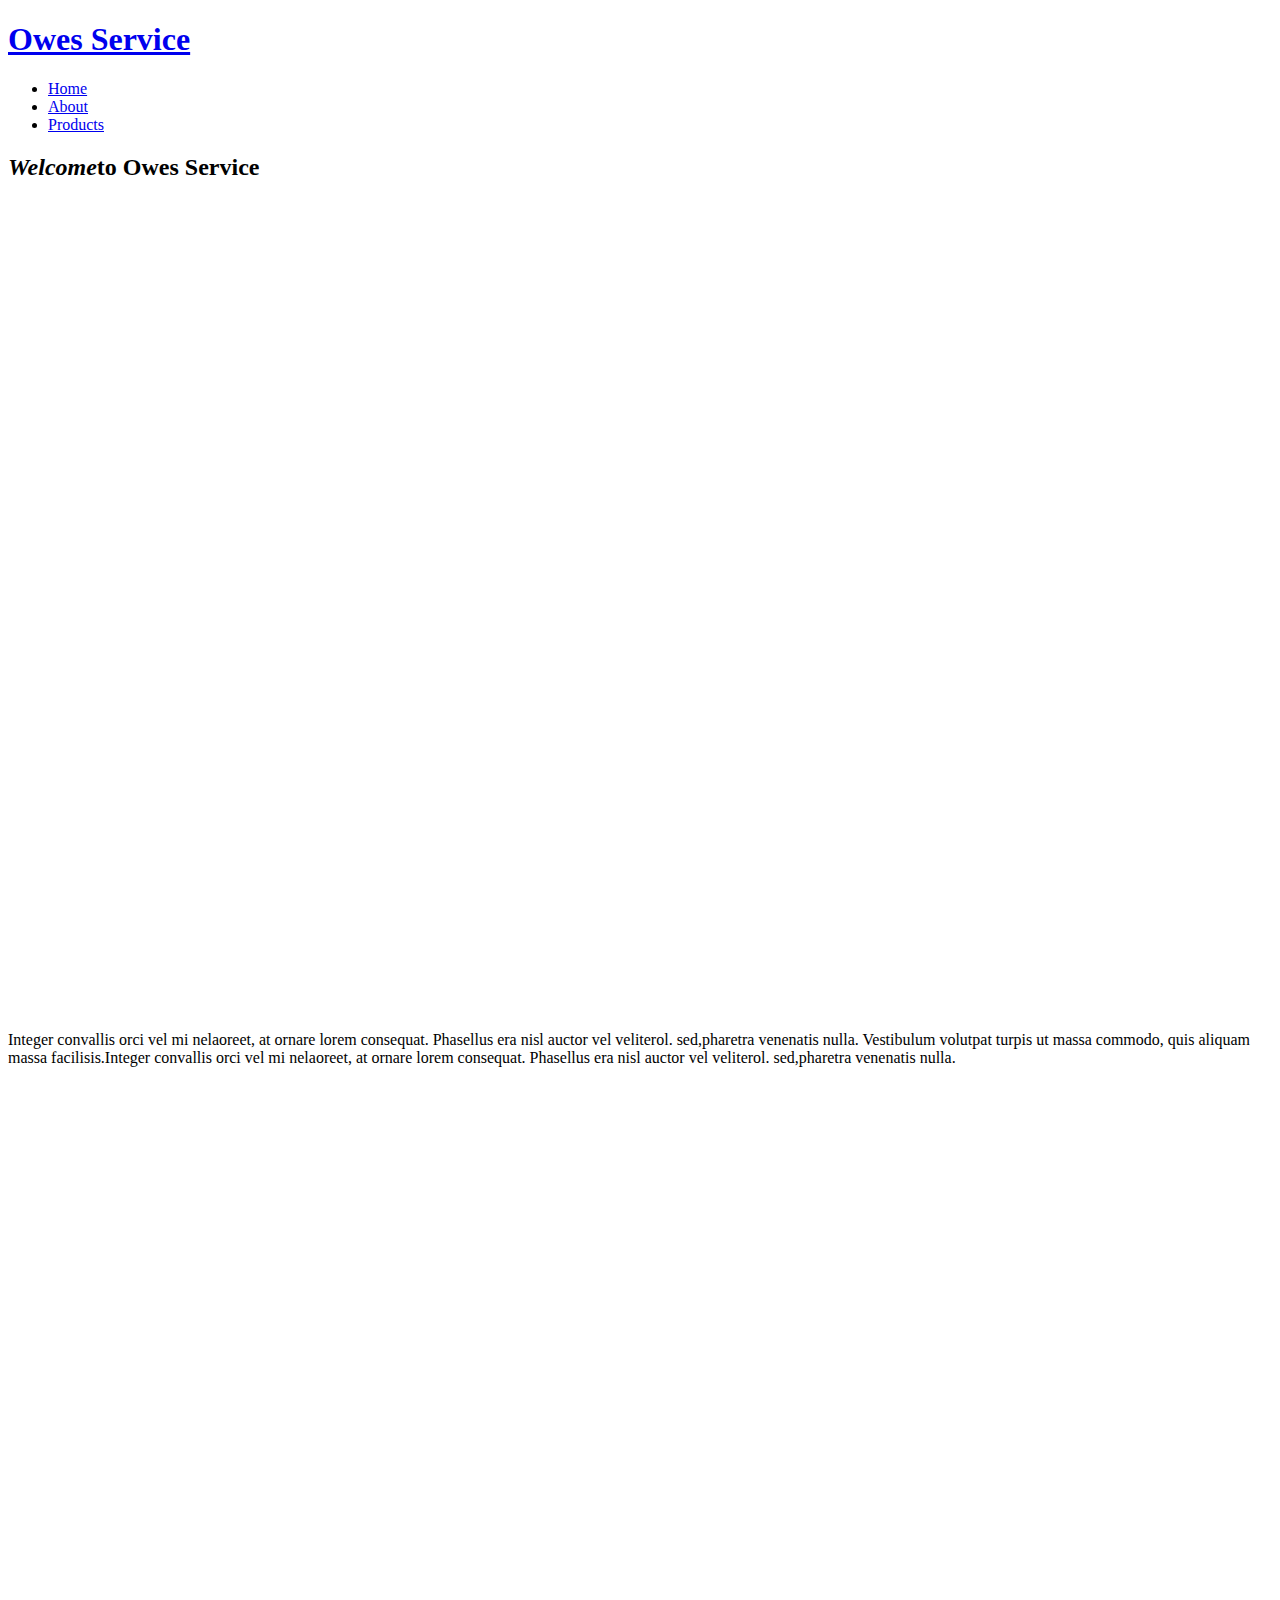
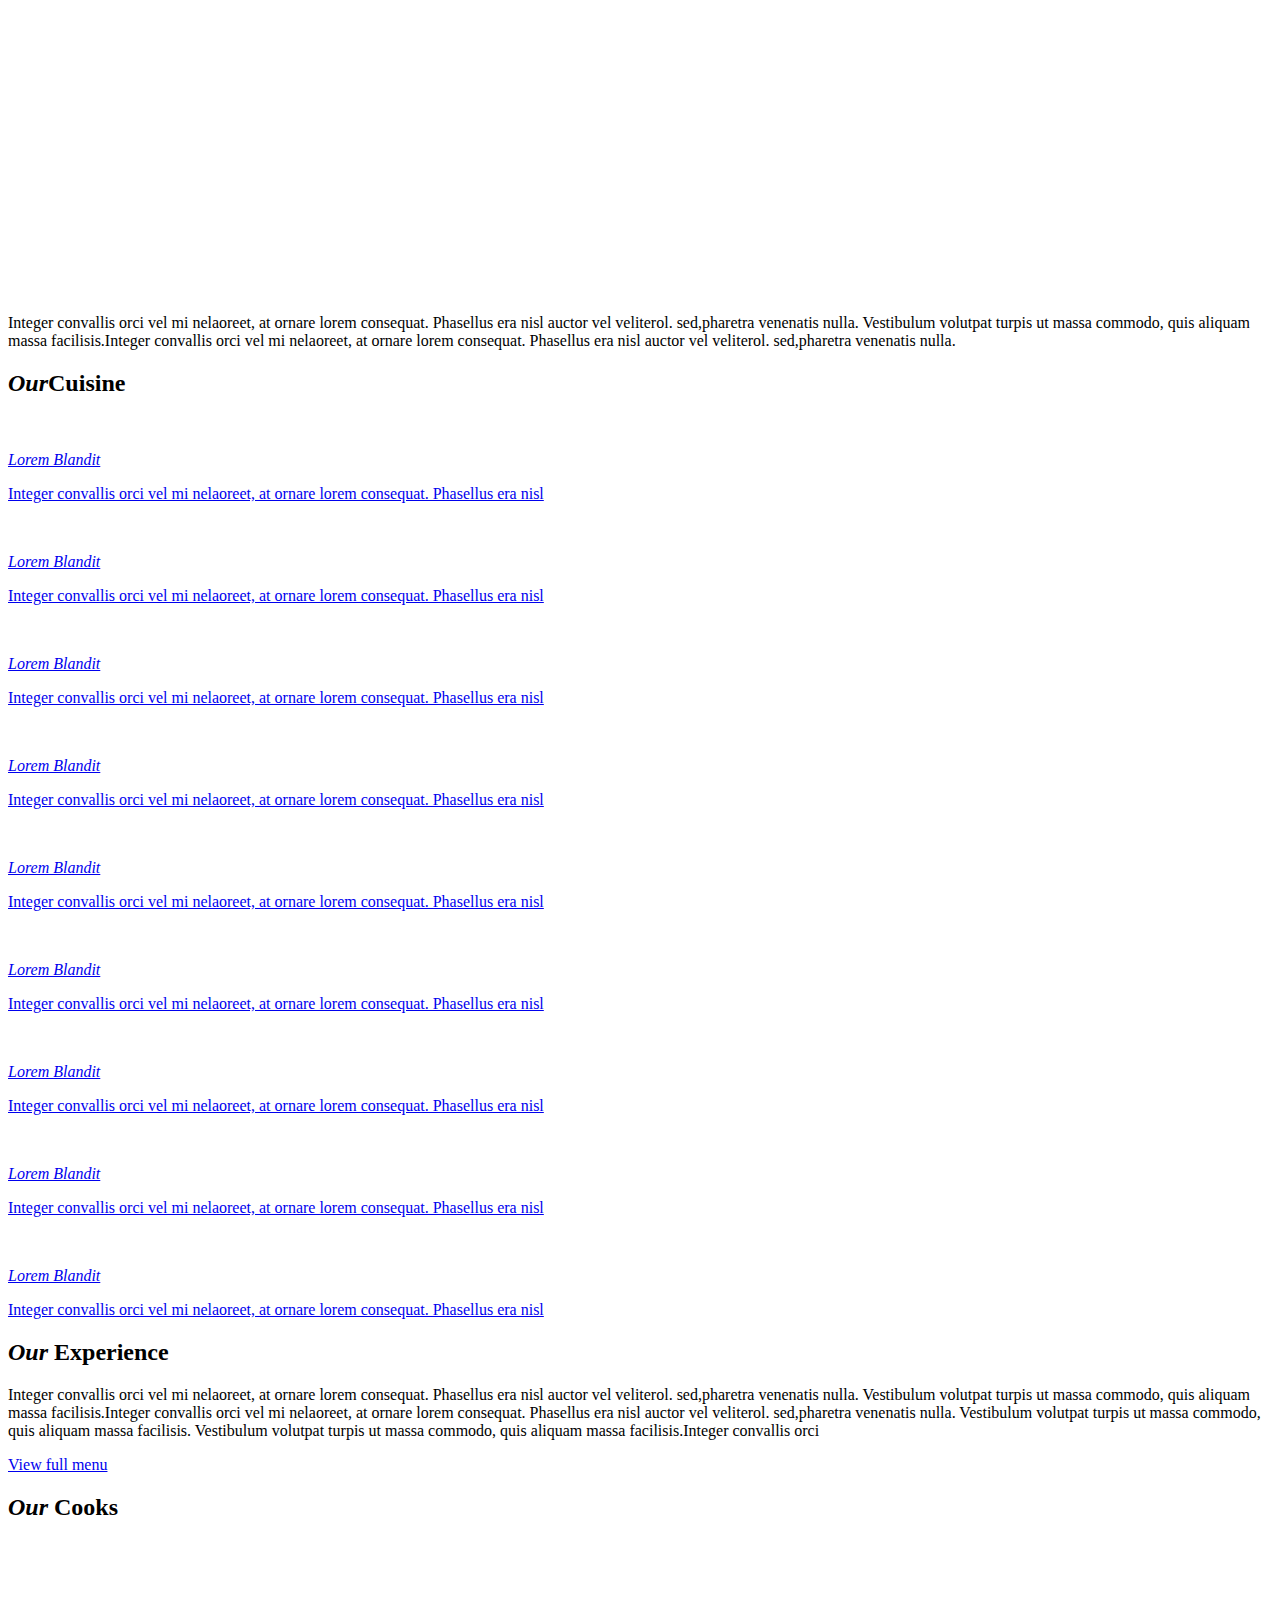
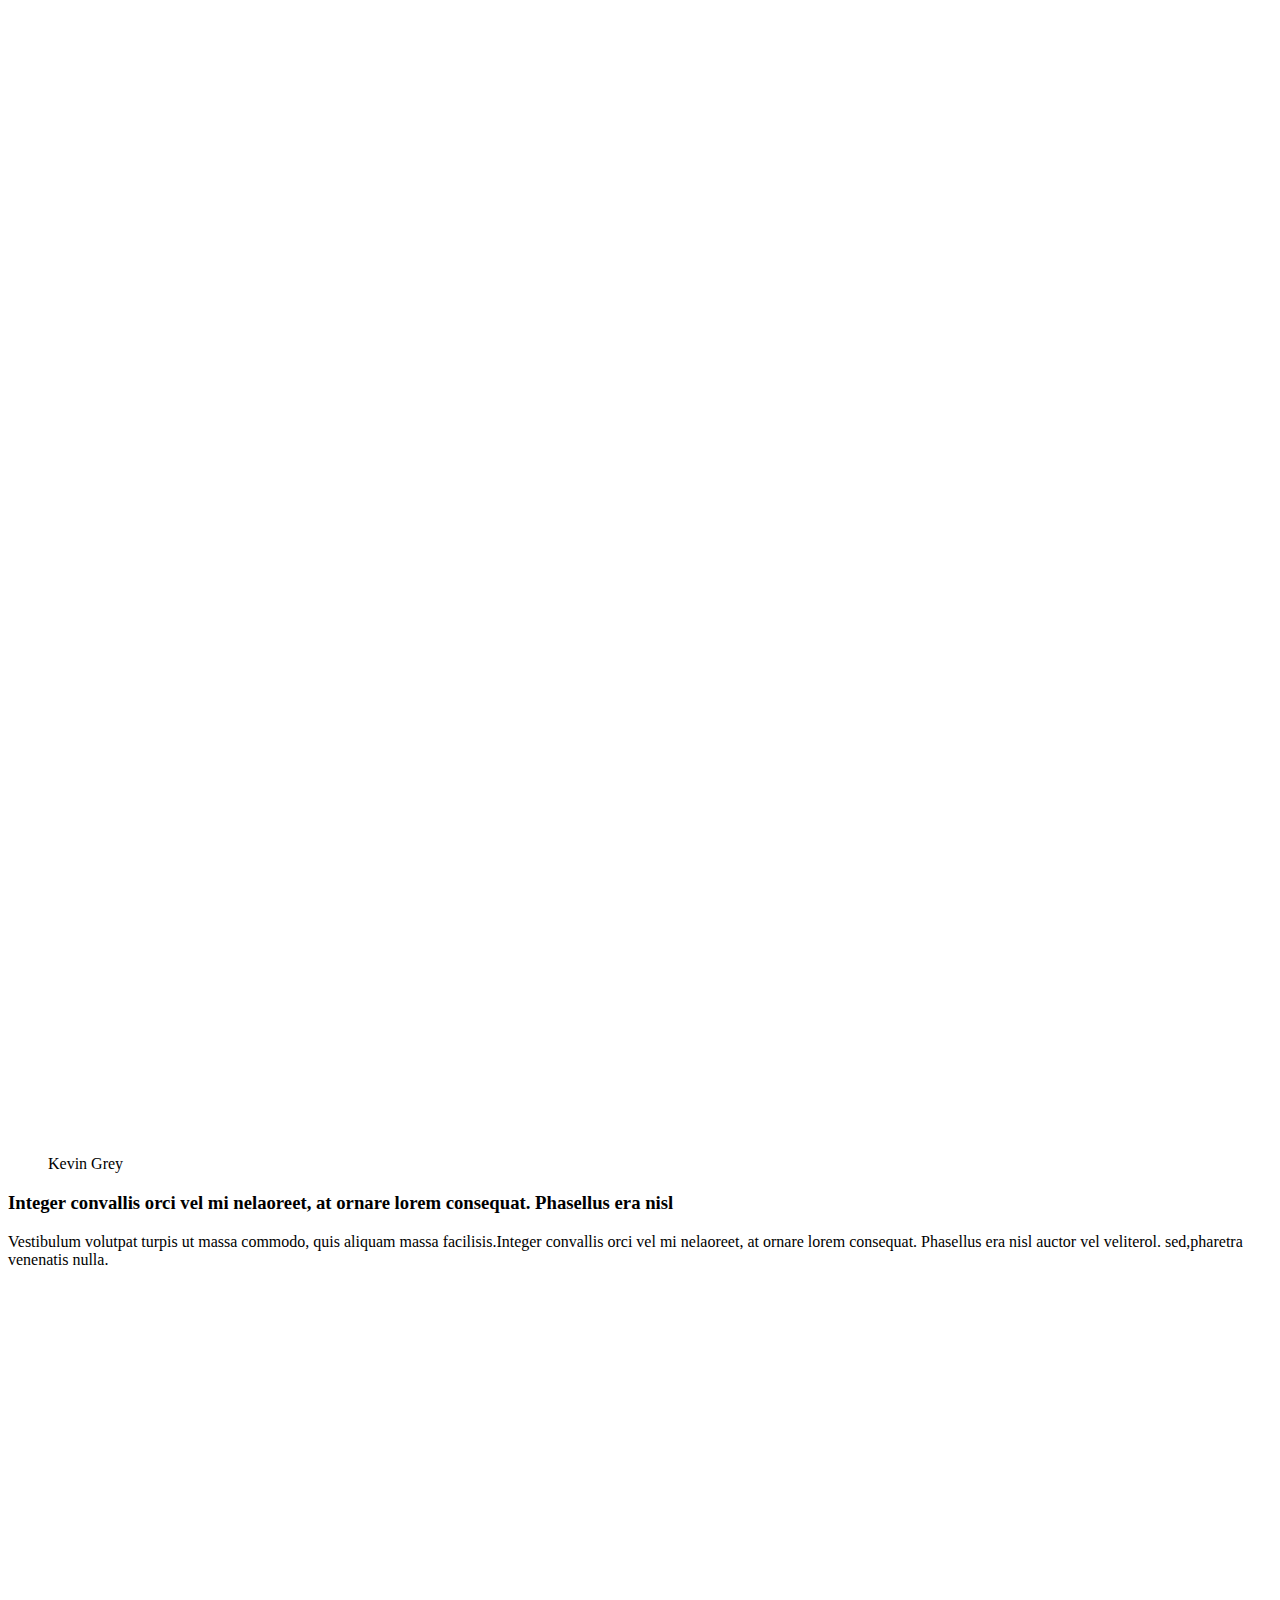
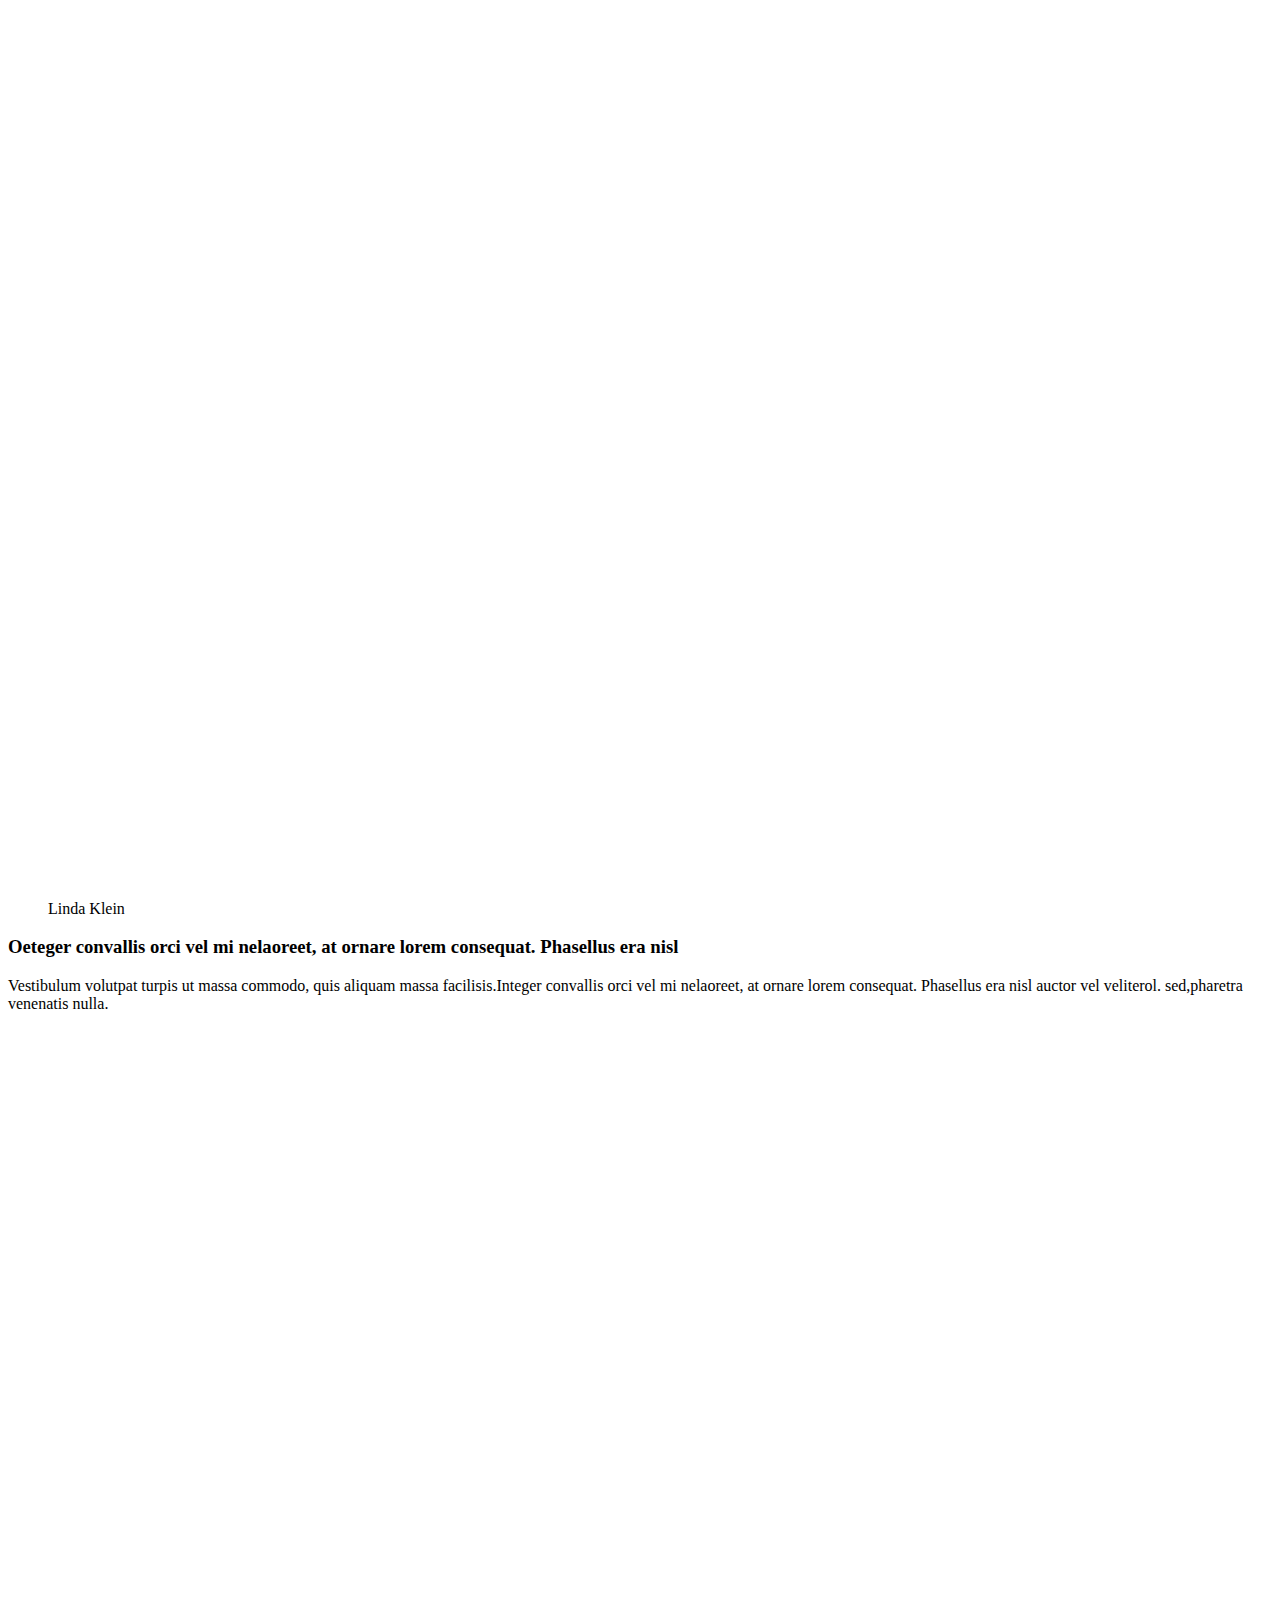
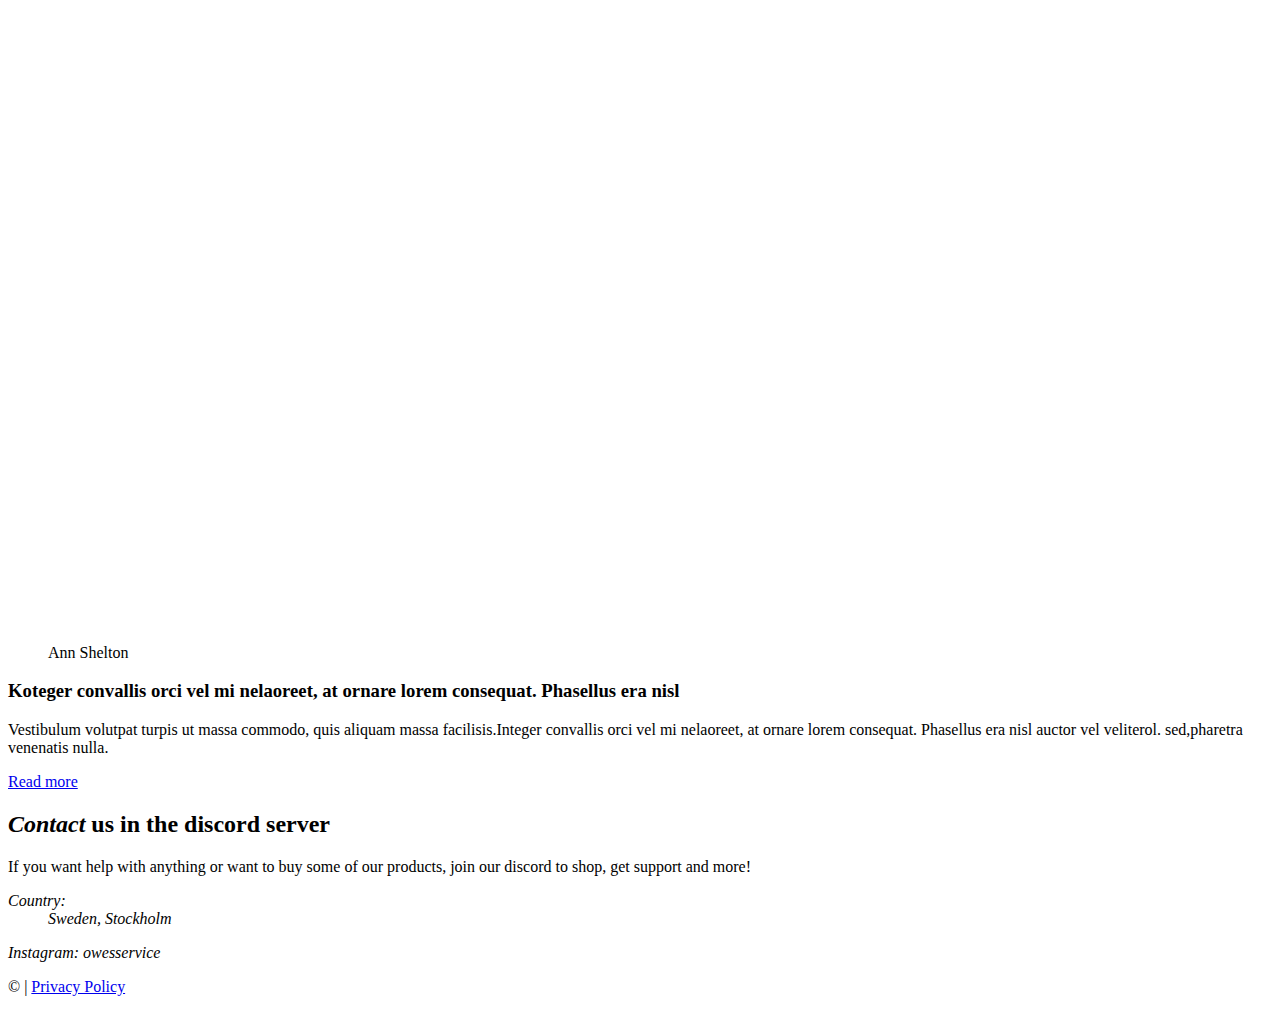
==== index.html @ f62dd641 "Add files via upload" ====
﻿<!DOCTYPE html>
<html lang="en">
<head>
    <title>Home</title>
    <link rel="icon" href="images/owesavatar.png" />
    <link rel="icon" href="images/favicon.ico" type="image/x-icon">
    <link rel="stylesheet" href="css/grid.css">
    <link rel="stylesheet" href="css/style.css">
    <link rel="stylesheet" href="css/camera.css">
    <link rel="stylesheet" href="css/jquery.fancybox.css">

    <script src="js/jquery.js"></script>
    <script src="js/jquery-migrate-1.2.1.js"></script>

    <!--[if lt IE 9]>
    <html class="lt-ie9">
    <div style=' clear: both; text-align:center; position: relative;'>
        <a href="http://windows.microsoft.com/en-US/internet-explorer/..">
            <img src="images/ie8-panel/warning_bar_0000_us.jpg" border="0" height="42" width="820"
                 alt="You are using an outdated browser. For a faster, safer browsing experience, upgrade for free today."/>
        </a> 
    </div>
    <script src="js/html5shiv.js"></script>
    <![endif]-->
 
    <script src='js/device.min.js'></script> 
</head>

<body>
<div class="page">
    <!--========================================================
                              HEADER
    =========================================================-->
    <header>

        <div class="camera_container">
            <div id="camera" class="camera_wrap">
                <div data-thumb="images/slide01_thumb.jpg" data-src="images/slide01.jpg">
                    <div class="camera_caption fadeIn">
                    </div>
                </div>
                <div data-thumb="images/slide02_thumb.jpg" data-src="images/slide02.jpg">
                    <div class="camera_caption fadeIn">
                    </div>
                </div>
                <div data-thumb="images/slide03_thumb.jpg" data-src="images/slide03.jpg">
                    <div class="camera_caption fadeIn">
                    </div>
                </div>
            </div>

            <div class="brand wow fadeIn">
                <h1 class="brand_name">
                    <a href="./">Owes Service</a>
                </h1>
            </div>
        </div>
        
        <div class="toggle-menu-container">
            <nav class="nav">
                <div class="nav_title"></div>
                <a class="sf-menu-toggle fa fa-bars" href="#"></a>
                <ul class="sf-menu">
                    <li class="active">
                        <a href="./">Home</a>
                    </li>
                    <li>
                        <a href="about.html">About</a>
                    </li>
                    <li>
                        <a href="products.html">Products</a>
                    </li>
                </ul>
            </nav>            
        </div>

    </header>
    <!--========================================================
                              CONTENT
    =========================================================-->
    <main>
        <section class="well">
            <div class="container">
                <h2><em>Welcome</em>to Owes Service</h2>
                <div class="row">
                    <div class="grid_6">
                        <div class="img img__border"><div class="lazy-img" style="padding-bottom: 63.0282%;"><img data-src="images/page-1_img01.jpg" alt=""></div></div>
                        <p class="center indents-1">Integer convallis orci vel mi nelaoreet, at ornare lorem consequat. Phasellus era nisl auctor vel veliterol. sed,pharetra venenatis nulla. Vestibulum volutpat turpis ut massa commodo, quis aliquam massa facilisis.Integer convallis orci vel mi nelaoreet, at ornare lorem consequat. Phasellus era nisl auctor vel veliterol. sed,pharetra venenatis nulla.</p>
                    </div>
                    <div class="grid_6">
                        <div class="img img__border"><div class="lazy-img" style="padding-bottom: 63.0282%;"><img data-src="images/page-1_img02.jpg" alt=""></div></div>
                        <p class="center indents-1">Integer convallis orci vel mi nelaoreet, at ornare lorem consequat. Phasellus era nisl auctor vel veliterol. sed,pharetra venenatis nulla. Vestibulum volutpat turpis ut massa commodo, quis aliquam massa facilisis.Integer convallis orci vel mi nelaoreet, at ornare lorem consequat. Phasellus era nisl auctor vel veliterol. sed,pharetra venenatis nulla.</p>
                    </div>
                </div>
                <div class="decoration"><a href="#" class="btn"></a></div>
                <h2><em>Our</em>Cuisine</h2>
            </div>            
            <div class="gallery">
                <div class="gallery_col-1">
                    <a data-fancybox-group="gallery" href="images/page-1_img03_original.jpg" class="gallery_item thumb lazy-img" style="padding-bottom: 93.96551724137931%;">
                        <img data-src="images/page-1_img03.jpg" alt="">
                        <div class="gallery_overlay">
                            <div class="gallery_caption">
                                <p><em>Lorem Blandit</em></p>
                                <p>Integer convallis orci vel mi nelaoreet, at ornare lorem consequat. Phasellus era nisl</p>
                            </div>
                        </div>
                    </a>
                    <a data-fancybox-group="gallery" href="images/page-1_img04_original.jpg" class="gallery_item thumb lazy-img" style="padding-bottom: 74.13793103448276%;">
                        <img data-src="images/page-1_img04.jpg" alt="">
                        <div class="gallery_overlay">
                            <div class="gallery_caption">
                                <p><em>Lorem Blandit</em></p>
                                <p>Integer convallis orci vel mi nelaoreet, at ornare lorem consequat. Phasellus era nisl</p>
                            </div>
                        </div>
                    </a>
                    <a data-fancybox-group="gallery" href="images/page-1_img05_original.jpg" class="gallery_item thumb lazy-img" style="padding-bottom: 94.6551724137931%;">
                        <img data-src="images/page-1_img05.jpg" alt="">
                        <div class="gallery_overlay">
                            <div class="gallery_caption">
                                <p><em>Lorem Blandit</em></p>
                                <p>Integer convallis orci vel mi nelaoreet, at ornare lorem consequat. Phasellus era nisl</p>
                            </div>
                        </div>
                    </a>
                </div>
                <div class="gallery_col-2">
                    <a data-fancybox-group="gallery" href="images/page-1_img06_original.jpg" class="gallery_item thumb lazy-img" style="padding-bottom: 52.48322147651007%;">
                        <img data-src="images/page-1_img06.jpg" alt="">
                        <div class="gallery_overlay">
                            <div class="gallery_caption">
                                <p><em>Lorem Blandit</em></p>
                                <p>Integer convallis orci vel mi nelaoreet, at ornare lorem consequat. Phasellus era nisl</p>
                            </div>
                        </div>
                    </a>
                    <a data-fancybox-group="gallery" href="images/page-1_img07_original.jpg" class="gallery_item thumb lazy-img" style="padding-bottom: 55.97315436241611%;">
                        <img data-src="images/page-1_img07.jpg" alt="">
                        <div class="gallery_overlay">
                            <div class="gallery_caption">
                                <p><em>Lorem Blandit</em></p>
                                <p>Integer convallis orci vel mi nelaoreet, at ornare lorem consequat. Phasellus era nisl</p>
                            </div>
                        </div>
                    </a>
                    <a data-fancybox-group="gallery" href="images/page-1_img08_original.jpg" class="gallery_item thumb lazy-img" style="padding-bottom: 96.10738255033557%;">
                        <img data-src="images/page-1_img08.jpg" alt="">
                        <div class="gallery_overlay">
                            <div class="gallery_caption">
                                <p><em>Lorem Blandit</em></p>
                                <p>Integer convallis orci vel mi nelaoreet, at ornare lorem consequat. Phasellus era nisl</p>
                            </div>
                        </div>
                    </a>
                </div>
                <div class="gallery_col-3">
                    <a data-fancybox-group="gallery" href="images/page-1_img09_original.jpg" class="gallery_item thumb lazy-img" style="padding-bottom: 93.69676320272572%;">
                        <img data-src="images/page-1_img09.jpg" alt="">
                        <div class="gallery_overlay">
                            <div class="gallery_caption">
                                <p><em>Lorem Blandit</em></p>
                                <p>Integer convallis orci vel mi nelaoreet, at ornare lorem consequat. Phasellus era nisl</p>
                            </div>
                        </div>
                    </a>
                    <a data-fancybox-group="gallery" href="images/page-1_img10_original.jpg" class="gallery_item thumb lazy-img" style="padding-bottom: 72.23168654173765%;">
                        <img data-src="images/page-1_img10.jpg" alt="">
                        <div class="gallery_overlay">
                            <div class="gallery_caption">
                                <p><em>Lorem Blandit</em></p>
                                <p>Integer convallis orci vel mi nelaoreet, at ornare lorem consequat. Phasellus era nisl</p>
                            </div>
                        </div>
                    </a>
                    <a data-fancybox-group="gallery" href="images/page-1_img11_original.jpg" class="gallery_item thumb lazy-img" style="padding-bottom: 93.69676320272572%;">
                        <img data-src="images/page-1_img11.jpg" alt="">
                        <div class="gallery_overlay">
                            <div class="gallery_caption">
                                <p><em>Lorem Blandit</em></p>
                                <p>Integer convallis orci vel mi nelaoreet, at ornare lorem consequat. Phasellus era nisl</p>
                            </div>
                        </div>
                    </a>
                </div>
            </div>
        </section>
        <section class="parallax parallax1" data-parallax-speed="-0.4">
            <div class="container">
                <h2><em>Our </em>Experience</h2>
                <p class="indents-2">Integer convallis orci vel mi nelaoreet, at ornare lorem consequat. Phasellus era nisl auctor vel veliterol. sed,pharetra venenatis nulla. Vestibulum volutpat turpis ut massa commodo, quis aliquam massa facilisis.Integer convallis orci vel mi nelaoreet, at ornare lorem consequat. Phasellus era nisl auctor vel veliterol. sed,pharetra venenatis nulla. Vestibulum volutpat turpis ut massa commodo, quis aliquam massa facilisis. Vestibulum volutpat turpis ut massa commodo, quis aliquam massa facilisis.Integer convallis orci </p>
                <a href="#" class="btn">View full menu</a>
            </div>
        </section>
        <section class="well well__offset-1 bg-1">
            <div class="container">
                <h2><em>Our </em>Cooks</h2>
                <div class="row row__offset-1">
                    <div class="grid_4">
                        <figure>
                            <div class="img lazy-img" style="padding-bottom: 101.0810810810811%;"><img data-src="images/page-1_img12.jpg" alt=""></div>
                            <figcaption>Kevin Grey</figcaption>
                        </figure>
                        <h3>Integer convallis orci vel mi nelaoreet, at ornare lorem consequat. Phasellus era nisl </h3>
                        <p>Vestibulum volutpat turpis ut massa commodo, quis aliquam massa facilisis.Integer convallis orci vel mi nelaoreet, at ornare lorem consequat. Phasellus era nisl auctor vel veliterol. sed,pharetra venenatis nulla.</p>
                    </div>
                    <div class="grid_4">
                        <figure>
                            <div class="img lazy-img" style="padding-bottom: 101.0810810810811%;"><img data-src="images/page-1_img13.jpg" alt=""></div>
                            <figcaption>Linda Klein</figcaption>
                        </figure>
                        <h3>Oeteger convallis orci vel mi nelaoreet, at ornare lorem consequat. Phasellus era nisl </h3>
                        <p>Vestibulum volutpat turpis ut massa commodo, quis aliquam massa facilisis.Integer convallis orci vel mi nelaoreet, at ornare lorem consequat. Phasellus era nisl auctor vel veliterol. sed,pharetra venenatis nulla.</p>
                    </div>
                    <div class="grid_4">
                        <figure>
                            <div class="img lazy-img" style="padding-bottom: 101.0810810810811%;"><img data-src="images/page-1_img14.jpg" alt=""></div>
                            <figcaption>Ann Shelton</figcaption>
                        </figure>
                        <h3>Koteger convallis orci vel mi nelaoreet, at ornare lorem consequat. Phasellus era nisl </h3>
                        <p>Vestibulum volutpat turpis ut massa commodo, quis aliquam massa facilisis.Integer convallis orci vel mi nelaoreet, at ornare lorem consequat. Phasellus era nisl auctor vel veliterol. sed,pharetra venenatis nulla.</p>
                    </div>
                </div>
                <div class="decoration"><a href="#" class="btn">Read more</a></div>
            </div>
        </section>
        <section class="well well__offset-2">
            <div class="container center">
                <h2><em>Contact </em>us in the discord server</h2>
                <p class="indents-2">If you want help with anything or want to buy some of our products, join our discord to shop, get support and more!</p>
                <address class="address-1">
                    <dl><dt>Country:</dt> <dd>Sweden, Stockholm</dd></dl>
                    <p><em>Instagram: owesservice</em></p>
                </address>
            </div>
        </section>
    </main>

    <!--========================================================
                              FOOTER
    =========================================================-->
    <footer>
        <div class="container">
            <div class="copyright">© <span id="copyright-year"></span> |
                <a href="/">Privacy Policy</a>
            </div>
        </div>
        <div class="tm"><a href="/"><img src="images/TM_logo.png" alt=""></a></div>
    </footer>
</div>

<script src="js/script.js"></script>
</body>
</html>
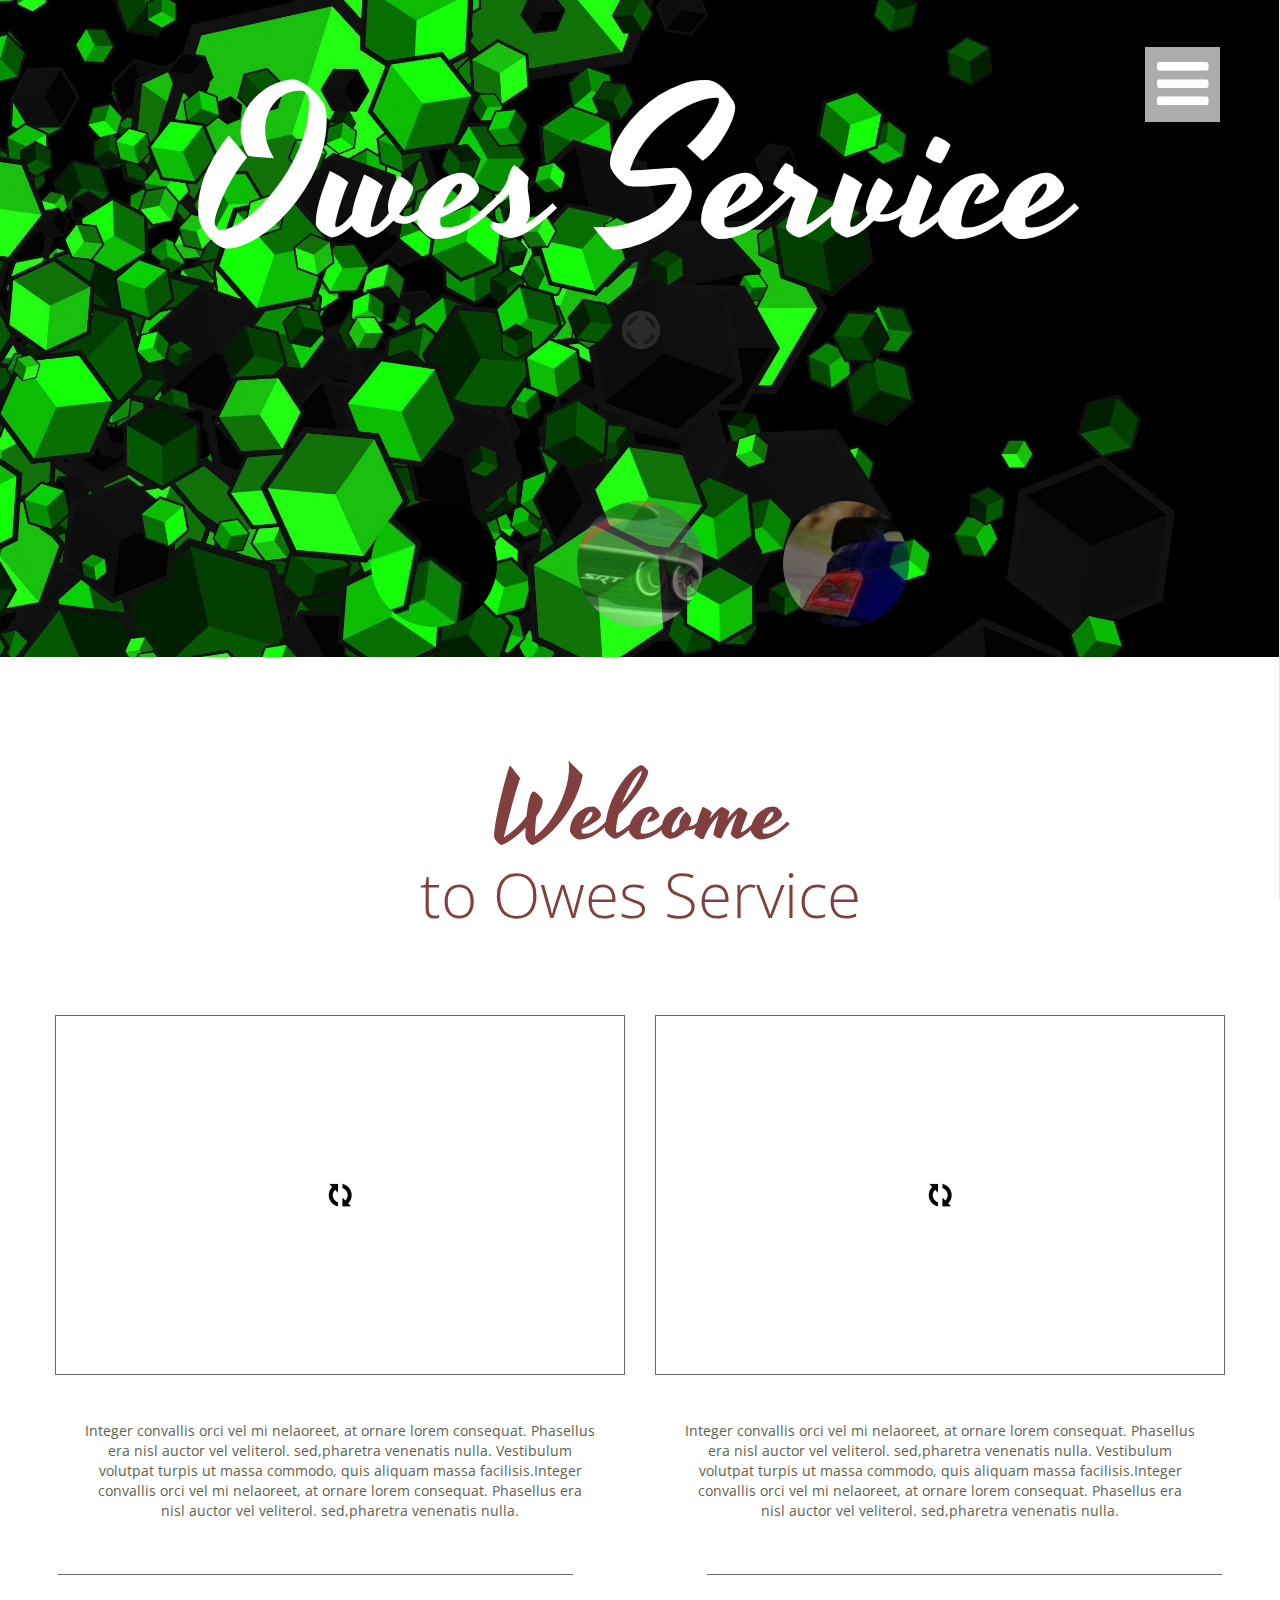
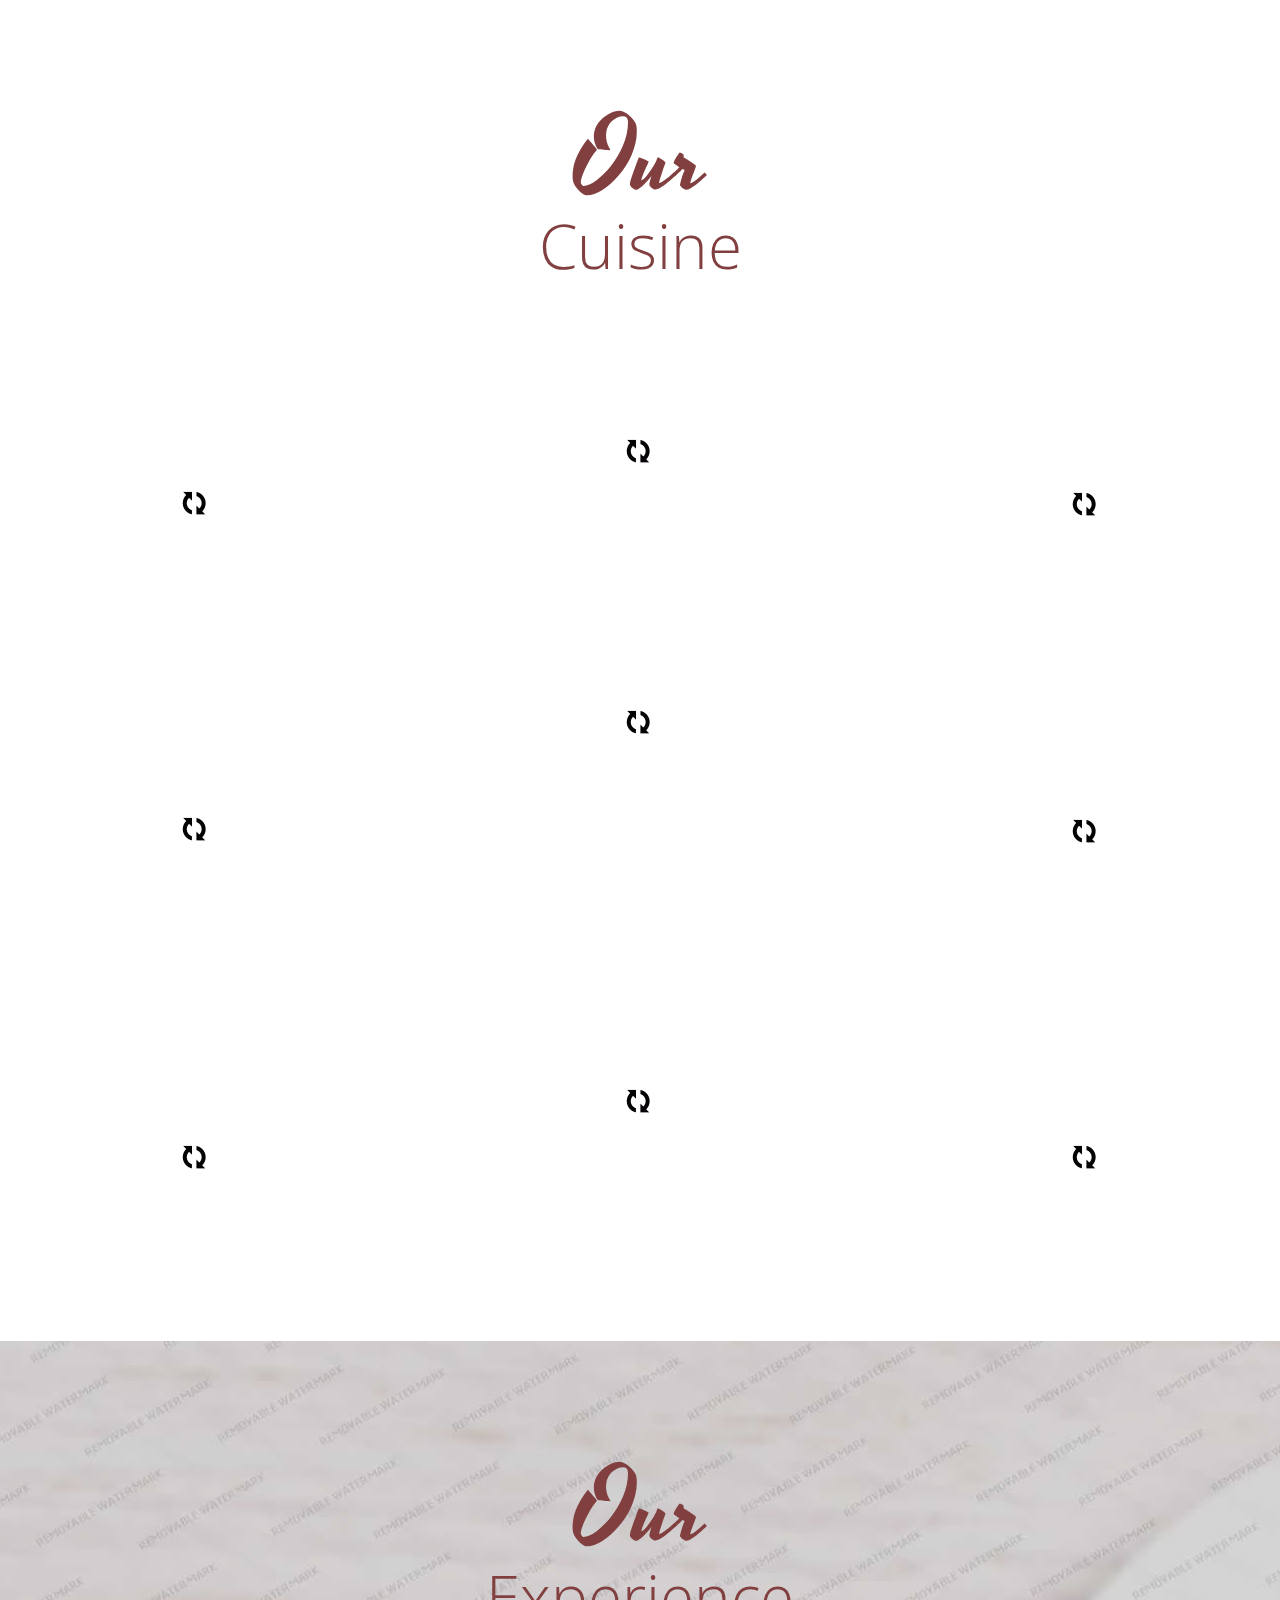
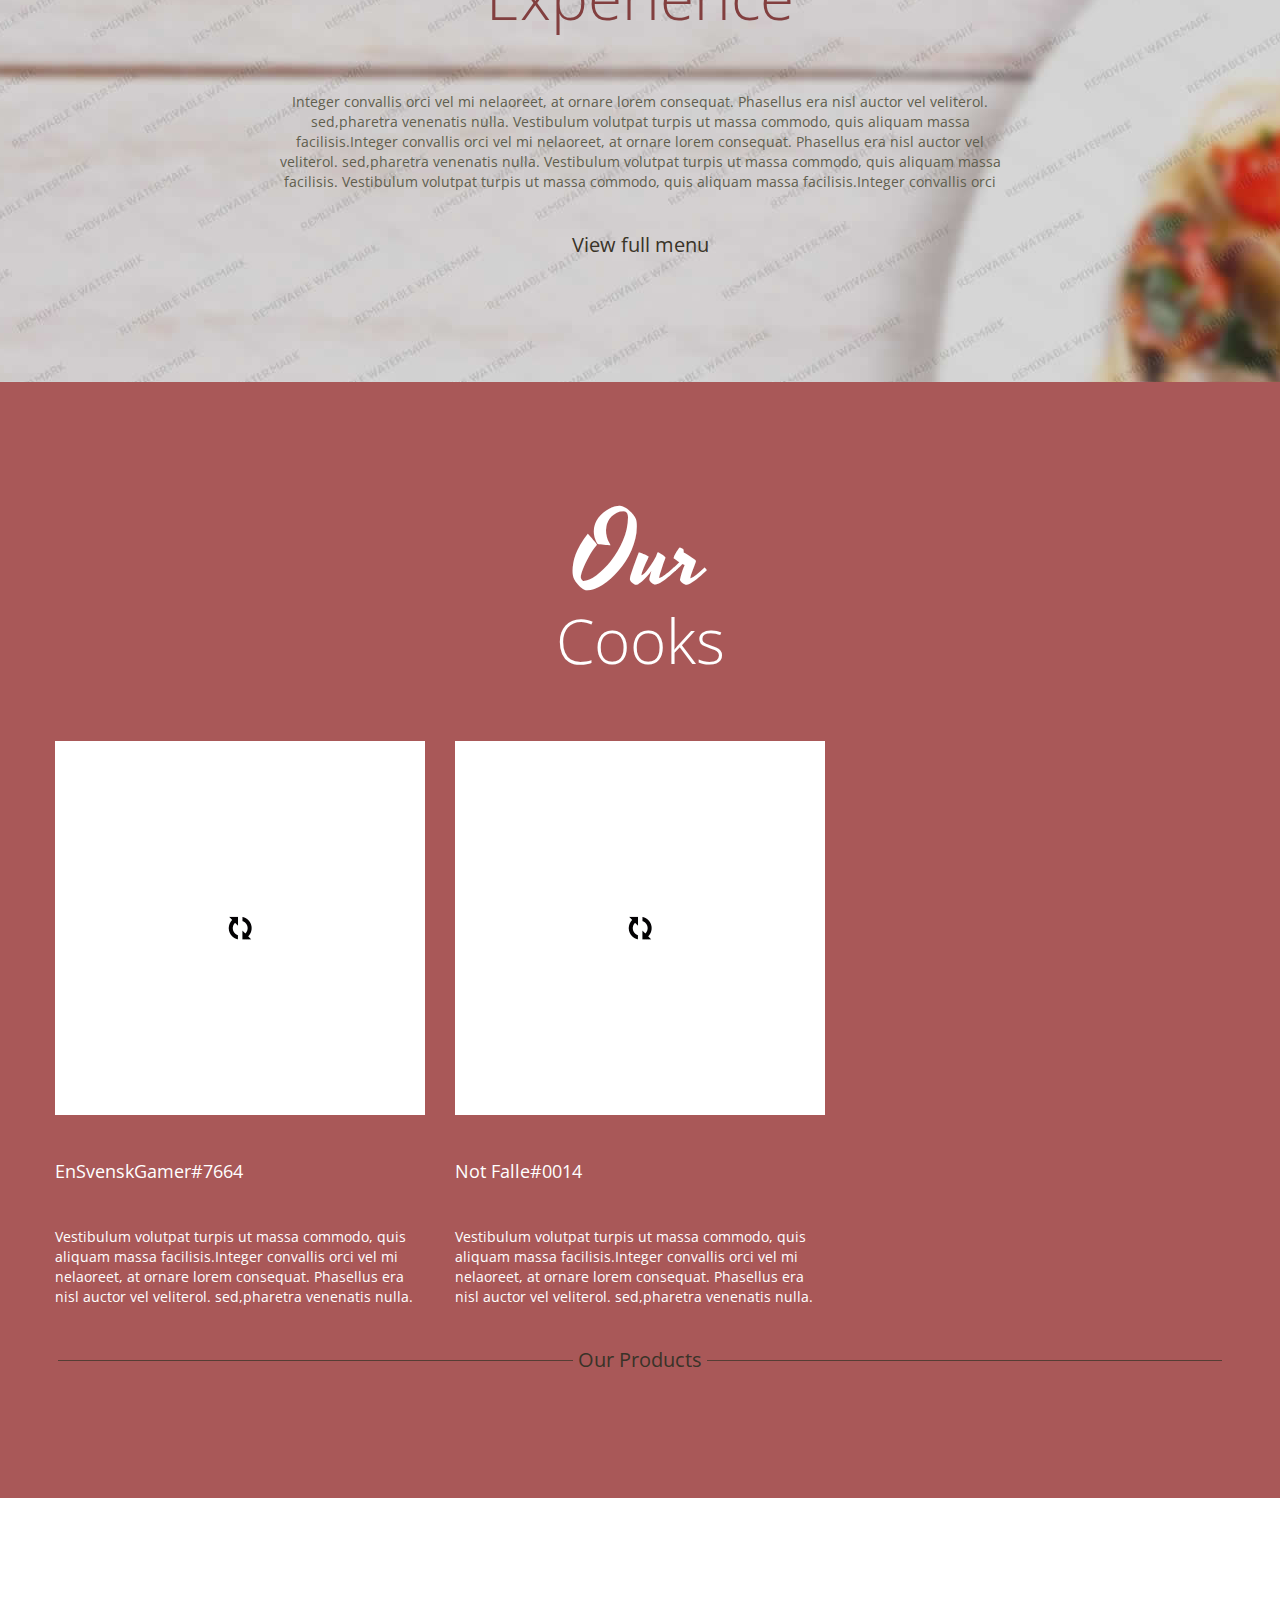
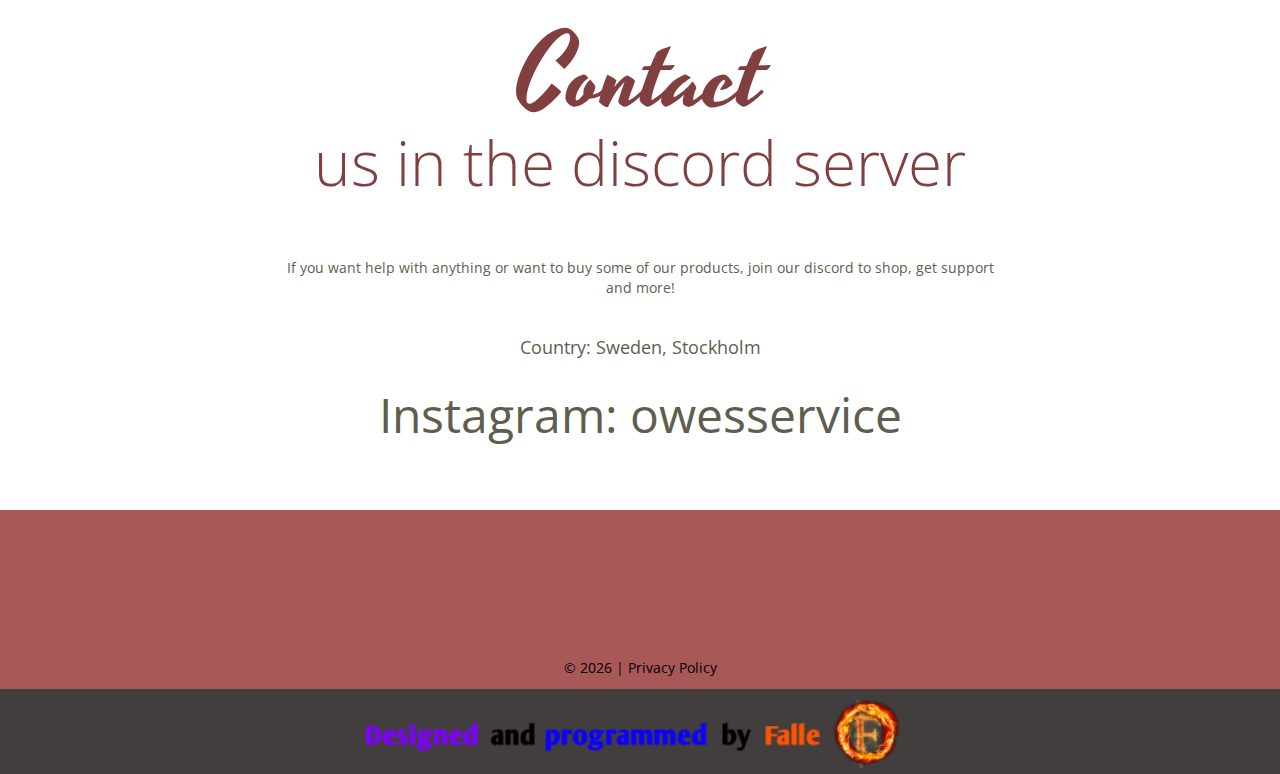
==== commit feb21bc2: "Add files via upload" ====
--- a/index.html
+++ b/index.html
@@ -198,30 +198,20 @@
                 <div class="row row__offset-1">
                     <div class="grid_4">
                         <figure>
-                            <div class="img lazy-img" style="padding-bottom: 101.0810810810811%;"><img data-src="images/page-1_img12.jpg" alt=""></div>
-                            <figcaption>Kevin Grey</figcaption>
+                            <div class="img lazy-img" style="padding-bottom: 101.0810810810811%;"><img data-src="images/page-1_img13.jpg" alt=""></div>
+                            <h3>EnSvenskGamer#7664</h3>
                         </figure>
-                        <h3>Integer convallis orci vel mi nelaoreet, at ornare lorem consequat. Phasellus era nisl </h3>
-                        <p>Vestibulum volutpat turpis ut massa commodo, quis aliquam massa facilisis.Integer convallis orci vel mi nelaoreet, at ornare lorem consequat. Phasellus era nisl auctor vel veliterol. sed,pharetra venenatis nulla.</p>
-                    </div>
-                    <div class="grid_4">
-                        <figure>
-                            <div class="img lazy-img" style="padding-bottom: 101.0810810810811%;"><img data-src="images/page-1_img13.jpg" alt=""></div>
-                            <figcaption>Linda Klein</figcaption>
-                        </figure>
-                        <h3>Oeteger convallis orci vel mi nelaoreet, at ornare lorem consequat. Phasellus era nisl </h3>
                         <p>Vestibulum volutpat turpis ut massa commodo, quis aliquam massa facilisis.Integer convallis orci vel mi nelaoreet, at ornare lorem consequat. Phasellus era nisl auctor vel veliterol. sed,pharetra venenatis nulla.</p>
                     </div>
                     <div class="grid_4">
                         <figure>
                             <div class="img lazy-img" style="padding-bottom: 101.0810810810811%;"><img data-src="images/page-1_img14.jpg" alt=""></div>
-                            <figcaption>Ann Shelton</figcaption>
+                            <h3>Not Falle#0014</h3>
                         </figure>
-                        <h3>Koteger convallis orci vel mi nelaoreet, at ornare lorem consequat. Phasellus era nisl </h3>
                         <p>Vestibulum volutpat turpis ut massa commodo, quis aliquam massa facilisis.Integer convallis orci vel mi nelaoreet, at ornare lorem consequat. Phasellus era nisl auctor vel veliterol. sed,pharetra venenatis nulla.</p>
                     </div>
                 </div>
-                <div class="decoration"><a href="#" class="btn">Read more</a></div>
+                <div class="decoration"><a href="products.html" class="btn">Our Products</a></div>
             </div>
         </section>
         <section class="well well__offset-2">
--- a/css/grid.css
+++ b/css/grid.css
@@ -0,0 +1,518 @@
+/*==========================================================
+                        NORMALIZE
+==========================================================*/
+html,
+body,
+div,
+span,
+applet,
+object,
+iframe,
+h1,
+h2,
+h3,
+h4,
+h5,
+h6,
+p,
+blockquote,
+pre,
+a,
+abbr,
+acronym,
+address,
+big,
+cite,
+code,
+del,
+dfn,
+em,
+img,
+ins,
+kbd,
+q,
+s,
+samp,
+small,
+strike,
+strong,
+sub,
+sup,
+tt,
+var,
+b,
+u,
+i,
+center,
+dl,
+dt,
+dd,
+ol,
+ul,
+li,
+fieldset,
+form,
+label,
+legend,
+table,
+caption,
+tbody,
+tfoot,
+thead,
+tr,
+th,
+td,
+article,
+aside,
+canvas,
+details,
+embed,
+figure,
+figcaption,
+footer,
+header,
+hgroup,
+menu,
+nav,
+output,
+ruby,
+section,
+summary,
+time,
+mark,
+audio,
+video {
+  margin: 0;
+  padding: 0;
+  border: 0;
+  font-size: 100%;
+  font: inherit;
+  vertical-align: top;
+}
+article,
+aside,
+details,
+figcaption,
+figure,
+footer,
+header,
+hgroup,
+menu,
+nav,
+section {
+  display: block;
+}
+body {
+  line-height: 1;
+}
+ol,
+ul {
+  list-style: none;
+}
+blockquote,
+q {
+  quotes: none;
+}
+blockquote:before,
+blockquote:after,
+q:before,
+q:after {
+  content: '';
+  content: none;
+}
+table {
+  border-collapse: collapse;
+  border-spacing: 0;
+}
+/*==========================================================
+                        GRID SYSTEM
+==========================================================*/
+.container,
+.container-fluid {
+  margin-right: auto;
+  margin-left: auto;
+  -moz-box-sizing: border-box;
+  -webkit-box-sizing: border-box;
+  box-sizing: border-box;
+}
+.container:before,
+.container-fluid:before,
+.row:before,
+.container:after,
+.container-fluid:after,
+.row:after {
+  content: " ";
+  display: table;
+}
+.container:after,
+.container-fluid:after,
+.row:after {
+  clear: both;
+}
+.container-fluid [class*="grid_"] {
+  float: left;
+  width: 8.33333333%;
+  min-height: 1px;
+}
+.container-fluid .grid_12 {
+  width: 100%;
+}
+.container-fluid .grid_11 {
+  width: 91.66666667%;
+}
+.container-fluid .grid_10 {
+  width: 83.33333333%;
+}
+.container-fluid .grid_9 {
+  width: 75%;
+}
+.container-fluid .grid_8 {
+  width: 66.66666667%;
+}
+.container-fluid .grid_7 {
+  width: 58.33333333%;
+}
+.container-fluid .grid_6 {
+  width: 50%;
+}
+.container-fluid .grid_5 {
+  width: 41.66666667%;
+}
+.container-fluid .grid_4 {
+  width: 33.33333333%;
+}
+.container-fluid .grid_3 {
+  width: 25%;
+}
+.container-fluid .grid_2 {
+  width: 16.66666667%;
+}
+.container-fluid .grid_1 {
+  width: 8.33333333%;
+}
+.container-fluid .preffix_12 {
+  margin-left: 100%;
+}
+.container-fluid .preffix_11 {
+  margin-left: 91.66666667%;
+}
+.container-fluid .preffix_10 {
+  margin-left: 83.33333333%;
+}
+.container-fluid .preffix_9 {
+  margin-left: 75%;
+}
+.container-fluid .preffix_8 {
+  margin-left: 66.66666667%;
+}
+.container-fluid .preffix_7 {
+  margin-left: 58.33333333%;
+}
+.container-fluid .preffix_6 {
+  margin-left: 50%;
+}
+.container-fluid .preffix_5 {
+  margin-left: 41.66666667%;
+}
+.container-fluid .preffix_4 {
+  margin-left: 33.33333333%;
+}
+.container-fluid .preffix_3 {
+  margin-left: 25%;
+}
+.container-fluid .preffix_2 {
+  margin-left: 16.66666667%;
+}
+.container-fluid .preffix_1 {
+  margin-left: 8.33333333%;
+}
+.container,
+.container-fluid {
+  width: 1170px;
+}
+.container .row {
+  margin-left: -30px;
+}
+.container [class*="grid_"] {
+  float: left;
+  min-height: 1px;
+  margin-left: 30px;
+}
+.container .grid_12 {
+  width: 1170px;
+}
+.container .grid_11 {
+  width: 1070px;
+}
+.container .grid_10 {
+  width: 970px;
+}
+.container .grid_9 {
+  width: 870px;
+}
+.container .grid_8 {
+  width: 770px;
+}
+.container .grid_7 {
+  width: 670px;
+}
+.container .grid_6 {
+  width: 570px;
+}
+.container .grid_5 {
+  width: 470px;
+}
+.container .grid_4 {
+  width: 370px;
+}
+.container .grid_3 {
+  width: 270px;
+}
+.container .grid_2 {
+  width: 170px;
+}
+.container .grid_1 {
+  width: 70px;
+}
+.container .preffix_12 {
+  margin-left: 1230px;
+}
+.container .preffix_11 {
+  margin-left: 1130px;
+}
+.container .preffix_10 {
+  margin-left: 1030px;
+}
+.container .preffix_9 {
+  margin-left: 930px;
+}
+.container .preffix_8 {
+  margin-left: 830px;
+}
+.container .preffix_7 {
+  margin-left: 730px;
+}
+.container .preffix_6 {
+  margin-left: 630px;
+}
+.container .preffix_5 {
+  margin-left: 530px;
+}
+.container .preffix_4 {
+  margin-left: 430px;
+}
+.container .preffix_3 {
+  margin-left: 330px;
+}
+.container .preffix_2 {
+  margin-left: 230px;
+}
+.container .preffix_1 {
+  margin-left: 130px;
+}
+@media (min-width: 980px) and (max-width: 1199px) {
+  .container,
+  .container-fluid {
+    width: 940px;
+  }
+  .container .row {
+    margin-left: -20px;
+  }
+  .container [class*="grid_"] {
+    float: left;
+    min-height: 1px;
+    margin-left: 20px;
+  }
+  .container .grid_12 {
+    width: 940px;
+  }
+  .container .grid_11 {
+    width: 860px;
+  }
+  .container .grid_10 {
+    width: 780px;
+  }
+  .container .grid_9 {
+    width: 700px;
+  }
+  .container .grid_8 {
+    width: 620px;
+  }
+  .container .grid_7 {
+    width: 540px;
+  }
+  .container .grid_6 {
+    width: 460px;
+  }
+  .container .grid_5 {
+    width: 380px;
+  }
+  .container .grid_4 {
+    width: 300px;
+  }
+  .container .grid_3 {
+    width: 220px;
+  }
+  .container .grid_2 {
+    width: 140px;
+  }
+  .container .grid_1 {
+    width: 60px;
+  }
+  .container .preffix_12 {
+    margin-left: 980px;
+  }
+  .container .preffix_11 {
+    margin-left: 900px;
+  }
+  .container .preffix_10 {
+    margin-left: 820px;
+  }
+  .container .preffix_9 {
+    margin-left: 740px;
+  }
+  .container .preffix_8 {
+    margin-left: 660px;
+  }
+  .container .preffix_7 {
+    margin-left: 580px;
+  }
+  .container .preffix_6 {
+    margin-left: 500px;
+  }
+  .container .preffix_5 {
+    margin-left: 420px;
+  }
+  .container .preffix_4 {
+    margin-left: 340px;
+  }
+  .container .preffix_3 {
+    margin-left: 260px;
+  }
+  .container .preffix_2 {
+    margin-left: 180px;
+  }
+  .container .preffix_1 {
+    margin-left: 100px;
+  }
+}
+@media (min-width: 768px) and (max-width: 979px) {
+  .container,
+  .container-fluid {
+    width: 748px;
+  }
+  .container .row {
+    margin-left: -20px;
+  }
+  .container [class*="grid_"] {
+    float: left;
+    min-height: 1px;
+    margin-left: 20px;
+  }
+  .container .grid_12 {
+    width: 748px;
+  }
+  .container .grid_11 {
+    width: 684px;
+  }
+  .container .grid_10 {
+    width: 620px;
+  }
+  .container .grid_9 {
+    width: 556px;
+  }
+  .container .grid_8 {
+    width: 492px;
+  }
+  .container .grid_7 {
+    width: 428px;
+  }
+  .container .grid_6 {
+    width: 364px;
+  }
+  .container .grid_5 {
+    width: 300px;
+  }
+  .container .grid_4 {
+    width: 236px;
+  }
+  .container .grid_3 {
+    width: 172px;
+  }
+  .container .grid_2 {
+    width: 108px;
+  }
+  .container .grid_1 {
+    width: 44px;
+  }
+  .container .preffix_12 {
+    margin-left: 788px;
+  }
+  .container .preffix_11 {
+    margin-left: 724px;
+  }
+  .container .preffix_10 {
+    margin-left: 660px;
+  }
+  .container .preffix_9 {
+    margin-left: 596px;
+  }
+  .container .preffix_8 {
+    margin-left: 532px;
+  }
+  .container .preffix_7 {
+    margin-left: 468px;
+  }
+  .container .preffix_6 {
+    margin-left: 404px;
+  }
+  .container .preffix_5 {
+    margin-left: 340px;
+  }
+  .container .preffix_4 {
+    margin-left: 276px;
+  }
+  .container .preffix_3 {
+    margin-left: 212px;
+  }
+  .container .preffix_2 {
+    margin-left: 148px;
+  }
+  .container .preffix_1 {
+    margin-left: 84px;
+  }
+}
+@media (max-width: 767px) {
+  .container,
+  .container-fluid {
+    width: 420px;
+    padding: 0;
+  }
+  .container .row {
+    margin-left: 0;
+  }
+  .row + .row,
+  [class*="grid_"] + [class*="grid_"] {
+    margin-top: 30px;
+  }
+  .container [class*="grid_"],
+  .container-fluid [class*="grid_"] {
+    float: none;
+    display: block;
+    width: 100%;
+    margin-left: 0;
+  }
+}
+@media (max-width: 479px) {
+  body {
+    padding: 0;
+  }
+  .container,
+  .container-fluid {
+    width: 300px;
+    padding: 0 15px;
+  }
+  .row {
+    margin-left: 0;
+  }
+}
--- a/css/style.css
+++ b/css/style.css
@@ -0,0 +1,1020 @@
+@import "animate.css";
+@import url(//maxcdn.bootstrapcdn.com/font-awesome/4.3.0/css/font-awesome.min.css);
+@import url(http://fonts.googleapis.com/css?family=Open+Sans:300,400,700);
+@import url(http://fonts.googleapis.com/css?family=Yesteryear);
+/*========================================================
+                      Main Styles
+=========================================================*/
+body {
+  background: #a95858;
+  color: #333;
+  font-family: 'Open Sans', sans-serif;
+  font-size: 14px;
+  line-height: 20px;
+  font-weight: 400px;
+  -webkit-text-size-adjust: none;
+  color: #5f5e4e;
+}
+img {
+  max-width: 100%;
+  height: auto;
+}
+h2 {
+  text-align: center;
+  font-family: 'Open Sans', sans-serif;
+  font-size: 62px;
+  line-height: 82px;
+  font-weight: 300;
+  color: #823f3f;
+}
+@media (max-width: 767px) {
+  h2 {
+    font-size: 42px;
+    line-height: 56px;
+  }
+}
+h2 em {
+  display: block;
+  font-family: 'Yesteryear', cursive;
+  font-size: 100px;
+  line-height: 82px;
+  font-weight: 400;
+}
+@media (max-width: 767px) {
+  h2 em {
+    font-size: 72px;
+    line-height: 56px;
+  }
+}
+h3 {
+  font-family: 'Open Sans', sans-serif;
+  font-size: 18px;
+  line-height: 20px;
+  font-weight: 400;
+  color: #393328;
+}
+p a:hover {
+  text-decoration: underline;
+}
+figcaption {
+  font-family: 'Yesteryear', cursive;
+  font-size: 30px;
+  line-height: 40px;
+  font-weight: 400;
+  color: #393328;
+}
+.address-1 {
+  font-size: 18px;
+  line-height: 24px;
+}
+.address-1 dt {
+  display: inline-block;
+}
+.address-1 dd {
+  display: inline-block;
+}
+.address-1 em {
+  font-size: 48px;
+  line-height: 56px;
+}
+.address-1 * + p {
+  margin-top: 28px;
+}
+.address-2 {
+  overflow: hidden;
+  margin-top: 60px;
+}
+.address-2 .address_container {
+  width: 170px;
+  float: left;
+}
+@media (max-width: 979px) {
+  .address-2 .address_container {
+    float: none;
+    width: 100%;
+  }
+}
+.address-2 dl {
+  margin-left: 128px;
+  float: left;
+}
+@media (max-width: 1199px) {
+  .address-2 dl {
+    margin-left: 50px;
+  }
+}
+@media (max-width: 979px) {
+  .address-2 dl {
+    margin-left: 0;
+    margin-top: 20px;
+    float: none;
+  }
+}
+.address-2 dt {
+  display: inline-block;
+}
+.address-2 dd {
+  display: inline-block;
+}
+.address-2 a:hover {
+  text-decoration: underline;
+}
+a {
+  font: inherit;
+  color: inherit;
+  text-decoration: none;
+  -moz-transition: 0.3s;
+  -o-transition: 0.3s;
+  -webkit-transition: 0.3s;
+  transition: 0.3s;
+}
+a:active {
+  background: transparent;
+}
+a[href^="tel:"] {
+  color: inherit;
+  text-decoration: none;
+}
+.fa {
+  line-height: inherit;
+}
+[class*='fa-']:before {
+  font-weight: 400;
+  font-family: 'FontAwesome';
+}
+.page {
+  overflow: hidden;
+  min-height: 500px;
+}
+.lt-ie9 .page {
+  min-width: 1200px;
+}
+.center {
+  text-align: center;
+}
+.indents-1 {
+  padding: 0 30px;
+}
+@media (max-width: 1199px) {
+  .indents-1 {
+    padding: 0;
+  }
+}
+.indents-2 {
+  padding: 0 220px;
+}
+@media (max-width: 1199px) {
+  .indents-2 {
+    padding: 0;
+  }
+}
+.indents-3 {
+  padding: 0 55px 0 0;
+}
+@media (max-width: 1199px) {
+  .indents-3 {
+    padding: 0;
+  }
+}
+/*=======================================================
+                        Components
+=========================================================*/
+/*========================   Menu   ==========================*/
+.sf-menu {
+  display: inline-block;
+}
+.sf-menu:before,
+.sf-menu:after {
+  content: " ";
+  display: table;
+}
+.sf-menu:after {
+  clear: both;
+}
+.sf-menu > li {
+  position: relative;
+  float: left;
+}
+.sf-menu > li + li {
+  margin-left: 20px;
+}
+.sf-menu a {
+  display: block;
+}
+.sf-menu {
+  font-family: 'Open Sans', sans-serif;
+  font-size: 24px;
+  line-height: 24px;
+  font-weight: 300;
+}
+.sf-menu > li > a {
+  color: #ffffff;
+}
+.sf-menu > li.sfHover > a,
+.sf-menu > li > a:hover {
+  color: #2b2929;
+}
+.sf-menu > li.active > a {
+  color: #2b2929;
+}
+.sf-menu ul {
+  display: none;
+  position: absolute;
+  top: 100%;
+  width: 235px;
+  margin-top: 30px;
+  padding: 0;
+  background: #e6e6e6;
+  z-index: 2;
+  -moz-box-sizing: border-box;
+  -webkit-box-sizing: border-box;
+  box-sizing: border-box;
+}
+.sf-menu ul {
+  font-family: 'Open Sans', sans-serif;
+  font-size: 16px;
+  line-height: 30px;
+  font-weight: 300;
+}
+.sf-menu ul > li > a {
+  color: #393328;
+  padding: 0 20px;
+}
+.sf-menu ul > li.sfHover > a,
+.sf-menu ul > li > a:hover {
+  color: #ffffff;
+  background: #884646;
+}
+.sf-menu ul ul {
+  position: static;
+  top: 100%;
+  width: auto;
+  margin-top: 0;
+  padding: 0;
+  z-index: 4;
+}
+.sf-menu ul ul > li > a {
+  color: #393328;
+  padding: 0 30px;
+}
+.sf-menu ul ul > li.sfHover > a,
+.sf-menu ul ul > li > a:hover {
+  color: #ffffff;
+  background: #884646;
+}
+.sf-menu > li > .sf-with-ul {
+  position: relative;
+}
+.sf-menu > li > .sf-with-ul:before {
+  position: absolute;
+  left: 50%;
+  top: 100%;
+  margin-left: -6px;
+  content: '\f0d7';
+  font: 400 12px/12px 'FontAwesome';
+}
+@media (max-width: 767px) {
+  .sf-menu {
+    display: none;
+  }
+}
+.toggle-menu-container .nav {
+  margin: 0;
+  position: fixed;
+  right: -273px;
+  top: 0;
+  height: 100%;
+  width: 273px;
+  background: #ffffff;
+  border-left: 1px solid #e6e6e6;
+  z-index: 998;
+}
+.toggle-menu-container .nav_title {
+  padding: 20px 0;
+  background: #423e3e;
+}
+.toggle-menu-container .sf-menu-toggle {
+  position: fixed;
+  top: 47px;
+  right: 60px;
+  width: 75px;
+  height: 75px;
+  font-size: 60px;
+  line-height: 75px;
+  color: #fff;
+  background: #adabad;
+  text-align: center;
+}
+.toggle-menu-container .sf-menu-toggle:hover {
+  text-decoration: none;
+  background: #fff;
+  color: #000;
+}
+.toggle-menu-container .sf-menu {
+  width: 100%;
+}
+.toggle-menu-container .sf-menu > li {
+  float: none;
+}
+.toggle-menu-container .sf-menu > li + li {
+  margin-left: 0;
+}
+.toggle-menu-container .sf-menu > li a {
+  color: #823f3f;
+  background: none;
+  padding: 10px 40px;
+}
+.toggle-menu-container .sf-menu > li.active > a {
+  color: #ffffff;
+  background: #a95858;
+}
+.toggle-menu-container .sf-menu > li.sfHover > a,
+.toggle-menu-container .sf-menu > li a:hover {
+  color: #ffffff;
+  background: #ba7a7a;
+}
+.toggle-menu-container .sf-menu ul {
+  position: static;
+  padding: 0;
+  margin: 0;
+  width: 100%;
+}
+.toggle-menu-container .sf-menu ul li a {
+  color: #823f3f;
+  background: none;
+  padding: 10px 50px;
+}
+.toggle-menu-container .sf-menu ul li.active > a {
+  color: #ffffff;
+  background: #a95858;
+}
+.toggle-menu-container .sf-menu ul li.sfHover > a,
+.toggle-menu-container .sf-menu ul li a:hover {
+  color: #ffffff;
+  background: #ba7a7a;
+}
+.toggle-menu-container .sf-menu ul ul a {
+  padding: 10px 60px;
+}
+.toggle-menu-container .nav.active {
+  right: 0;
+}
+.toggle-menu-container .nav.active .sf-menu-toggle {
+  margin-left: 0;
+  top: 6px;
+  right: 233px;
+  height: 30px;
+  width: 30px;
+  font-size: 18px;
+  line-height: 30px;
+}
+@media (max-width: 979px) {
+  .toggle-menu-container .sf-menu-toggle {
+    top: 10px;
+    right: 10px;
+  }
+}
+@media (max-width: 767px) {
+  .toggle-menu-container .sf-menu {
+    display: block;
+  }
+  .toggle-menu-container .sf-menu a {
+    text-align: left;
+  }
+}
+/*==================  Select Menu  ======================*/
+.select-menu {
+  position: relative;
+  display: none;
+  margin: 0 auto;
+  width: 420px;
+  background: #ffffff url('../images/select.png') no-repeat right center;
+  overflow: hidden;
+}
+.select-menu .select {
+  width: 440px;
+  height: 30px;
+  color: #585858;
+  background-color: transparent;
+  font: 400 15px 'Open Sans', sans-serif;
+  line-height: 30px;
+  border: none;
+  border-radius: 0;
+  box-shadow: none;
+  outline: none;
+  -webkit-appearance: none;
+}
+.select-menu .select::-ms-expand {
+  display: none;
+}
+@media (max-width: 767px) {
+  .select-menu {
+    display: block;
+  }
+}
+@media (max-width: 479px) {
+  .select-menu {
+    width: 270px;
+  }
+  .select-menu .select {
+    width: 290px;
+  }
+}
+/*==================  Stuck menu  ======================*/
+.isStuck {
+  background: #994f4f;
+  z-index: 999;
+  border-bottom: 1px solid #333333;
+}
+.isStuck .nav {
+  margin: 24px 0 24px;
+}
+.isStuck .brand {
+  margin: 5px 0 5px;
+}
+@media only screen and (max-width: 979px) {
+  .isStuck {
+    display: none !important;
+  }
+}
+/*==================     ToTop     ======================*/
+.toTop {
+  width: 115px;
+  height: 115px;
+  font-size: 88px;
+  line-height: 115px;
+  color: #fff;
+  background: #b6b2b3;
+  position: fixed;
+  right: 66px;
+  bottom: 180px;
+  display: none;
+  overflow: hidden;
+  text-align: center;
+  text-decoration: none;
+  z-index: 20;
+  border-radius: 50%;
+}
+.toTop:hover {
+  color: #fff;
+  background: #663535;
+  text-decoration: none;
+}
+@media only screen and (max-width: 1399px) {
+  .toTop {
+    display: none !important;
+  }
+}
+/*==================   Parallax    ======================*/
+.parallax {
+  width: 100%;
+  background-position: center 0;
+  background-repeat: no-repeat;
+}
+.mobile .parallax,
+.tablet .parallax {
+  background-position: 50% 0 !important;
+  background-size: cover;
+}
+.parallax1 {
+  text-align: center;
+  background-color: #FFF;
+  background-image: url(../images/parallax01.jpg);
+  padding: 132px 0 127px;
+}
+.parallax2 {
+  color: #ffffff;
+  background-color: #FFF;
+  background-image: url(../images/parallax02.jpg);
+  padding: 142px 0 142px;
+}
+.parallax3 {
+  background-color: #FFF;
+  background-image: url(../images/parallax03.jpg);
+  padding: 117px 0 122px;
+}
+.parallax4 {
+  color: #ffffff;
+  background-color: #FFF;
+  background-image: url(../images/parallax04.jpg);
+  padding: 97px 0 100px;
+}
+.parallax4 h2 {
+  color: #ffffff;
+}
+.parallax5 {
+  color: #ffffff;
+  background-color: #FFF;
+  background-image: url(../images/parallax05.jpg);
+  padding: 134px 0px 132px;
+}
+.parallax5 h2 {
+  color: #ffffff;
+  text-align: left;
+  padding-left: 65px;
+  position: relative;
+}
+.parallax5 h2:before {
+  content: '\f000';
+  position: absolute;
+  left: 0;
+  top: 10px;
+  font-family: 'FontAwesome';
+  font-size: 60px;
+  line-height: 60px;
+}
+@media (max-width: 767px) {
+  .parallax {
+    background-position: center 0 !important;
+    background-size: cover;
+  }
+}
+.img__border {
+  border: 1px solid #6c6860;
+}
+/*========================================================
+                     HEADER  Section
+=========================================================*/
+header {
+  background: #a95858;
+}
+header .brand {
+  float: left;
+}
+header .nav {
+  margin: 38px 0 48px 0;
+  float: right;
+}
+@media (max-width: 767px) {
+  header {
+    text-align: center;
+  }
+  header .brand,
+  header .nav {
+    float: none;
+  }
+}
+/*==================     Brand     ======================*/
+.brand {
+  margin: 14px 0 0 0;
+  float: left;
+}
+.brand_name {
+  padding: 0 0 6px 4px;
+  display: inline-block;
+  overflow: hidden;
+  font-family: 'Yesteryear', cursive;
+  font-size: 60px;
+  line-height: 64px;
+  color: #ffffff;
+}
+/*=======================================================
+                     CONTENT  Layout
+=========================================================*/
+* + p {
+  margin-top: 46px;
+}
+* + h2 {
+  margin-top: 138px;
+}
+* + h3 {
+  margin-top: 10px;
+}
+* + figcaption {
+  margin-top: 25px;
+}
+* + address {
+  margin-top: 37px;
+}
+* + .row {
+  margin-top: 80px;
+}
+* + .row__offset-1 {
+  margin-top: 60px;
+}
+* + .row__offset-2 {
+  margin-top: 30px;
+}
+* + .decoration {
+  margin-top: 43px;
+}
+* + .btn {
+  margin-top: 43px;
+}
+* + .gallery {
+  margin-top: 34px;
+}
+h2 + p {
+  margin-top: 55px;
+}
+h3 + p {
+  margin-top: 21px;
+}
+p + .img {
+  margin-top: 46px;
+}
+.img + h3 {
+  margin-top: 46px;
+}
+/*========================================================
+                     CONTENT  Styles
+=========================================================*/
+main {
+  display: block;
+  background: #ffffff;
+}
+/*==================      Well     ======================*/
+.well {
+  padding: 114px 0 0 0;
+}
+.well__offset-1 {
+  padding: 135px 0 128px 0;
+}
+.well__offset-2 {
+  padding: 141px 0 67px 0;
+}
+.well__offset-3 {
+  padding: 131px 0 129px 0;
+}
+.well__offset-4 {
+  padding: 116px 0 129px 0;
+}
+/*==================    Buttons    ======================*/
+.btn {
+  position: relative;
+  display: inline-block;
+  font-family: 'Open Sans', sans-serif;
+  font-size: 20px;
+  line-height: 20px;
+  font-weight: 400;
+  color: #393328;
+}
+.btn:before,
+.btn:after {
+  content: '';
+  position: absolute;
+  left: 50%;
+  right: 50%;
+  background: #6c6860;
+  height: 1px;
+  top: 22px;
+  opacity: 0;
+  -moz-transition: all 0.3s ease;
+  -o-transition: all 0.3s ease;
+  -webkit-transition: all 0.3s ease;
+  transition: all 0.3s ease;
+}
+.lt-ie9 .btn:before,
+.lt-ie9 .btn:after {
+  filter: alpha(opacity=0);
+}
+.btn:hover {
+  color: #823f3f;
+}
+.btn:hover:before {
+  left: 0;
+  opacity: 1;
+}
+.lt-ie9 .btn:hover:before {
+  filter: alpha(opacity=100);
+}
+.btn:hover:after {
+  right: 0;
+  opacity: 1;
+}
+.lt-ie9 .btn:hover:after {
+  filter: alpha(opacity=100);
+}
+/*================== Decoration ======================*/
+.decoration {
+  position: relative;
+  text-align: center;
+}
+.decoration:before {
+  content: '';
+  position: absolute;
+  height: 1px;
+  top: 10px;
+  left: 0;
+  right: 50%;
+  margin-right: 67px;
+  margin-left: 3px;
+  background: #6c6860;
+}
+.decoration:after {
+  content: '';
+  position: absolute;
+  height: 1px;
+  top: 10px;
+  right: 0;
+  left: 50%;
+  margin-left: 67px;
+  margin-right: 3px;
+  background: #6c6860;
+}
+/*==================   Lazy Img    ======================*/
+.lazy-img {
+  display: block;
+  position: relative;
+  height: 0;
+  overflow: hidden;
+  background: #ffffff url(../images/lazy-loader.gif) no-repeat center center;
+}
+.lazy-img img {
+  position: absolute;
+  top: 0;
+  left: 0;
+  width: 100%;
+  height: 100%;
+  z-index: 0;
+  -moz-transition: 1s all ease;
+  -o-transition: 1s all ease;
+  -webkit-transition: 1s all ease;
+  transition: 1s all ease;
+  opacity: 0;
+}
+.lt-ie9 .lazy-img img {
+  filter: alpha(opacity=0);
+}
+.lazy-img .lazy-loaded {
+  opacity: 1;
+}
+.lt-ie9 .lazy-img .lazy-loaded {
+  filter: alpha(opacity=100);
+}
+/*================== Gallery ======================*/
+.gallery {
+  width: 100%;
+  overflow: hidden;
+}
+@media (max-width: 767px) {
+  .gallery {
+    width: 420px;
+    margin: 0 auto;
+  }
+}
+@media (max-width: 479px) {
+  .gallery {
+    width: 300px;
+  }
+}
+.gallery em {
+  font-size: 36px;
+  line-height: 44px;
+  color: #823f3f;
+}
+.gallery_col-1 {
+  float: left;
+  width: 30.3347280334728%;
+}
+@media (max-width: 767px) {
+  .gallery_col-1 {
+    width: 100%;
+  }
+}
+.gallery_col-2 {
+  float: left;
+  width: 38.96443514644351%;
+}
+@media (max-width: 767px) {
+  .gallery_col-2 {
+    width: 100%;
+  }
+}
+.gallery_col-3 {
+  float: left;
+  width: 30.70083682008368%;
+}
+@media (max-width: 767px) {
+  .gallery_col-3 {
+    width: 100%;
+  }
+}
+.gallery_item {
+  display: block;
+  position: relative;
+}
+.gallery_item:hover .gallery_overlay {
+  opacity: 1;
+}
+.lt-ie9 .gallery_item:hover .gallery_overlay {
+  filter: alpha(opacity=100);
+}
+.gallery_overlay {
+  position: absolute;
+  text-align: center;
+  vertical-align: top;
+  top: 0;
+  bottom: 0;
+  left: 0;
+  right: 0;
+  opacity: 0;
+  background: rgba(255, 255, 255, 0.54);
+  z-index: 1;
+  -moz-transition: all 0.3s ease;
+  -o-transition: all 0.3s ease;
+  -webkit-transition: all 0.3s ease;
+  transition: all 0.3s ease;
+}
+.lt-ie9 .gallery_overlay {
+  filter: alpha(opacity=0);
+}
+.lt-ie9 .gallery_overlay {
+  background: none;
+  -ms-filter: progid:DXImageTransform.Microsoft.gradient(startColorstr='#8affffff', endColorstr='#8affffff');
+  filter: progid:DXImageTransform.Microsoft.gradient(startColorstr='#8affffff', endColorstr='#8affffff');
+  zoom: 1;
+}
+.gallery_caption {
+  position: absolute;
+  background: #ffffff;
+  width: 295px;
+  padding: 28px 40px 42px;
+  top: 50%;
+  margin-top: -84px;
+  left: 50%;
+  margin-left: -188px;
+}
+@media (max-width: 1199px) {
+  .gallery_caption {
+    width: 240px;
+    margin-left: -150px;
+    padding: 20px 30px 30px;
+  }
+}
+@media (max-width: 979px) {
+  .gallery_caption {
+    width: 200px;
+    margin-left: -120px;
+    padding: 10px 20px 20px;
+    margin-top: -62px;
+  }
+  .gallery_caption em {
+    font-size: 24px;
+    line-height: 32px;
+  }
+  .gallery_caption * + p {
+    margin-top: 10px;
+  }
+}
+.gallery img {
+  width: 100%;
+}
+.gallery * + p {
+  margin-top: 20px;
+}
+/*========================================================
+                     FOOTER  Styles
+=========================================================*/
+footer {
+  padding: 78px 0 0 0;
+  text-align: center;
+}
+footer .socials {
+  display: inline-block;
+  overflow: hidden;
+}
+footer .socials li {
+  float: left;
+}
+footer .socials li + li {
+  margin-left: 100px;
+}
+@media (max-width: 767px) {
+  footer .socials li + li {
+    margin-left: 30px;
+  }
+}
+@media (max-width: 479px) {
+  footer .socials li + li {
+    margin-left: 15px;
+  }
+}
+footer .socials a {
+  display: inline-block;
+  width: 94px;
+  height: 94px;
+  line-height: 94px;
+  text-align: center;
+  background: #ffffff;
+  color: #423e3e;
+  border-radius: 50%;
+  font-size: 60px;
+}
+@media (max-width: 479px) {
+  footer .socials a {
+    font-size: 40px;
+    width: 80px;
+    height: 80px;
+    line-height: 80px;
+  }
+}
+footer .socials a:hover {
+  background: #423e3e;
+  color: #ffffff;
+}
+footer .copyright {
+  color: #000000;
+}
+footer .copyright a:hover {
+  text-decoration: underline;
+}
+* + footer .copyright {
+  margin-top: 70px;
+}
+footer .tm {
+  background: #423e3e;
+}
+* + footer .tm {
+  margin-top: 11px;
+}
+.client {
+  font-family: 'Open Sans', sans-serif;
+  font-size: 18px;
+  line-height: 20px;
+  font-weight: 400;
+  color: #5f5e4e;
+}
+.client em {
+  display: block;
+  font-family: 'Yesteryear', cursive;
+  font-size: 30px;
+  line-height: 40px;
+  font-weight: 400;
+}
+* + .client {
+  margin-top: 20px;
+}
+.bg-1 {
+  background: #a95858;
+  color: #ffffff;
+}
+.bg-1 h2 {
+  color: #ffffff;
+}
+.bg-1 h3 {
+  color: #ffffff;
+}
+.bg-1 figcaption {
+  color: #ffffff;
+}
+.bg-1 .decoration:before,
+.bg-1 .decoration:after {
+  background: #563d34;
+}
+.bg-1 .btn:before,
+.bg-1 .btn:after {
+  background: #ffffff;
+}
+.bg-1 .btn:hover {
+  color: #ffffff;
+}
+.box-1 .img {
+  margin-top: 4px;
+}
+* + .box-1 {
+  margin-top: 65px;
+}
+.box-1 * + p {
+  margin-top: 1px;
+}
+.box-1 * + h3 {
+  margin-top: 19px;
+}
+* + .box-2 {
+  margin-top: 70px;
+}
+.box-3 h2 {
+  text-align: left;
+  font-size: 48px;
+  line-height: 58px;
+}
+* + .box-3 {
+  margin-top: 50px;
+}
+.box-3 h2 + * {
+  margin-top: 50px;
+}
+/*==================  GOOGLE MAP  ======================*/
+* + .map {
+  margin-top: 72px;
+}
+.map_model {
+  height: 430px;
+}
+.map_model img {
+  max-width: none !important;
+}
+@media (max-width: 767px) {
+  .map_model {
+    height: 250px;
+  }
+}
+@media (max-width: 479px) {
+  .map_model {
+    height: 200px;
+  }
+}
+.map_locations {
+  display: none;
+}
--- a/css/camera.css
+++ b/css/camera.css
@@ -0,0 +1,234 @@
+/*========================================================
+                        Camera
+=========================================================*/
+.camera_container {
+  position: relative;
+  padding-bottom: 51.3598327%;
+}
+.camera_container .brand {
+  position: absolute;
+  left: 0;
+  right: 0;
+  top: 30%;
+  text-align: center;
+}
+.camera_container .brand_name {
+  padding: 0 20px 15px;
+  display: inline-block;
+  overflow: hidden;
+  font-family: 'Yesteryear', cursive;
+  font-size: 200px;
+  line-height: 220px;
+  font-weight: 400;
+  color: #ffffff;
+}
+@media (max-width: 1700px) {
+  .camera_container .brand {
+    top: 60px;
+  }
+}
+@media (max-width: 934.58248356px) {
+  .camera_container {
+    padding-bottom: 480px;
+  }
+}
+.camera_wrap {
+  display: none;
+  position: absolute;
+  left: 0;
+  top: 0;
+  width: 100%;
+  margin-bottom: 0 !important;
+  height: 100%;
+  background: #fff;
+  z-index: 0;
+}
+.camera_wrap img {
+  max-width: none !important;
+}
+.camera_fakehover {
+  height: 100%;
+  min-height: 60px;
+  position: relative;
+  width: 100%;
+}
+.camera_src {
+  display: none;
+}
+.cameraCont,
+.cameraContents {
+  height: 100%;
+  position: relative;
+  width: 100%;
+  z-index: 1;
+}
+.cameraSlide {
+  position: absolute;
+  left: 0;
+  right: 0;
+  top: 0;
+  bottom: 0;
+}
+.cameraContent {
+  position: absolute;
+  left: 0;
+  right: 0;
+  top: 0;
+  bottom: 0;
+  display: none;
+}
+.camera_target {
+  position: absolute;
+  left: 0;
+  right: 0;
+  top: 0;
+  bottom: 0;
+  overflow: hidden;
+  text-align: left;
+  z-index: 0;
+}
+.camera_overlayer {
+  position: absolute;
+  left: 0;
+  right: 0;
+  top: 0;
+  bottom: 0;
+  overflow: hidden;
+  z-index: 0;
+}
+.camera_target_content {
+  position: absolute;
+  left: 0;
+  right: 0;
+  top: 0;
+  bottom: 0;
+  overflow: hidden;
+  z-index: 2;
+}
+.camera_loader {
+  background: #ffffff url(../images/camera-loader.gif) no-repeat center;
+  border: 1px solid #ffffff;
+  border-radius: 18px;
+  height: 36px;
+  left: 50%;
+  overflow: hidden;
+  position: absolute;
+  margin: -18px 0 0 -18px;
+  top: 50%;
+  width: 36px;
+  z-index: 3;
+}
+.camera_nav_cont {
+  height: 65px;
+  overflow: hidden;
+  position: absolute;
+  right: 9px;
+  top: 15px;
+  width: 120px;
+  z-index: 4;
+}
+.camerarelative {
+  overflow: hidden;
+  position: relative;
+}
+.imgFake {
+  cursor: pointer;
+}
+.camera_command_wrap .hideNav {
+  display: none;
+}
+.camera_command_wrap {
+  left: 0;
+  position: relative;
+  right: 0;
+  z-index: 4;
+}
+.showIt {
+  display: none;
+}
+.camera_clear {
+  clear: both;
+  display: block;
+  height: 1px;
+  margin: -1px 0 25px;
+  position: relative;
+}
+.camera_caption {
+  display: none;
+}
+.cameraContent .camera_caption {
+  display: block;
+}
+/*================   Custom Layout&Styles   =====================*/
+.camera_caption {
+  position: absolute;
+}
+.camera_caption > div {
+  height: 100%;
+}
+.camera_pag_ul {
+  text-align: center;
+}
+.camera_pag_ul li {
+  display: inline-block;
+  width: 8px;
+  height: 8px;
+  line-height: 8px;
+  text-align: center;
+  cursor: pointer;
+  -webkit-border-radius: 50%;
+  -moz-border-radius: 50%;
+  border-radius: 50%;
+  background: #888;
+  -moz-transition: 0.3s all ease;
+  -o-transition: 0.3s all ease;
+  -webkit-transition: 0.3s all ease;
+  transition: 0.3s all ease;
+}
+.camera_pag_ul li.cameracurrent,
+.camera_pag_ul li:hover {
+  background: #333;
+}
+.camera_pag_ul li + li {
+  margin-left: 4px;
+}
+.camera_pag_ul li > span {
+  display: none;
+}
+.camera_thumbs_cont {
+  position: absolute;
+  left: 0;
+  right: 0;
+  bottom: 198px;
+  text-align: center;
+}
+.camera_thumbs_cont ul {
+  display: inline-block;
+  width: auto !important;
+}
+.camera_thumbs_cont ul li {
+  float: left;
+  cursor: pointer;
+}
+.camera_thumbs_cont ul li img {
+  max-width: 100% !important;
+}
+.camera_thumbs_cont ul li + li {
+  margin-left: 80px;
+}
+.camera_thumbs_cont ul li img {
+  border-radius: 63px;
+}
+@media (max-width: 979px) {
+  .camera_thumbs_cont ul li {
+    width: 70px;
+  }
+  .camera_thumbs_cont ul li + li {
+    margin-left: 20px;
+  }
+}
+@media (max-width: 1700px) {
+  .camera_thumbs_cont {
+    bottom: 30px;
+  }
+}
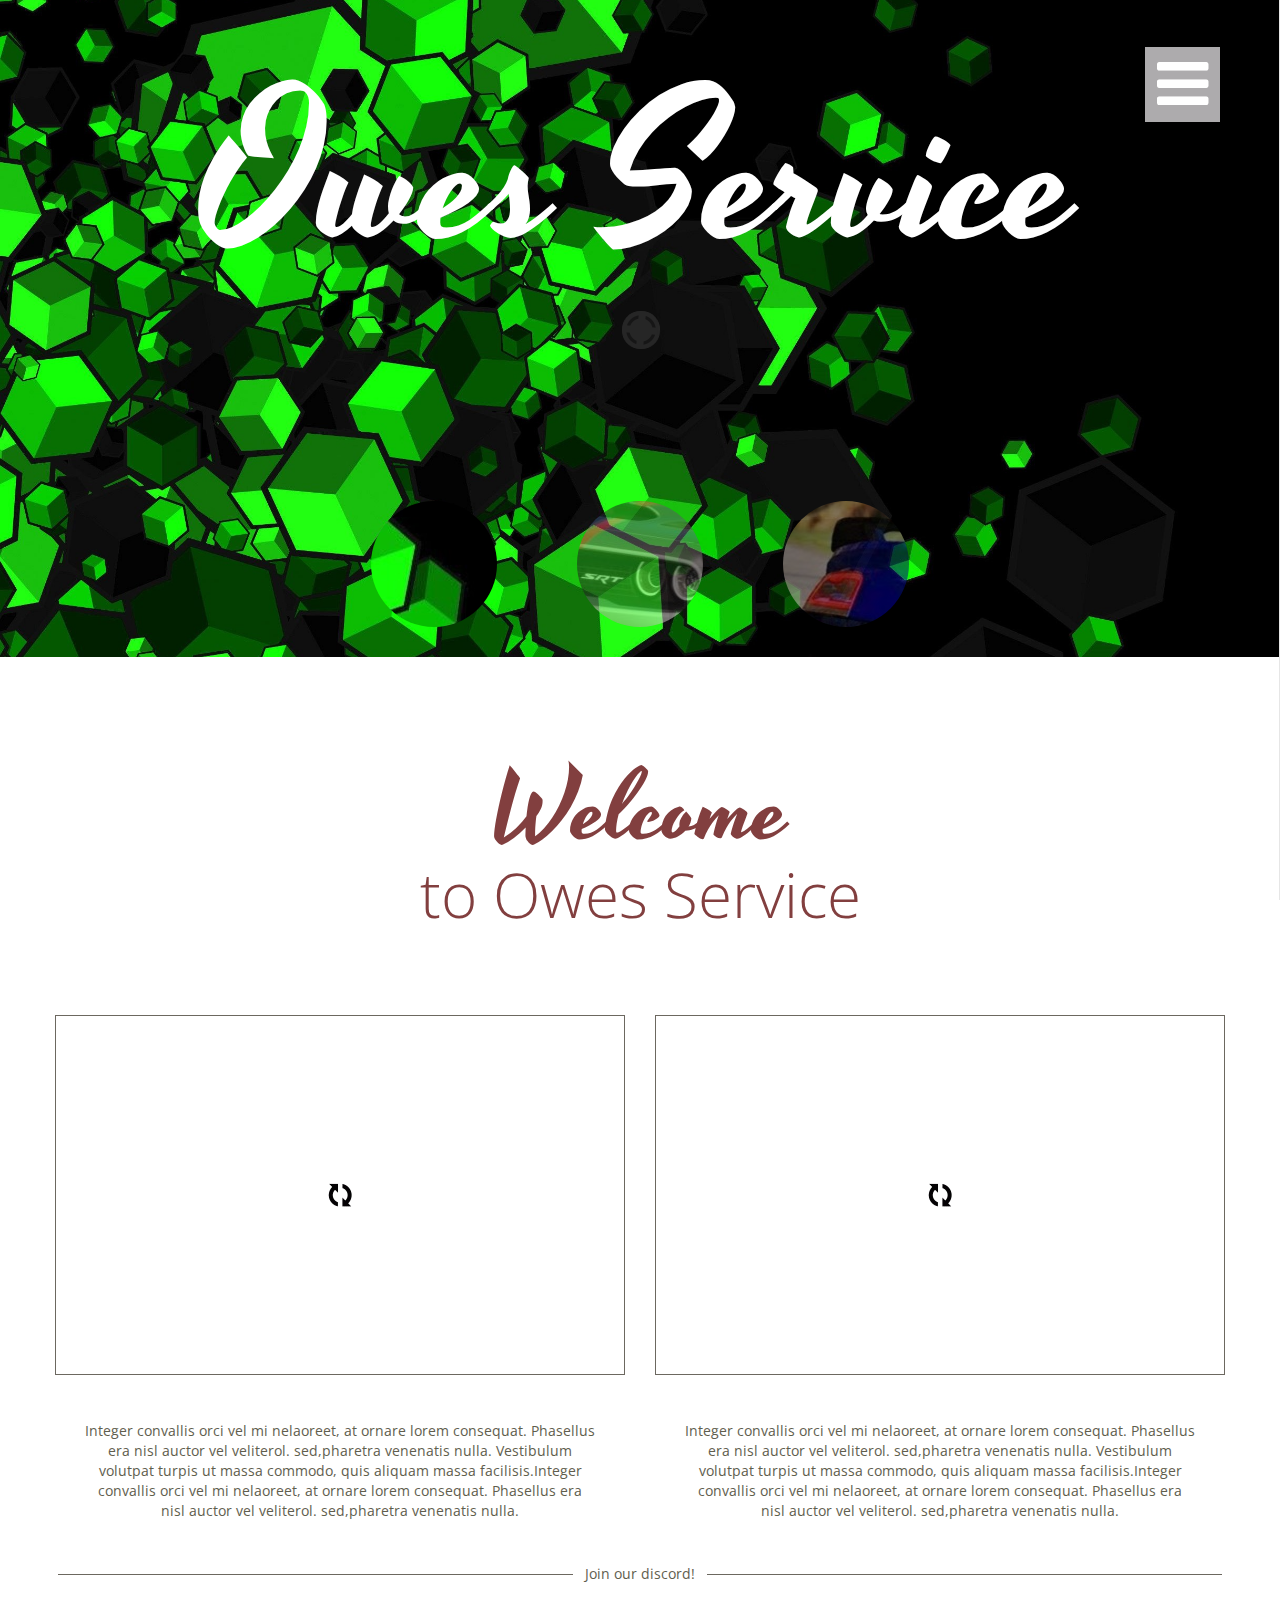
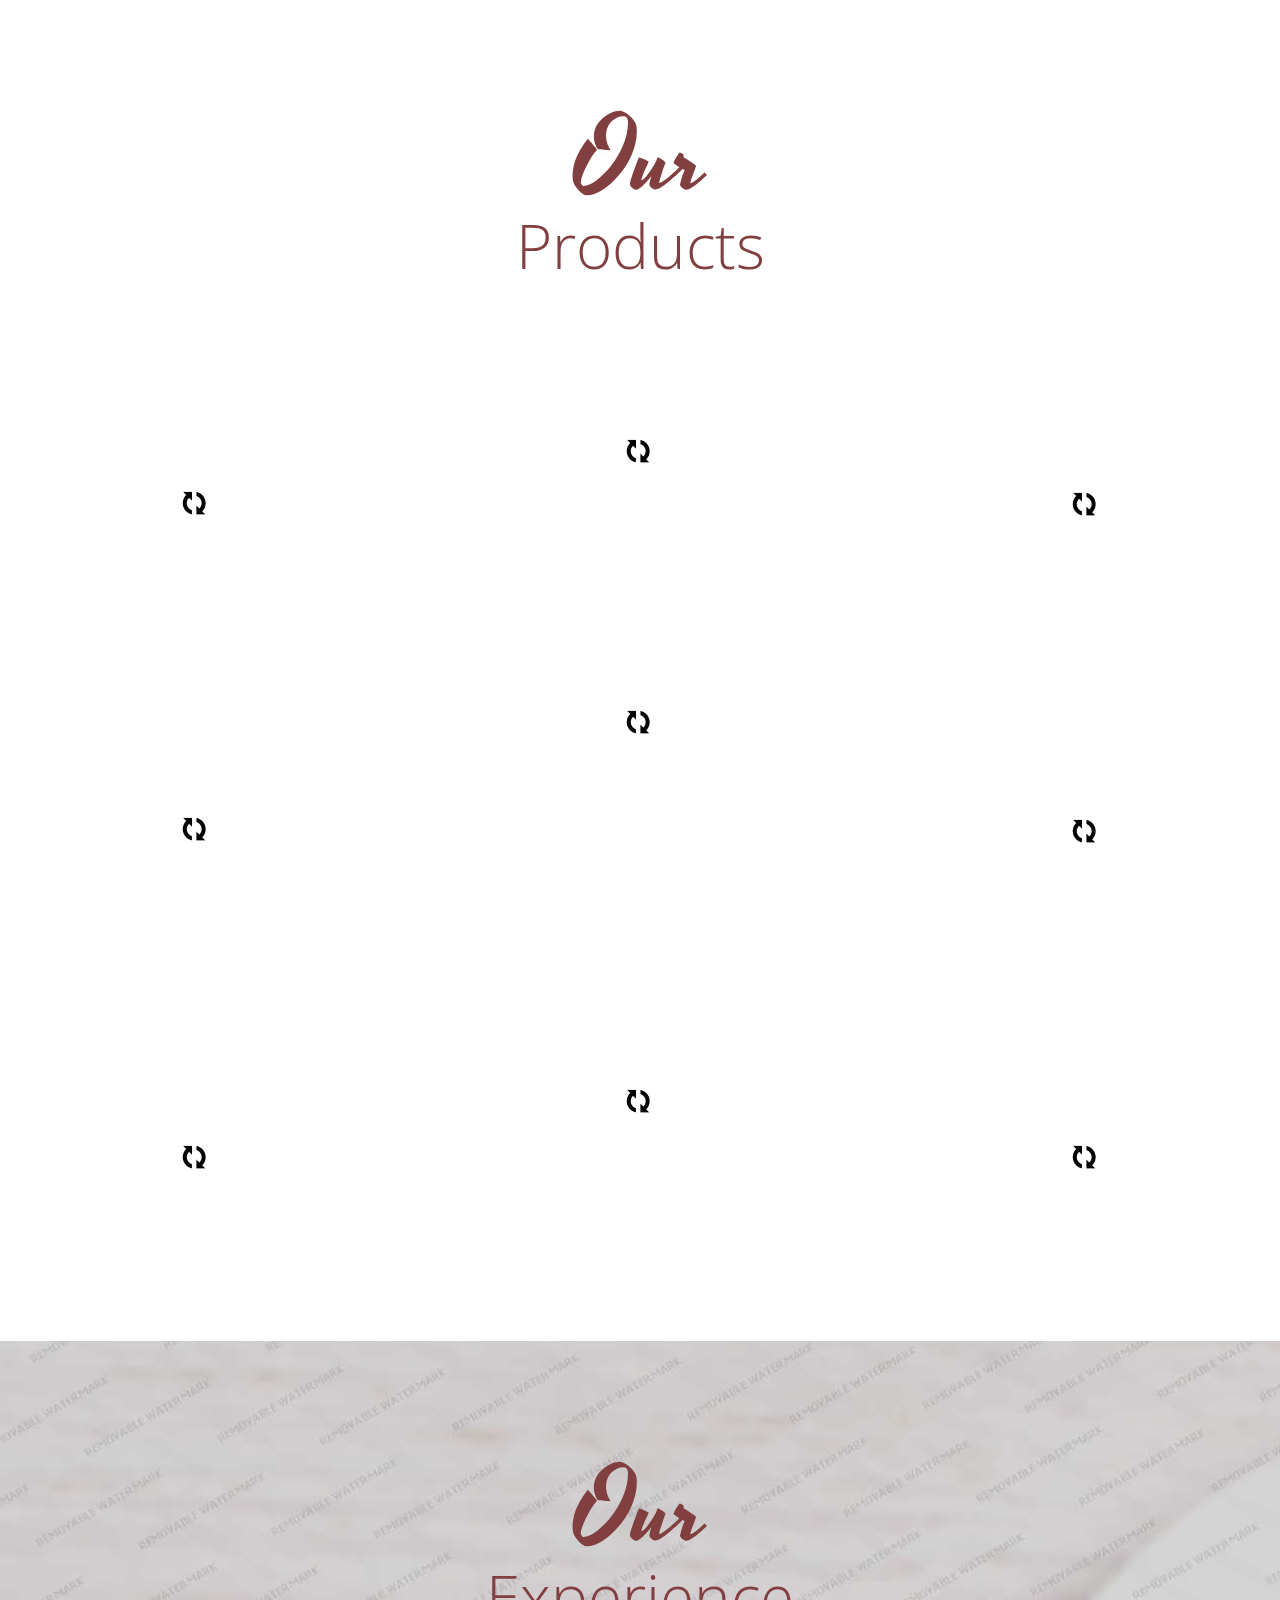
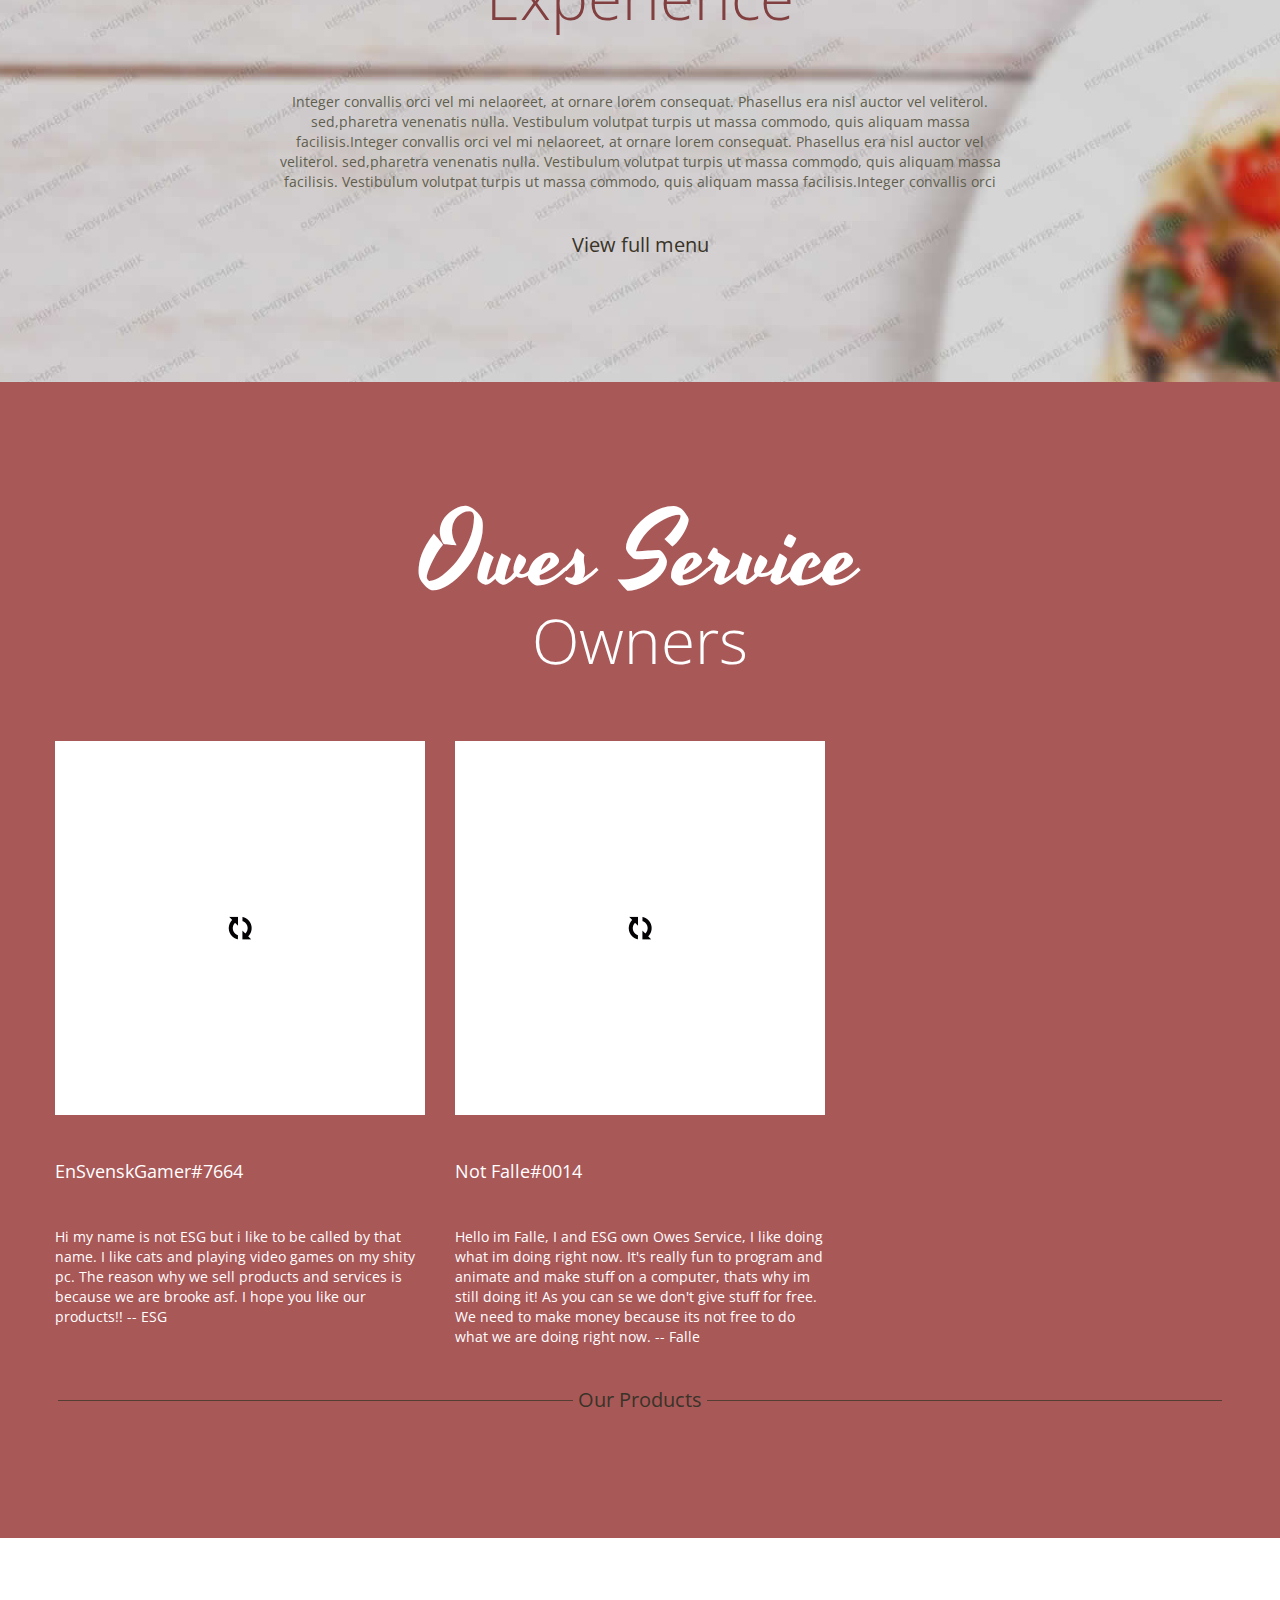
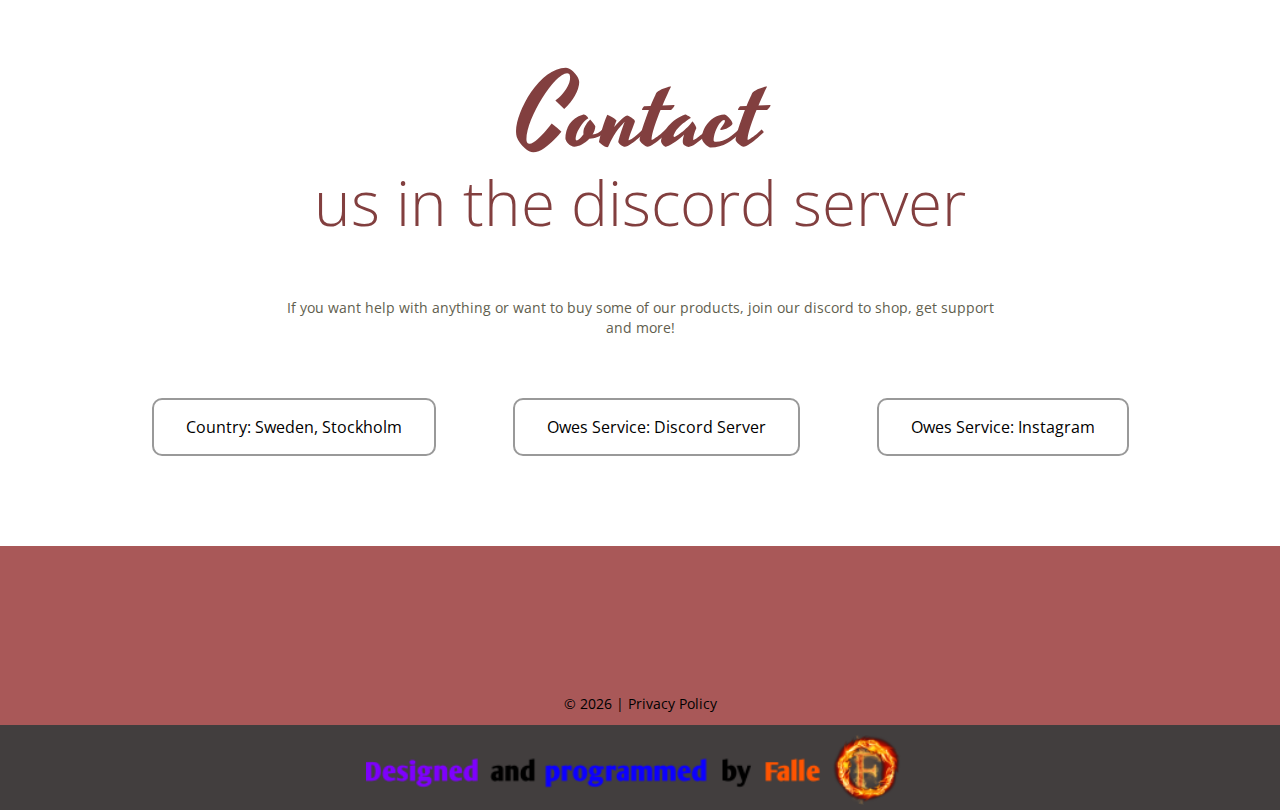
==== commit 3b3e5245: "Add files via upload" ====
--- a/index.html
+++ b/index.html
@@ -92,8 +92,8 @@
                         <p class="center indents-1">Integer convallis orci vel mi nelaoreet, at ornare lorem consequat. Phasellus era nisl auctor vel veliterol. sed,pharetra venenatis nulla. Vestibulum volutpat turpis ut massa commodo, quis aliquam massa facilisis.Integer convallis orci vel mi nelaoreet, at ornare lorem consequat. Phasellus era nisl auctor vel veliterol. sed,pharetra venenatis nulla.</p>
                     </div>
                 </div>
-                <div class="decoration"><a href="#" class="btn"></a></div>
-                <h2><em>Our</em>Cuisine</h2>
+                <div class="decoration"><a href="/" class="btn"></a>Join our discord!</div>
+                <h2><em>Our</em>Products</h2>
             </div>            
             <div class="gallery">
                 <div class="gallery_col-1">
@@ -194,21 +194,21 @@
         </section>
         <section class="well well__offset-1 bg-1">
             <div class="container">
-                <h2><em>Our </em>Cooks</h2>
+                <h2><em>Owes Service </em>Owners</h2>
                 <div class="row row__offset-1">
                     <div class="grid_4">
                         <figure>
                             <div class="img lazy-img" style="padding-bottom: 101.0810810810811%;"><img data-src="images/page-1_img13.jpg" alt=""></div>
                             <h3>EnSvenskGamer#7664</h3>
                         </figure>
-                        <p>Vestibulum volutpat turpis ut massa commodo, quis aliquam massa facilisis.Integer convallis orci vel mi nelaoreet, at ornare lorem consequat. Phasellus era nisl auctor vel veliterol. sed,pharetra venenatis nulla.</p>
+                        <p>Hi my name is not ESG but i like to be called by that name. I like cats and playing video games on my shity pc. The reason why we sell products and services is because we are brooke asf. I hope you like our products!! -- ESG</p>
                     </div>
                     <div class="grid_4">
                         <figure>
                             <div class="img lazy-img" style="padding-bottom: 101.0810810810811%;"><img data-src="images/page-1_img14.jpg" alt=""></div>
                             <h3>Not Falle#0014</h3>
                         </figure>
-                        <p>Vestibulum volutpat turpis ut massa commodo, quis aliquam massa facilisis.Integer convallis orci vel mi nelaoreet, at ornare lorem consequat. Phasellus era nisl auctor vel veliterol. sed,pharetra venenatis nulla.</p>
+                        <p>Hello im Falle, I and ESG own Owes Service, I like doing what im doing right now. It's really fun to program and animate and make stuff on a computer, thats why im still doing it! As you can se we don't give stuff for free. We need to make money because its not free to do what we are doing right now. -- Falle</p>
                     </div>
                 </div>
                 <div class="decoration"><a href="products.html" class="btn">Our Products</a></div>
@@ -219,9 +219,15 @@
                 <h2><em>Contact </em>us in the discord server</h2>
                 <p class="indents-2">If you want help with anything or want to buy some of our products, join our discord to shop, get support and more!</p>
                 <address class="address-1">
-                    <dl><dt>Country:</dt> <dd>Sweden, Stockholm</dd></dl>
-                    <p><em>Instagram: owesservice</em></p>
-                </address>
+                    <li class="button">
+                        <a class="button button4" onclick=" window.open('https://www.google.se/maps/place/Stockholm','_blank')">Country: Sweden, Stockholm</a>
+                    </li>    
+                    <li class="button">
+                        <a class="button button4" onclick=" window.open('https://discord.gg/WSs4qmZxbM','_blank')">Owes Service: Discord Server</a>
+                    </li>
+                    <li class="button">
+                        <a class="button button4" onclick=" window.open('https://www.instagram.com/owesservice/','_blank')">Owes Service: Instagram</a>
+                    </li> 
             </div>
         </section>
     </main>
--- a/css/style.css
+++ b/css/style.css
@@ -995,26 +995,24 @@
 .box-3 h2 + * {
   margin-top: 50px;
 }
-/*==================  GOOGLE MAP  ======================*/
-* + .map {
-  margin-top: 72px;
-}
-.map_model {
-  height: 430px;
-}
-.map_model img {
-  max-width: none !important;
-}
-@media (max-width: 767px) {
-  .map_model {
-    height: 250px;
-  }
-}
-@media (max-width: 479px) {
-  .map_model {
-    height: 200px;
-  }
-}
-.map_locations {
-  display: none;
-}
+.button {
+  background-color: #ffffff00;
+  border: none;
+  color: rgb(0, 0, 0);
+  padding: 15px 32px;
+  text-align: center;
+  text-decoration: none;
+  display: inline-block;
+  font-size: 16px;
+  margin: 4px 2px;
+  cursor: pointer;
+}
+.button4 {border-radius: 10px;}
+.button4:hover {
+  box-shadow: 0 12px 16px 0 rgb(0, 0, 0),0 17px 50px 0 rgb(255, 255, 255);
+}
+.button4 {
+  background-color: white;
+  color: black;
+  border: 2px solid #999999;
+}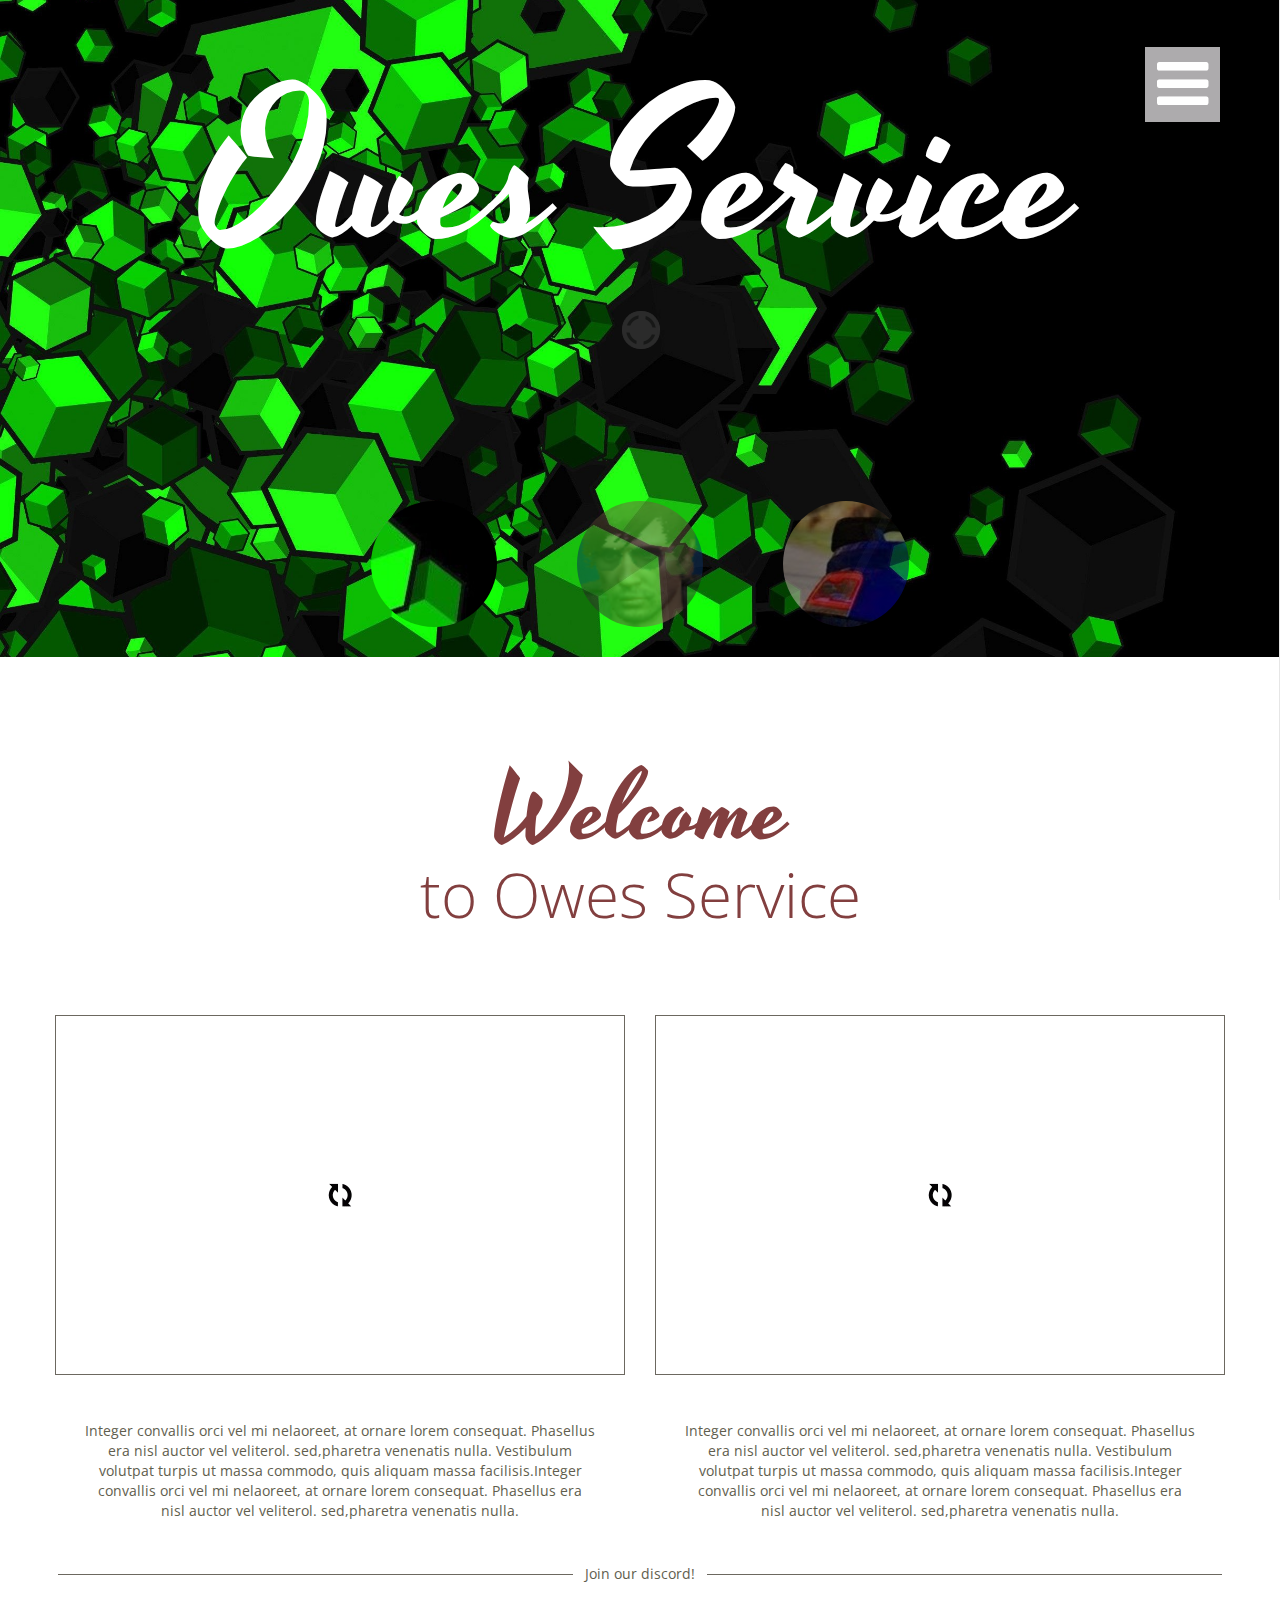
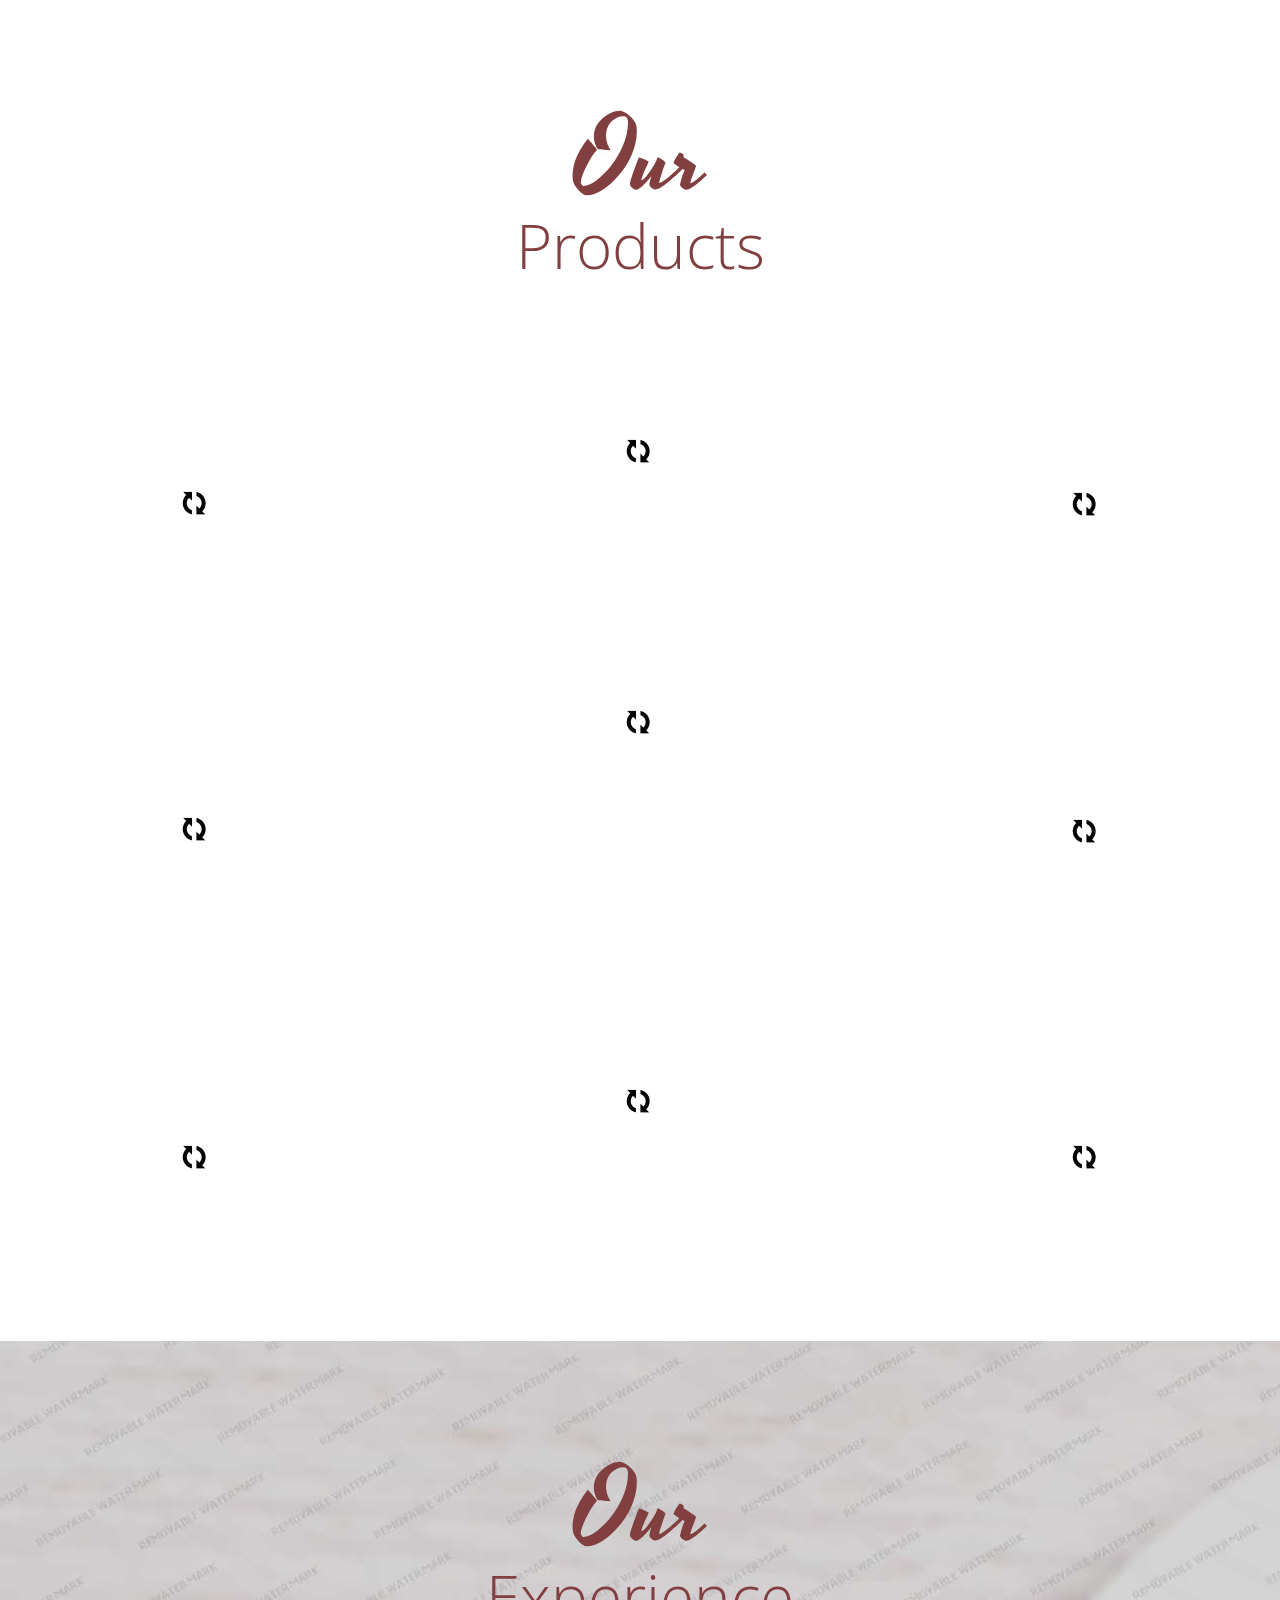
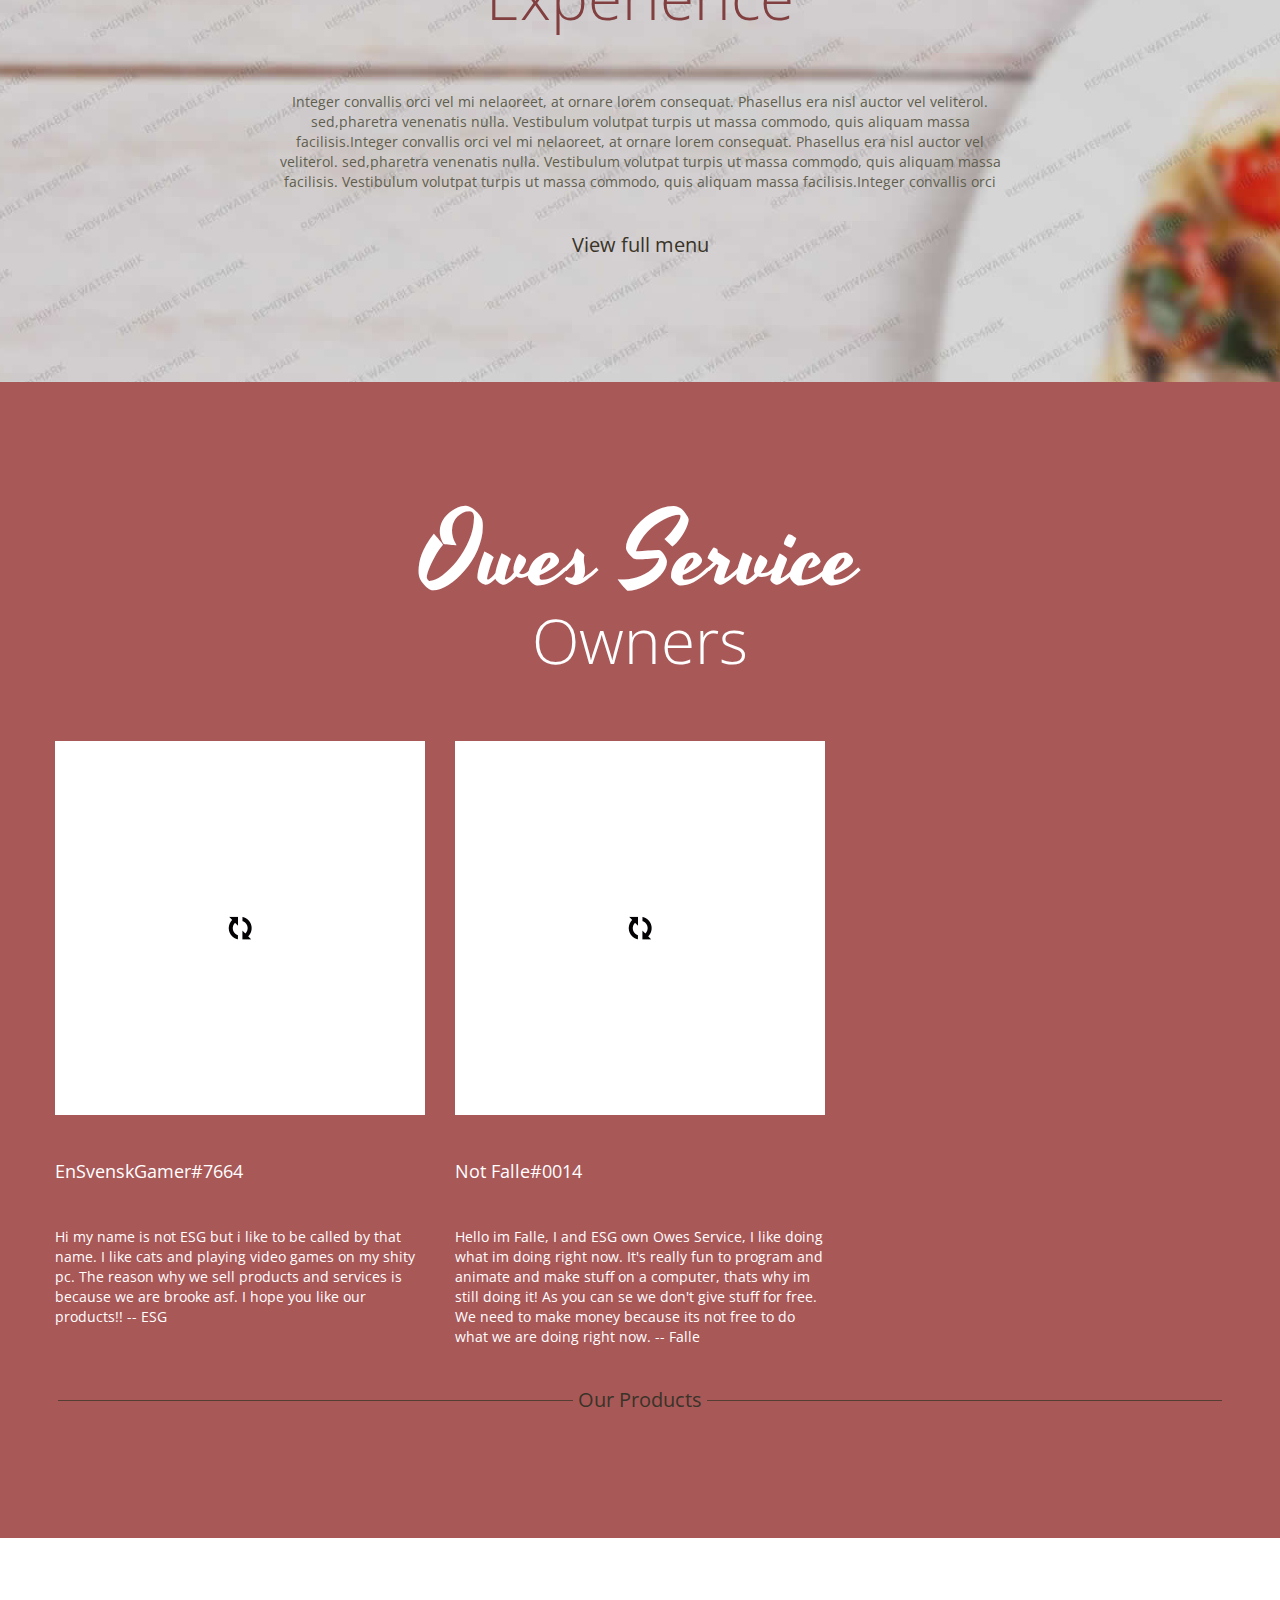
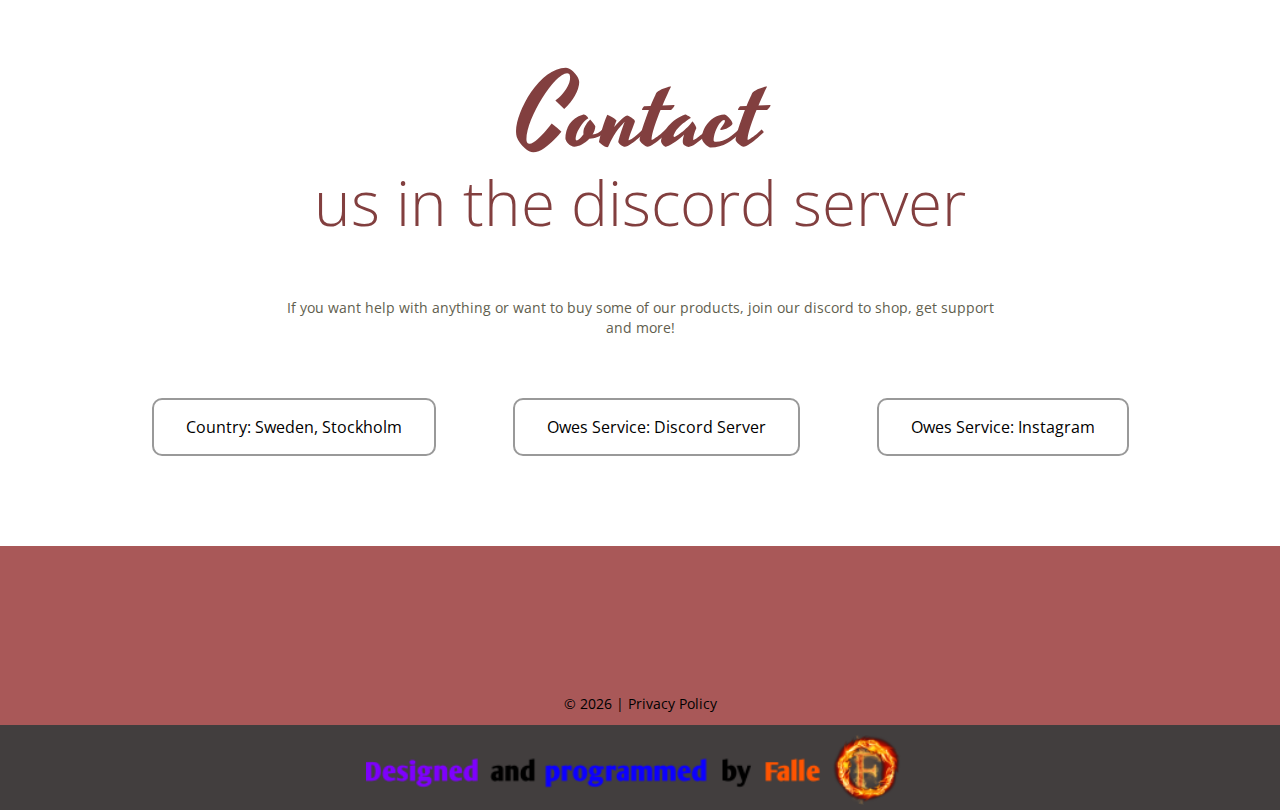
==== commit cd7e5e97: "Add files via upload" ====
--- a/index.html
+++ b/index.html
@@ -2,6 +2,7 @@
 <html lang="en">
 <head>
     <title>Home</title>
+    <address></address>
     <link rel="icon" href="images/owesavatar.png" />
     <link rel="icon" href="images/favicon.ico" type="image/x-icon">
     <link rel="stylesheet" href="css/grid.css">
@@ -39,7 +40,7 @@
                     <div class="camera_caption fadeIn">
                     </div>
                 </div>
-                <div data-thumb="images/slide02_thumb.jpg" data-src="images/slide02.jpg">
+                <div data-thumb="images/Slide01FiveMavatar.jpg" data-src="images/Slide01FiveM.jpg">
                     <div class="camera_caption fadeIn">
                     </div>
                 </div>
@@ -238,7 +239,7 @@
     <footer>
         <div class="container">
             <div class="copyright">© <span id="copyright-year"></span> |
-                <a href="/">Privacy Policy</a>
+                <a href="privacy policy.html">Privacy Policy</a>
             </div>
         </div>
         <div class="tm"><a href="/"><img src="images/TM_logo.png" alt=""></a></div>
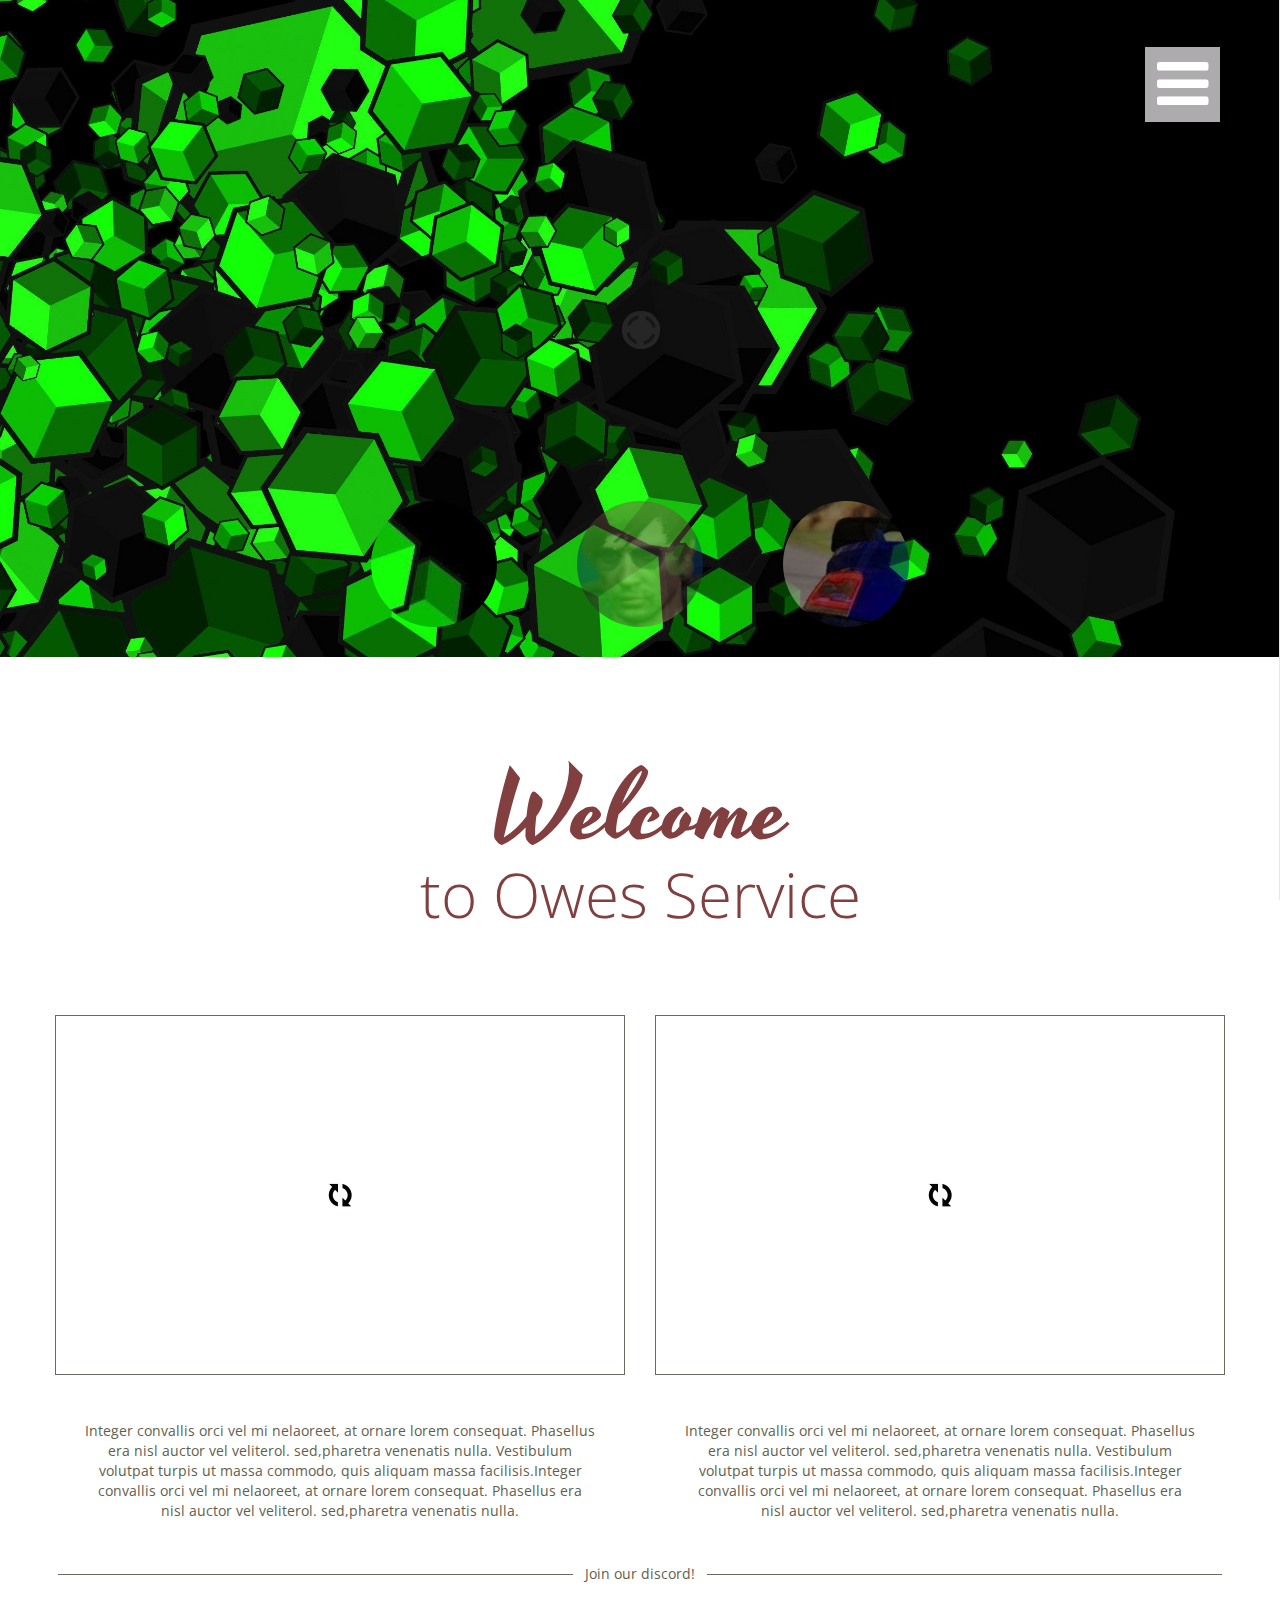
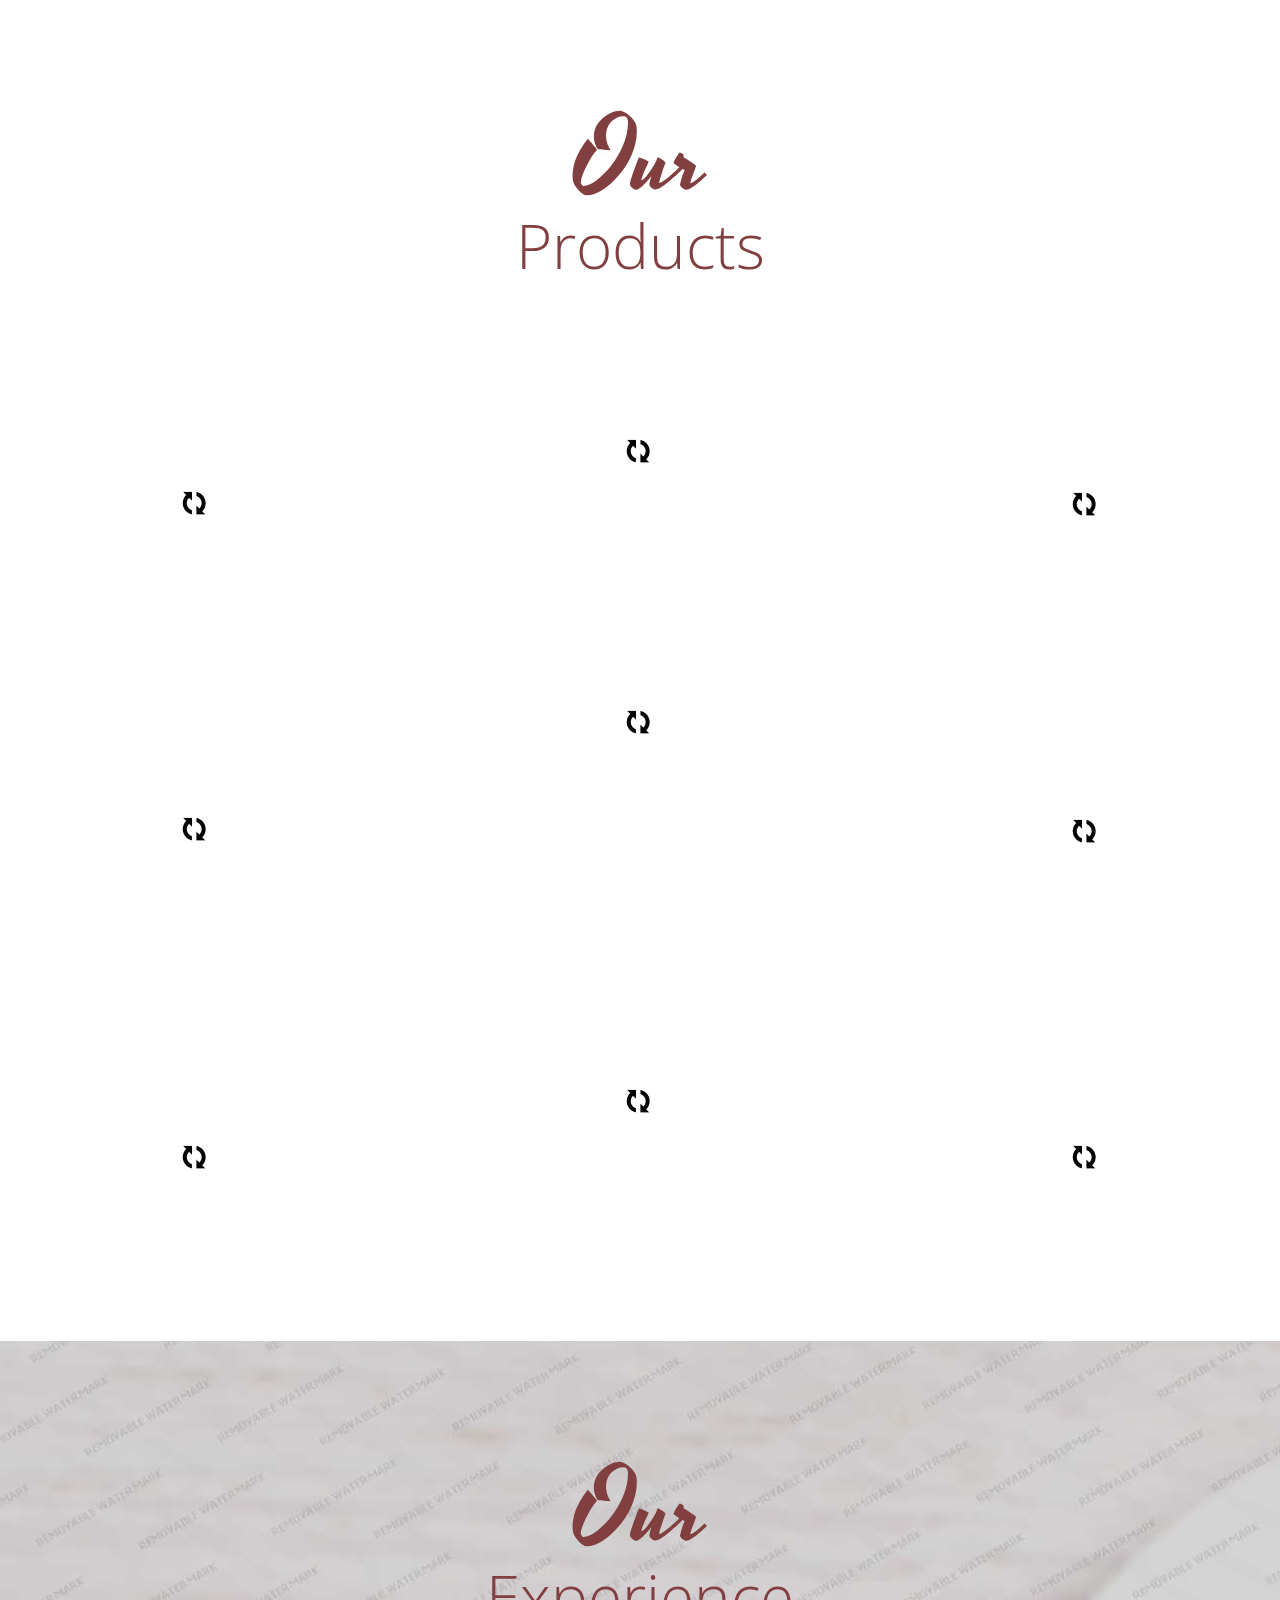
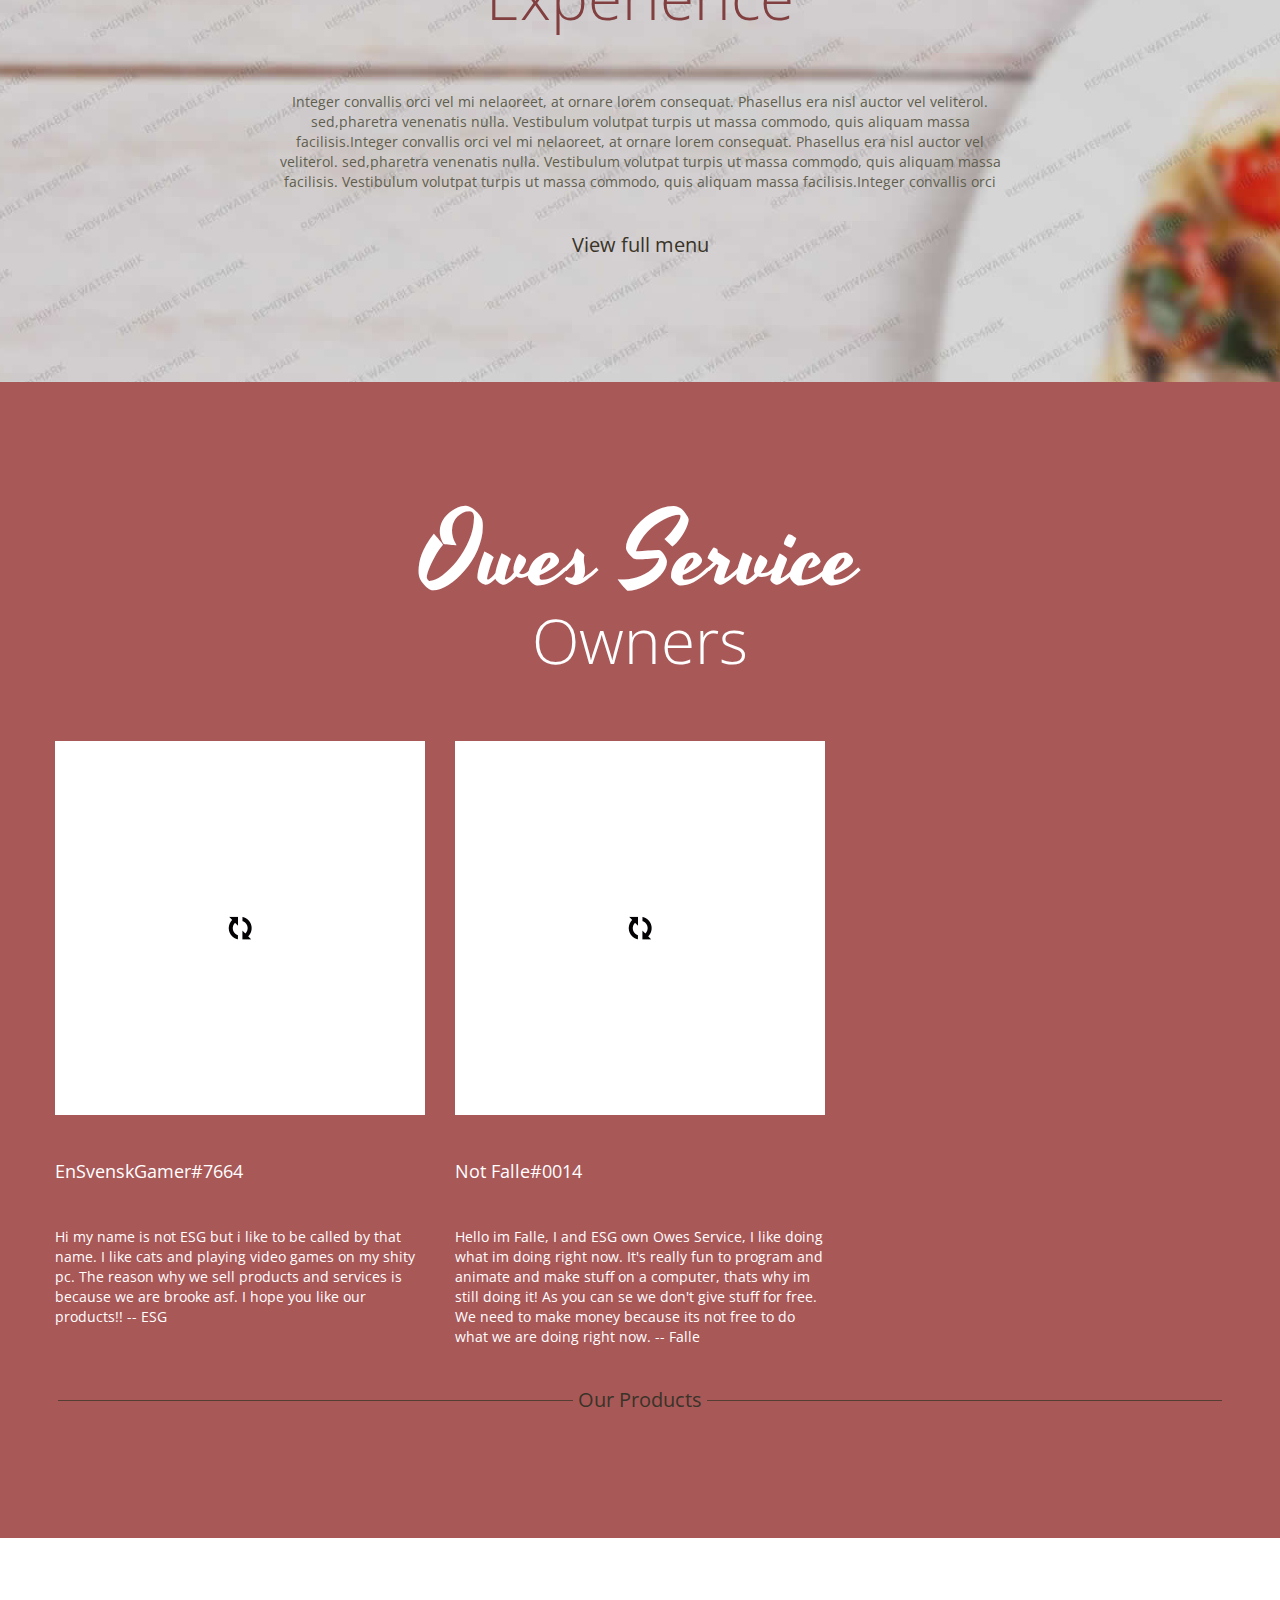
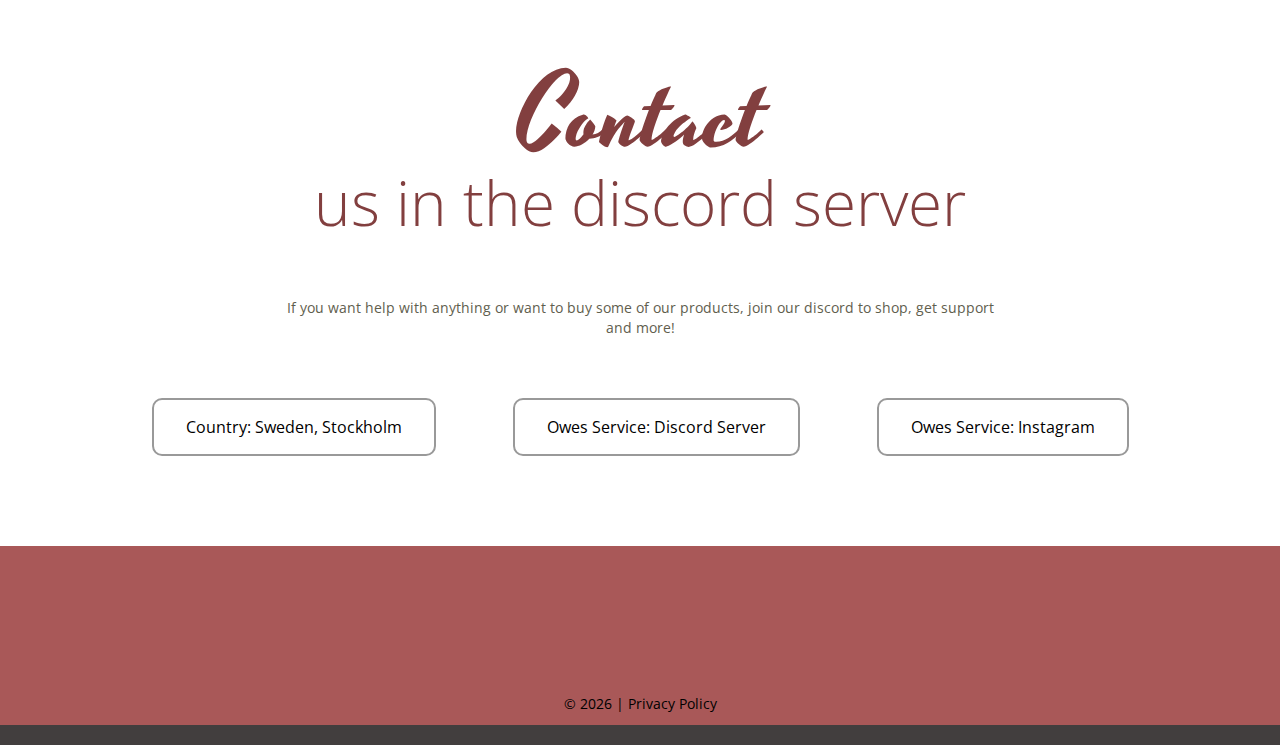
==== commit a99fc066: "Add files via upload" ====
--- a/index.html
+++ b/index.html
@@ -52,7 +52,7 @@
 
             <div class="brand wow fadeIn">
                 <h1 class="brand_name">
-                    <a href="./">Owes Service</a>
+                    <a href="./"> </a>
                 </h1>
             </div>
         </div>
@@ -242,7 +242,7 @@
                 <a href="privacy policy.html">Privacy Policy</a>
             </div>
         </div>
-        <div class="tm"><a href="/"><img src="images/TM_logo.png" alt=""></a></div>
+        <div class="tm"><a href="/"><img src="images/TM_logo.jpg" alt=""></a></div>
     </footer>
 </div>
 
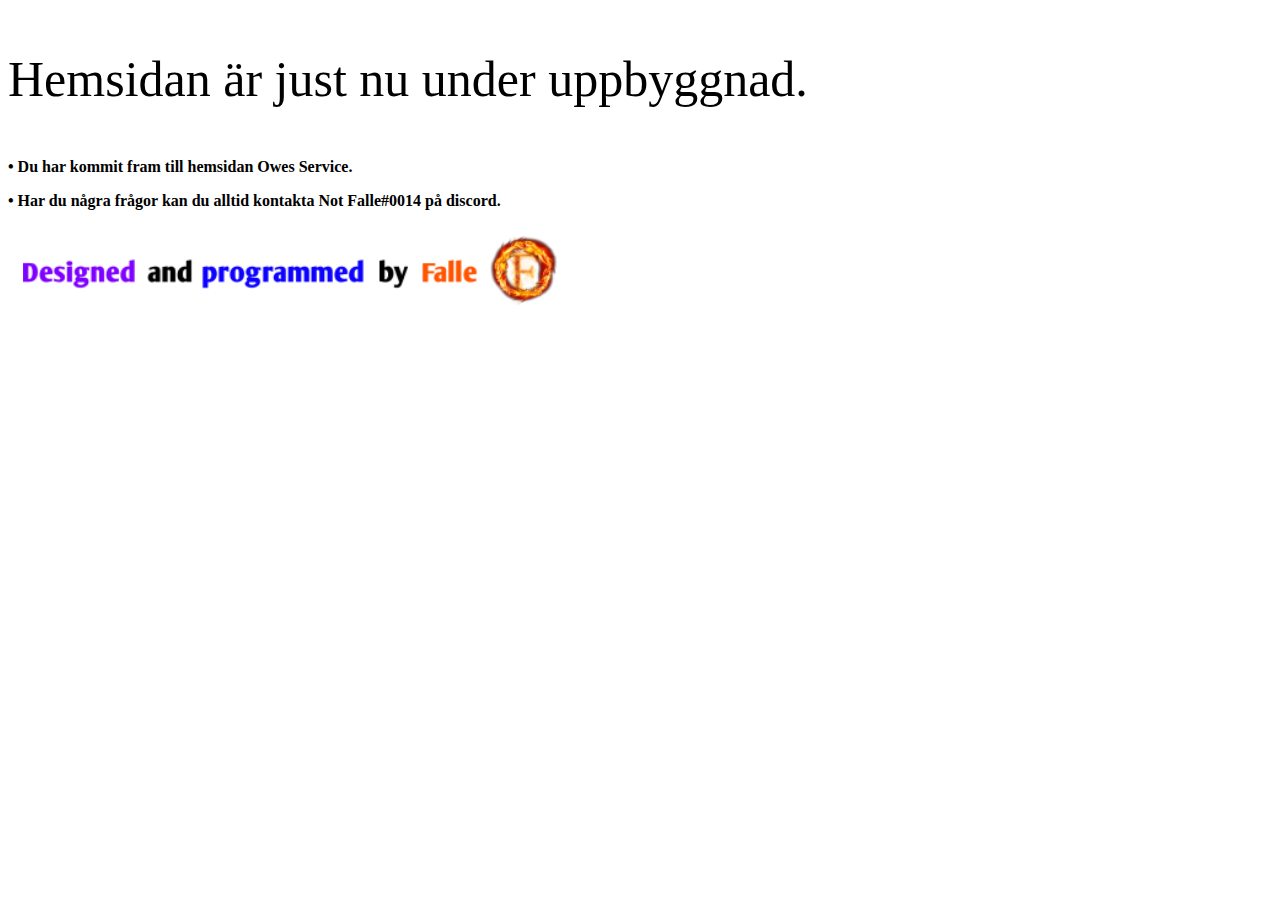
==== commit 061c9069: "Add files via upload" ====
--- a/index.html
+++ b/index.html
@@ -1,251 +1,17 @@
 ﻿<!DOCTYPE html>
 <html lang="en">
 <head>
-    <title>Home</title>
-    <address></address>
-    <link rel="icon" href="images/owesavatar.png" />
-    <link rel="icon" href="images/favicon.ico" type="image/x-icon">
-    <link rel="stylesheet" href="css/grid.css">
-    <link rel="stylesheet" href="css/style.css">
-    <link rel="stylesheet" href="css/camera.css">
-    <link rel="stylesheet" href="css/jquery.fancybox.css">
-
-    <script src="js/jquery.js"></script>
-    <script src="js/jquery-migrate-1.2.1.js"></script>
-
-    <!--[if lt IE 9]>
-    <html class="lt-ie9">
-    <div style=' clear: both; text-align:center; position: relative;'>
-        <a href="http://windows.microsoft.com/en-US/internet-explorer/..">
-            <img src="images/ie8-panel/warning_bar_0000_us.jpg" border="0" height="42" width="820"
-                 alt="You are using an outdated browser. For a faster, safer browsing experience, upgrade for free today."/>
-        </a> 
-    </div>
-    <script src="js/html5shiv.js"></script>
-    <![endif]-->
- 
-    <script src='js/device.min.js'></script> 
+    <link rel="icon" href="bilder/owesavatar.png" />
+    <link rel="stylesheet" href="style.css">
+    <meta charset="UTF-8">
+    <meta http-equiv="X-UA-Compatible" content="IE=edge">
+    <meta name="viewport" content="width=device-width, initial-scale=1.0">
+    <title>Owes Service</title>
 </head>
-
 <body>
-<div class="page">
-    <!--========================================================
-                              HEADER
-    =========================================================-->
-    <header>
-
-        <div class="camera_container">
-            <div id="camera" class="camera_wrap">
-                <div data-thumb="images/slide01_thumb.jpg" data-src="images/slide01.jpg">
-                    <div class="camera_caption fadeIn">
-                    </div>
-                </div>
-                <div data-thumb="images/Slide01FiveMavatar.jpg" data-src="images/Slide01FiveM.jpg">
-                    <div class="camera_caption fadeIn">
-                    </div>
-                </div>
-                <div data-thumb="images/slide03_thumb.jpg" data-src="images/slide03.jpg">
-                    <div class="camera_caption fadeIn">
-                    </div>
-                </div>
-            </div>
-
-            <div class="brand wow fadeIn">
-                <h1 class="brand_name">
-                    <a href="./"> </a>
-                </h1>
-            </div>
-        </div>
-        
-        <div class="toggle-menu-container">
-            <nav class="nav">
-                <div class="nav_title"></div>
-                <a class="sf-menu-toggle fa fa-bars" href="#"></a>
-                <ul class="sf-menu">
-                    <li class="active">
-                        <a href="./">Home</a>
-                    </li>
-                    <li>
-                        <a href="about.html">About</a>
-                    </li>
-                    <li>
-                        <a href="products.html">Products</a>
-                    </li>
-                </ul>
-            </nav>            
-        </div>
-
-    </header>
-    <!--========================================================
-                              CONTENT
-    =========================================================-->
-    <main>
-        <section class="well">
-            <div class="container">
-                <h2><em>Welcome</em>to Owes Service</h2>
-                <div class="row">
-                    <div class="grid_6">
-                        <div class="img img__border"><div class="lazy-img" style="padding-bottom: 63.0282%;"><img data-src="images/page-1_img01.jpg" alt=""></div></div>
-                        <p class="center indents-1">Integer convallis orci vel mi nelaoreet, at ornare lorem consequat. Phasellus era nisl auctor vel veliterol. sed,pharetra venenatis nulla. Vestibulum volutpat turpis ut massa commodo, quis aliquam massa facilisis.Integer convallis orci vel mi nelaoreet, at ornare lorem consequat. Phasellus era nisl auctor vel veliterol. sed,pharetra venenatis nulla.</p>
-                    </div>
-                    <div class="grid_6">
-                        <div class="img img__border"><div class="lazy-img" style="padding-bottom: 63.0282%;"><img data-src="images/page-1_img02.jpg" alt=""></div></div>
-                        <p class="center indents-1">Integer convallis orci vel mi nelaoreet, at ornare lorem consequat. Phasellus era nisl auctor vel veliterol. sed,pharetra venenatis nulla. Vestibulum volutpat turpis ut massa commodo, quis aliquam massa facilisis.Integer convallis orci vel mi nelaoreet, at ornare lorem consequat. Phasellus era nisl auctor vel veliterol. sed,pharetra venenatis nulla.</p>
-                    </div>
-                </div>
-                <div class="decoration"><a href="/" class="btn"></a>Join our discord!</div>
-                <h2><em>Our</em>Products</h2>
-            </div>            
-            <div class="gallery">
-                <div class="gallery_col-1">
-                    <a data-fancybox-group="gallery" href="images/page-1_img03_original.jpg" class="gallery_item thumb lazy-img" style="padding-bottom: 93.96551724137931%;">
-                        <img data-src="images/page-1_img03.jpg" alt="">
-                        <div class="gallery_overlay">
-                            <div class="gallery_caption">
-                                <p><em>Lorem Blandit</em></p>
-                                <p>Integer convallis orci vel mi nelaoreet, at ornare lorem consequat. Phasellus era nisl</p>
-                            </div>
-                        </div>
-                    </a>
-                    <a data-fancybox-group="gallery" href="images/page-1_img04_original.jpg" class="gallery_item thumb lazy-img" style="padding-bottom: 74.13793103448276%;">
-                        <img data-src="images/page-1_img04.jpg" alt="">
-                        <div class="gallery_overlay">
-                            <div class="gallery_caption">
-                                <p><em>Lorem Blandit</em></p>
-                                <p>Integer convallis orci vel mi nelaoreet, at ornare lorem consequat. Phasellus era nisl</p>
-                            </div>
-                        </div>
-                    </a>
-                    <a data-fancybox-group="gallery" href="images/page-1_img05_original.jpg" class="gallery_item thumb lazy-img" style="padding-bottom: 94.6551724137931%;">
-                        <img data-src="images/page-1_img05.jpg" alt="">
-                        <div class="gallery_overlay">
-                            <div class="gallery_caption">
-                                <p><em>Lorem Blandit</em></p>
-                                <p>Integer convallis orci vel mi nelaoreet, at ornare lorem consequat. Phasellus era nisl</p>
-                            </div>
-                        </div>
-                    </a>
-                </div>
-                <div class="gallery_col-2">
-                    <a data-fancybox-group="gallery" href="images/page-1_img06_original.jpg" class="gallery_item thumb lazy-img" style="padding-bottom: 52.48322147651007%;">
-                        <img data-src="images/page-1_img06.jpg" alt="">
-                        <div class="gallery_overlay">
-                            <div class="gallery_caption">
-                                <p><em>Lorem Blandit</em></p>
-                                <p>Integer convallis orci vel mi nelaoreet, at ornare lorem consequat. Phasellus era nisl</p>
-                            </div>
-                        </div>
-                    </a>
-                    <a data-fancybox-group="gallery" href="images/page-1_img07_original.jpg" class="gallery_item thumb lazy-img" style="padding-bottom: 55.97315436241611%;">
-                        <img data-src="images/page-1_img07.jpg" alt="">
-                        <div class="gallery_overlay">
-                            <div class="gallery_caption">
-                                <p><em>Lorem Blandit</em></p>
-                                <p>Integer convallis orci vel mi nelaoreet, at ornare lorem consequat. Phasellus era nisl</p>
-                            </div>
-                        </div>
-                    </a>
-                    <a data-fancybox-group="gallery" href="images/page-1_img08_original.jpg" class="gallery_item thumb lazy-img" style="padding-bottom: 96.10738255033557%;">
-                        <img data-src="images/page-1_img08.jpg" alt="">
-                        <div class="gallery_overlay">
-                            <div class="gallery_caption">
-                                <p><em>Lorem Blandit</em></p>
-                                <p>Integer convallis orci vel mi nelaoreet, at ornare lorem consequat. Phasellus era nisl</p>
-                            </div>
-                        </div>
-                    </a>
-                </div>
-                <div class="gallery_col-3">
-                    <a data-fancybox-group="gallery" href="images/page-1_img09_original.jpg" class="gallery_item thumb lazy-img" style="padding-bottom: 93.69676320272572%;">
-                        <img data-src="images/page-1_img09.jpg" alt="">
-                        <div class="gallery_overlay">
-                            <div class="gallery_caption">
-                                <p><em>Lorem Blandit</em></p>
-                                <p>Integer convallis orci vel mi nelaoreet, at ornare lorem consequat. Phasellus era nisl</p>
-                            </div>
-                        </div>
-                    </a>
-                    <a data-fancybox-group="gallery" href="images/page-1_img10_original.jpg" class="gallery_item thumb lazy-img" style="padding-bottom: 72.23168654173765%;">
-                        <img data-src="images/page-1_img10.jpg" alt="">
-                        <div class="gallery_overlay">
-                            <div class="gallery_caption">
-                                <p><em>Lorem Blandit</em></p>
-                                <p>Integer convallis orci vel mi nelaoreet, at ornare lorem consequat. Phasellus era nisl</p>
-                            </div>
-                        </div>
-                    </a>
-                    <a data-fancybox-group="gallery" href="images/page-1_img11_original.jpg" class="gallery_item thumb lazy-img" style="padding-bottom: 93.69676320272572%;">
-                        <img data-src="images/page-1_img11.jpg" alt="">
-                        <div class="gallery_overlay">
-                            <div class="gallery_caption">
-                                <p><em>Lorem Blandit</em></p>
-                                <p>Integer convallis orci vel mi nelaoreet, at ornare lorem consequat. Phasellus era nisl</p>
-                            </div>
-                        </div>
-                    </a>
-                </div>
-            </div>
-        </section>
-        <section class="parallax parallax1" data-parallax-speed="-0.4">
-            <div class="container">
-                <h2><em>Our </em>Experience</h2>
-                <p class="indents-2">Integer convallis orci vel mi nelaoreet, at ornare lorem consequat. Phasellus era nisl auctor vel veliterol. sed,pharetra venenatis nulla. Vestibulum volutpat turpis ut massa commodo, quis aliquam massa facilisis.Integer convallis orci vel mi nelaoreet, at ornare lorem consequat. Phasellus era nisl auctor vel veliterol. sed,pharetra venenatis nulla. Vestibulum volutpat turpis ut massa commodo, quis aliquam massa facilisis. Vestibulum volutpat turpis ut massa commodo, quis aliquam massa facilisis.Integer convallis orci </p>
-                <a href="#" class="btn">View full menu</a>
-            </div>
-        </section>
-        <section class="well well__offset-1 bg-1">
-            <div class="container">
-                <h2><em>Owes Service </em>Owners</h2>
-                <div class="row row__offset-1">
-                    <div class="grid_4">
-                        <figure>
-                            <div class="img lazy-img" style="padding-bottom: 101.0810810810811%;"><img data-src="images/page-1_img13.jpg" alt=""></div>
-                            <h3>EnSvenskGamer#7664</h3>
-                        </figure>
-                        <p>Hi my name is not ESG but i like to be called by that name. I like cats and playing video games on my shity pc. The reason why we sell products and services is because we are brooke asf. I hope you like our products!! -- ESG</p>
-                    </div>
-                    <div class="grid_4">
-                        <figure>
-                            <div class="img lazy-img" style="padding-bottom: 101.0810810810811%;"><img data-src="images/page-1_img14.jpg" alt=""></div>
-                            <h3>Not Falle#0014</h3>
-                        </figure>
-                        <p>Hello im Falle, I and ESG own Owes Service, I like doing what im doing right now. It's really fun to program and animate and make stuff on a computer, thats why im still doing it! As you can se we don't give stuff for free. We need to make money because its not free to do what we are doing right now. -- Falle</p>
-                    </div>
-                </div>
-                <div class="decoration"><a href="products.html" class="btn">Our Products</a></div>
-            </div>
-        </section>
-        <section class="well well__offset-2">
-            <div class="container center">
-                <h2><em>Contact </em>us in the discord server</h2>
-                <p class="indents-2">If you want help with anything or want to buy some of our products, join our discord to shop, get support and more!</p>
-                <address class="address-1">
-                    <li class="button">
-                        <a class="button button4" onclick=" window.open('https://www.google.se/maps/place/Stockholm','_blank')">Country: Sweden, Stockholm</a>
-                    </li>    
-                    <li class="button">
-                        <a class="button button4" onclick=" window.open('https://discord.gg/WSs4qmZxbM','_blank')">Owes Service: Discord Server</a>
-                    </li>
-                    <li class="button">
-                        <a class="button button4" onclick=" window.open('https://www.instagram.com/owesservice/','_blank')">Owes Service: Instagram</a>
-                    </li> 
-            </div>
-        </section>
-    </main>
-
-    <!--========================================================
-                              FOOTER
-    =========================================================-->
-    <footer>
-        <div class="container">
-            <div class="copyright">© <span id="copyright-year"></span> |
-                <a href="privacy policy.html">Privacy Policy</a>
-            </div>
-        </div>
-        <div class="tm"><a href="/"><img src="images/TM_logo.jpg" alt=""></a></div>
-    </footer>
-</div>
-
-<script src="js/script.js"></script>
+    <p style="font-size:50px;">Hemsidan är just nu under uppbyggnad.</p>
+    <p><b>• Du har kommit fram till hemsidan Owes Service.</b></p>
+    <p><b>• Har du några frågor kan du alltid kontakta Not Falle#0014 på discord.</b></p>
+    <div class="tm"></div><img src="bilder/TM_logo.jpg" alt=""></a></div>
 </body>
 </html>--- a/style.css
+++ b/style.css
@@ -0,0 +1,21 @@
+.button {
+  background-color: #ffffff00;
+  border: none;
+  color: rgb(0, 0, 0);
+  padding: 15px 32px;
+  text-align: center;
+  text-decoration: none;
+  display: inline-block;
+  font-size: 16px;
+  margin: 4px 2px;
+  cursor: pointer;
+}
+.button4 {border-radius: 10px;}
+.button4:hover {
+  box-shadow: 0 12px 16px 0 rgb(0, 0, 0),0 17px 50px 0 rgb(255, 255, 255);
+}
+.button4 {
+  background-color: white;
+  color: black;
+  border: 2px solid #999999;
+}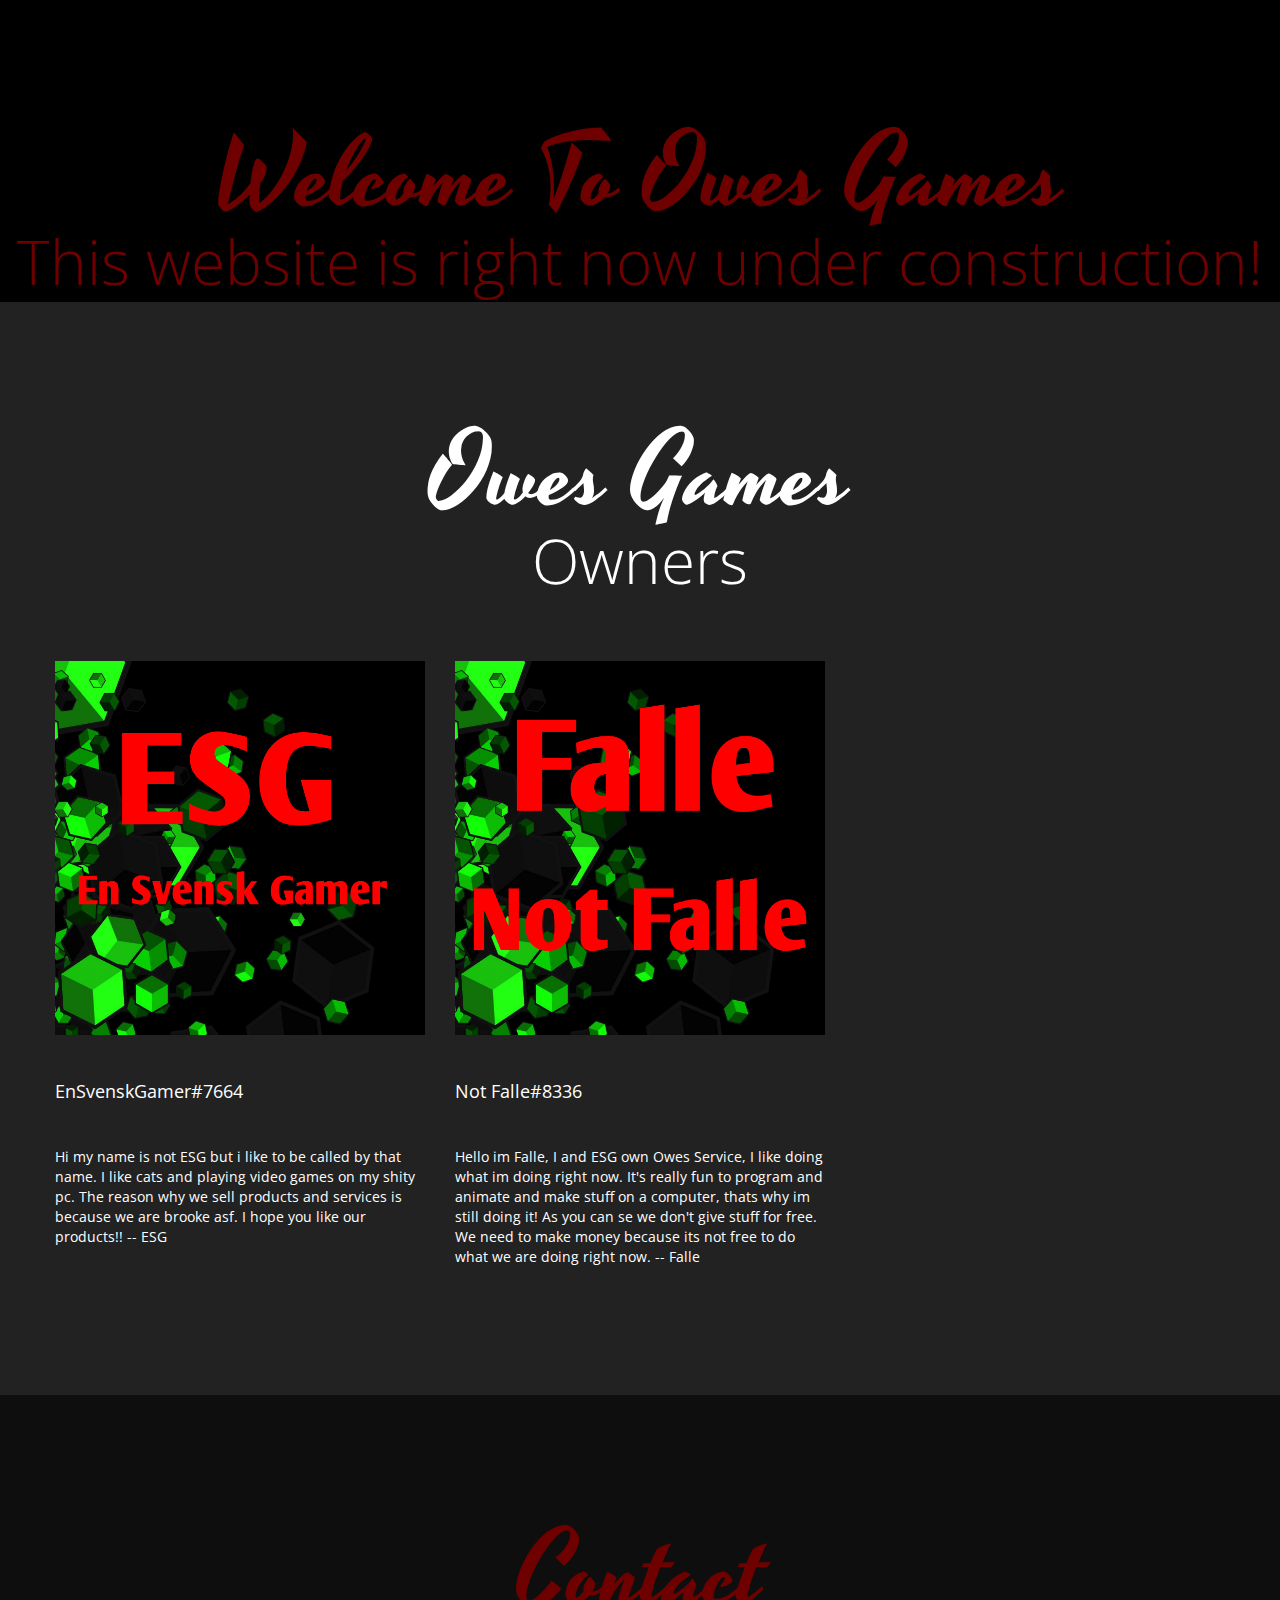
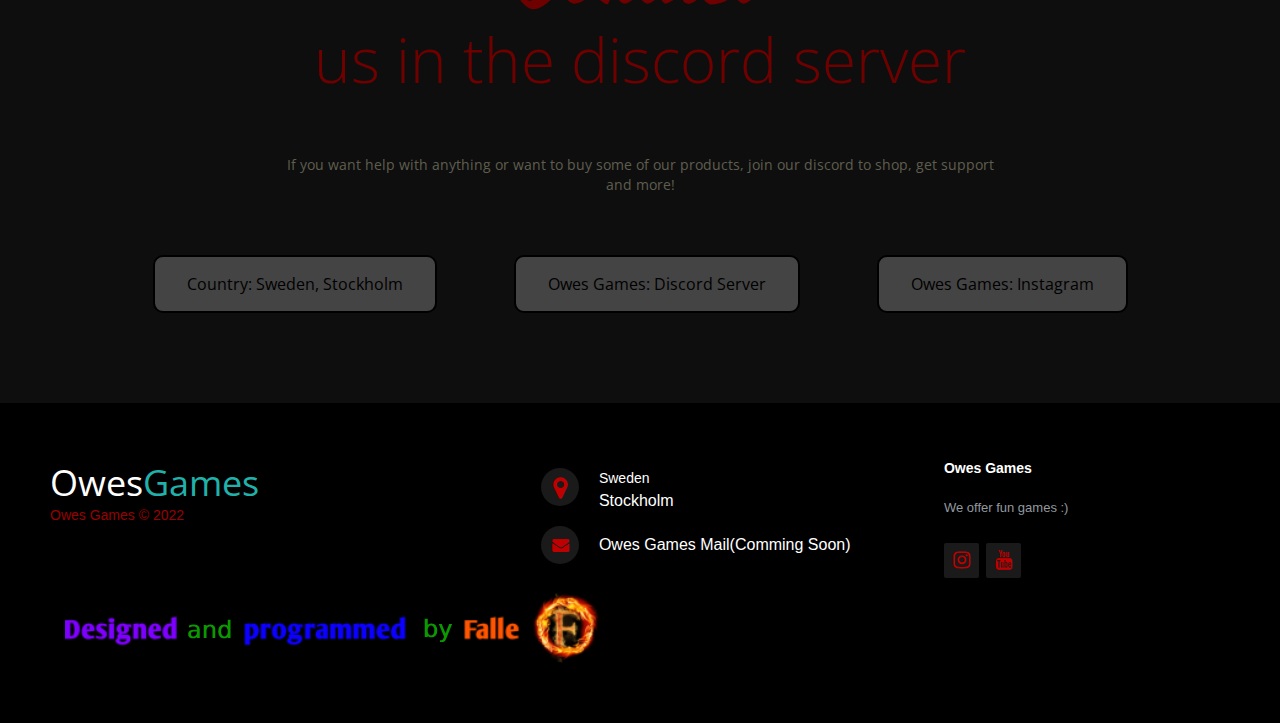
==== commit c323b7ba: "Add files via upload" ====
--- a/index.html
+++ b/index.html
@@ -1,17 +1,120 @@
 ﻿<!DOCTYPE html>
 <html lang="en">
 <head>
-    <link rel="icon" href="bilder/owesavatar.png" />
-    <link rel="stylesheet" href="style.css">
-    <meta charset="UTF-8">
-    <meta http-equiv="X-UA-Compatible" content="IE=edge">
-    <meta name="viewport" content="width=device-width, initial-scale=1.0">
-    <title>Owes Service</title>
+    <title>Owes Games</title>
+    <address></address>
+    <link rel="icon" href="images/owe.png" />
+    <link rel="icon" href="images/favicon.ico" type="image/x-icon">
+    <link rel="stylesheet" href="css/footer.css">
+    <link rel="stylesheet" href="css/grid.css">
+    <link rel="stylesheet" href="css/style.css">
+    <link rel="stylesheet" href="css/camera.css">
+    <link rel="stylesheet" href="css/jquery.fancybox.css">
+
+    <script src="js/jquery.js"></script>
+    <script src="js/jquery-migrate-1.2.1.js"></script>
+
+    <!--[if lt IE 9]>
+    <html class="lt-ie9">
+    <div style=' clear: both; text-align:center; position: relative;'>
+        <a href="http://windows.microsoft.com/en-US/internet-explorer/..">
+            <img src="images/ie8-panel/warning_bar_0000_us.jpg" border="0" height="42" width="820"
+                 alt="You are using an outdated browser. For a faster, safer browsing experience, upgrade for free today."/>
+        </a> 
+    </div>
+    <script src="js/html5shiv.js"></script>
+    <![endif]-->
+ 
+    <script src='js/device.min.js'></script> 
 </head>
+
 <body>
-    <p style="font-size:50px;">Hemsidan är just nu under uppbyggnad.</p>
-    <p><b>• Du har kommit fram till hemsidan Owes Service.</b></p>
-    <p><b>• Har du några frågor kan du alltid kontakta Not Falle#0014 på discord.</b></p>
-    <div class="tm"></div><img src="bilder/TM_logo.jpg" alt=""></a></div>
+    <h2><em>Welcome To Owes Games</em>This website is right now under construction!</h2>
+<div class="page">
+    <main>
+        </section>
+        <section class="well well__offset-1 bg-1">
+            <div class="container">
+                <h2><em>Owes Games </em>Owners</h2>
+                <div class="row row__offset-1">
+                    <div class="grid_4">
+                        <figure>
+                            <div class="img lazy-img" style="padding-bottom: 101.0810810810811%;"><img data-src="images/page-1_img13.jpg" alt=""></div>
+                            <h3>EnSvenskGamer#7664</h3>
+                        </figure>
+                        <p>Hi my name is not ESG but i like to be called by that name. I like cats and playing video games on my shity pc. The reason why we sell products and services is because we are brooke asf. I hope you like our products!! -- ESG</p>
+                    </div>
+                    <div class="grid_4">
+                        <figure>
+                            <div class="img lazy-img" style="padding-bottom: 101.0810810810811%;"><img data-src="images/page-1_img14.jpg" alt=""></div>
+                            <h3>Not Falle#8336</h3>
+                        </figure>
+                        <p>Hello im Falle, I and ESG own Owes Service, I like doing what im doing right now. It's really fun to program and animate and make stuff on a computer, thats why im still doing it! As you can se we don't give stuff for free. We need to make money because its not free to do what we are doing right now. -- Falle</p>
+                    </div>
+                </div>
+            </div>
+        </section>
+        <section class="well well__offset-2">
+            <div class="container center">
+                <h2><em>Contact </em>us in the discord server</h2>
+                <p class="indents-2">If you want help with anything or want to buy some of our products, join our discord to shop, get support and more!</p>
+                <address class="address-1">
+                    <li class="button">
+                        <a class="button button4" onclick=" window.open('https://www.google.se/maps/place/Stockholm','_blank')">Country: Sweden, Stockholm</a>
+                    </li>    
+                    <li class="button">
+                        <a class="button button4" onclick=" window.open('https://discord.gg/WSs4qmZxbM','_blank')">Owes Games: Discord Server</a>
+                    </li>
+                    <li class="button">
+                        <a class="button button4" onclick=" window.open('https://www.instagram.com/owesservice/','_blank')">Owes Games: Instagram</a>
+                    </li> 
+            </div>
+        </section>
+    </main>
+</div>
+<footer class="footer-distributed">
+
+			<div class="footer-left">
+
+				<h3>Owes<span>Games</span></h3>
+
+				<p class="footer-company-name">Owes Games © 2022</p>
+			</div>
+
+			<div class="footer-center">
+
+				<div>
+					<i class="fa fa-map-marker"></i>
+					<p><span>Sweden</span> Stockholm</p>
+				</div>
+
+				<div>
+					<i class="fa fa-envelope"></i>
+					<p>Owes Games Mail(Comming Soon)</a></p>
+				</div>
+
+			</div>
+
+			<div class="footer-right">
+
+				<p class="footer-company-about">
+					<span>Owes Games</span>
+					We offer fun games :)
+				</p>
+
+				<div class="footer-icons">
+
+					<a href="#"><i class="fa fa-instagram"></i></a>
+					<a href="#"><i class="fa fa-youtube"></i></a>
+
+				</div>
+
+			</div>
+            <img src="images/TM_logo.png"img>
+		</footer>
+
+
+
+<script src="js/script.js"></script>
 </body>
 </html>--- a/css/footer.css
+++ b/css/footer.css
@@ -0,0 +1,187 @@
+@import url(https://fonts.googleapis.com/css?family=Open+Sans:400,500,300,700);
+
+* {
+  font-family: Open Sans;
+}
+
+.footer-distributed{
+	background: rgb(0, 0, 0);
+	box-shadow: 0 1px 1px 0 rgba(0, 0, 0, 0.12);
+	box-sizing: border-box;
+	width: 100%;
+	text-align: left;
+	font: bold 16px sans-serif;
+	padding: 55px 50px;
+}
+
+.footer-distributed .footer-left,
+.footer-distributed .footer-center,
+.footer-distributed .footer-right{
+	display: inline-block;
+	vertical-align: top;
+}
+
+/* Footer left */
+
+.footer-distributed .footer-left{
+	width: 40%;
+}
+
+/* The company logo */
+
+.footer-distributed h3{
+	color:  #ffffff;
+	font: normal 36px 'Open Sans', cursive;
+	margin: 0;
+}
+
+.footer-distributed h3 span{
+	color:  lightseagreen;
+}
+
+/* Footer links */
+
+.footer-distributed .footer-links{
+	color:  #ffffff;
+	margin: 20px 0 12px;
+	padding: 0;
+}
+
+.footer-distributed .footer-links a{
+	display:inline-block;
+	line-height: 1.8;
+  font-weight:400;
+	text-decoration: none;
+	color:  inherit;
+}
+
+.footer-distributed .footer-company-name{
+	color:  rgb(153, 0, 0);
+	font-size: 14px;
+	font-weight: normal;
+	margin: 0;
+}
+
+/* Footer Center */
+
+.footer-distributed .footer-center{
+	width: 35%;
+}
+
+.footer-distributed .footer-center i{
+	background-color:  #1a1a1a;
+	color: #be0000;
+	font-size: 25px;
+	width: 38px;
+	height: 38px;
+	border-radius: 50%;
+	text-align: center;
+	line-height: 42px;
+	margin: 10px 15px;
+	vertical-align: middle;
+}
+
+.footer-distributed .footer-center i.fa-envelope{
+	font-size: 17px;
+	line-height: 38px;
+}
+
+.footer-distributed .footer-center p{
+	display: inline-block;
+	color: #ffffff;
+  font-weight:400;
+	vertical-align: middle;
+	margin:0;
+}
+
+.footer-distributed .footer-center p span{
+	display:block;
+	font-weight: normal;
+	font-size:14px;
+	line-height:2;
+}
+
+.footer-distributed .footer-center p a{
+	color:  lightseagreen;
+	text-decoration: none;;
+}
+
+.footer-distributed .footer-links a:before {
+  content: "|";
+  font-weight:300;
+  font-size: 20px;
+  left: 0;
+  color: #fff;
+  display: inline-block;
+  padding-right: 5px;
+}
+
+.footer-distributed .footer-links .link-1:before {
+  content: none;
+}
+
+/* Footer Right */
+
+.footer-distributed .footer-right{
+	width: 20%;
+}
+
+.footer-distributed .footer-company-about{
+	line-height: 20px;
+	color:  #92999f;
+	font-size: 13px;
+	font-weight: normal;
+	margin: 0;
+}
+
+.footer-distributed .footer-company-about span{
+	display: block;
+	color:  #ffffff;
+	font-size: 14px;
+	font-weight: bold;
+	margin-bottom: 20px;
+}
+
+.footer-distributed .footer-icons{
+	margin-top: 25px;
+}
+
+.footer-distributed .footer-icons a{
+	display: inline-block;
+	width: 35px;
+	height: 35px;
+	cursor: pointer;
+	background-color:  #1a1a1a;
+	border-radius: 2px;
+
+	font-size: 20px;
+	color: #be0000;
+	text-align: center;
+	line-height: 35px;
+
+	margin-right: 3px;
+	margin-bottom: 5px;
+}
+
+/* If you don't want the footer to be responsive, remove these media queries */
+
+@media (max-width: 880px) {
+
+	.footer-distributed{
+		font: bold 14px sans-serif;
+	}
+
+	.footer-distributed .footer-left,
+	.footer-distributed .footer-center,
+	.footer-distributed .footer-right{
+		display: block;
+		width: 100%;
+		margin-bottom: 40px;
+		text-align: center;
+	}
+
+	.footer-distributed .footer-center i{
+		margin-left: 0;
+	}
+
+}
--- a/css/grid.css
+++ b/css/grid.css
@@ -0,0 +1,518 @@
+/*==========================================================
+                        NORMALIZE
+==========================================================*/
+html,
+body,
+div,
+span,
+applet,
+object,
+iframe,
+h1,
+h2,
+h3,
+h4,
+h5,
+h6,
+p,
+blockquote,
+pre,
+a,
+abbr,
+acronym,
+address,
+big,
+cite,
+code,
+del,
+dfn,
+em,
+img,
+ins,
+kbd,
+q,
+s,
+samp,
+small,
+strike,
+strong,
+sub,
+sup,
+tt,
+var,
+b,
+u,
+i,
+center,
+dl,
+dt,
+dd,
+ol,
+ul,
+li,
+fieldset,
+form,
+label,
+legend,
+table,
+caption,
+tbody,
+tfoot,
+thead,
+tr,
+th,
+td,
+article,
+aside,
+canvas,
+details,
+embed,
+figure,
+figcaption,
+footer,
+header,
+hgroup,
+menu,
+nav,
+output,
+ruby,
+section,
+summary,
+time,
+mark,
+audio,
+video {
+  margin: 0;
+  padding: 0;
+  border: 0;
+  font-size: 100%;
+  font: inherit;
+  vertical-align: top;
+}
+article,
+aside,
+details,
+figcaption,
+figure,
+footer,
+header,
+hgroup,
+menu,
+nav,
+section {
+  display: block;
+}
+body {
+  line-height: 1;
+}
+ol,
+ul {
+  list-style: none;
+}
+blockquote,
+q {
+  quotes: none;
+}
+blockquote:before,
+blockquote:after,
+q:before,
+q:after {
+  content: '';
+  content: none;
+}
+table {
+  border-collapse: collapse;
+  border-spacing: 0;
+}
+/*==========================================================
+                        GRID SYSTEM
+==========================================================*/
+.container,
+.container-fluid {
+  margin-right: auto;
+  margin-left: auto;
+  -moz-box-sizing: border-box;
+  -webkit-box-sizing: border-box;
+  box-sizing: border-box;
+}
+.container:before,
+.container-fluid:before,
+.row:before,
+.container:after,
+.container-fluid:after,
+.row:after {
+  content: " ";
+  display: table;
+}
+.container:after,
+.container-fluid:after,
+.row:after {
+  clear: both;
+}
+.container-fluid [class*="grid_"] {
+  float: left;
+  width: 8.33333333%;
+  min-height: 1px;
+}
+.container-fluid .grid_12 {
+  width: 100%;
+}
+.container-fluid .grid_11 {
+  width: 91.66666667%;
+}
+.container-fluid .grid_10 {
+  width: 83.33333333%;
+}
+.container-fluid .grid_9 {
+  width: 75%;
+}
+.container-fluid .grid_8 {
+  width: 66.66666667%;
+}
+.container-fluid .grid_7 {
+  width: 58.33333333%;
+}
+.container-fluid .grid_6 {
+  width: 50%;
+}
+.container-fluid .grid_5 {
+  width: 41.66666667%;
+}
+.container-fluid .grid_4 {
+  width: 33.33333333%;
+}
+.container-fluid .grid_3 {
+  width: 25%;
+}
+.container-fluid .grid_2 {
+  width: 16.66666667%;
+}
+.container-fluid .grid_1 {
+  width: 8.33333333%;
+}
+.container-fluid .preffix_12 {
+  margin-left: 100%;
+}
+.container-fluid .preffix_11 {
+  margin-left: 91.66666667%;
+}
+.container-fluid .preffix_10 {
+  margin-left: 83.33333333%;
+}
+.container-fluid .preffix_9 {
+  margin-left: 75%;
+}
+.container-fluid .preffix_8 {
+  margin-left: 66.66666667%;
+}
+.container-fluid .preffix_7 {
+  margin-left: 58.33333333%;
+}
+.container-fluid .preffix_6 {
+  margin-left: 50%;
+}
+.container-fluid .preffix_5 {
+  margin-left: 41.66666667%;
+}
+.container-fluid .preffix_4 {
+  margin-left: 33.33333333%;
+}
+.container-fluid .preffix_3 {
+  margin-left: 25%;
+}
+.container-fluid .preffix_2 {
+  margin-left: 16.66666667%;
+}
+.container-fluid .preffix_1 {
+  margin-left: 8.33333333%;
+}
+.container,
+.container-fluid {
+  width: 1170px;
+}
+.container .row {
+  margin-left: -30px;
+}
+.container [class*="grid_"] {
+  float: left;
+  min-height: 1px;
+  margin-left: 30px;
+}
+.container .grid_12 {
+  width: 1170px;
+}
+.container .grid_11 {
+  width: 1070px;
+}
+.container .grid_10 {
+  width: 970px;
+}
+.container .grid_9 {
+  width: 870px;
+}
+.container .grid_8 {
+  width: 770px;
+}
+.container .grid_7 {
+  width: 670px;
+}
+.container .grid_6 {
+  width: 570px;
+}
+.container .grid_5 {
+  width: 470px;
+}
+.container .grid_4 {
+  width: 370px;
+}
+.container .grid_3 {
+  width: 270px;
+}
+.container .grid_2 {
+  width: 170px;
+}
+.container .grid_1 {
+  width: 70px;
+}
+.container .preffix_12 {
+  margin-left: 1230px;
+}
+.container .preffix_11 {
+  margin-left: 1130px;
+}
+.container .preffix_10 {
+  margin-left: 1030px;
+}
+.container .preffix_9 {
+  margin-left: 930px;
+}
+.container .preffix_8 {
+  margin-left: 830px;
+}
+.container .preffix_7 {
+  margin-left: 730px;
+}
+.container .preffix_6 {
+  margin-left: 630px;
+}
+.container .preffix_5 {
+  margin-left: 530px;
+}
+.container .preffix_4 {
+  margin-left: 430px;
+}
+.container .preffix_3 {
+  margin-left: 330px;
+}
+.container .preffix_2 {
+  margin-left: 230px;
+}
+.container .preffix_1 {
+  margin-left: 130px;
+}
+@media (min-width: 980px) and (max-width: 1199px) {
+  .container,
+  .container-fluid {
+    width: 940px;
+  }
+  .container .row {
+    margin-left: -20px;
+  }
+  .container [class*="grid_"] {
+    float: left;
+    min-height: 1px;
+    margin-left: 20px;
+  }
+  .container .grid_12 {
+    width: 940px;
+  }
+  .container .grid_11 {
+    width: 860px;
+  }
+  .container .grid_10 {
+    width: 780px;
+  }
+  .container .grid_9 {
+    width: 700px;
+  }
+  .container .grid_8 {
+    width: 620px;
+  }
+  .container .grid_7 {
+    width: 540px;
+  }
+  .container .grid_6 {
+    width: 460px;
+  }
+  .container .grid_5 {
+    width: 380px;
+  }
+  .container .grid_4 {
+    width: 300px;
+  }
+  .container .grid_3 {
+    width: 220px;
+  }
+  .container .grid_2 {
+    width: 140px;
+  }
+  .container .grid_1 {
+    width: 60px;
+  }
+  .container .preffix_12 {
+    margin-left: 980px;
+  }
+  .container .preffix_11 {
+    margin-left: 900px;
+  }
+  .container .preffix_10 {
+    margin-left: 820px;
+  }
+  .container .preffix_9 {
+    margin-left: 740px;
+  }
+  .container .preffix_8 {
+    margin-left: 660px;
+  }
+  .container .preffix_7 {
+    margin-left: 580px;
+  }
+  .container .preffix_6 {
+    margin-left: 500px;
+  }
+  .container .preffix_5 {
+    margin-left: 420px;
+  }
+  .container .preffix_4 {
+    margin-left: 340px;
+  }
+  .container .preffix_3 {
+    margin-left: 260px;
+  }
+  .container .preffix_2 {
+    margin-left: 180px;
+  }
+  .container .preffix_1 {
+    margin-left: 100px;
+  }
+}
+@media (min-width: 768px) and (max-width: 979px) {
+  .container,
+  .container-fluid {
+    width: 748px;
+  }
+  .container .row {
+    margin-left: -20px;
+  }
+  .container [class*="grid_"] {
+    float: left;
+    min-height: 1px;
+    margin-left: 20px;
+  }
+  .container .grid_12 {
+    width: 748px;
+  }
+  .container .grid_11 {
+    width: 684px;
+  }
+  .container .grid_10 {
+    width: 620px;
+  }
+  .container .grid_9 {
+    width: 556px;
+  }
+  .container .grid_8 {
+    width: 492px;
+  }
+  .container .grid_7 {
+    width: 428px;
+  }
+  .container .grid_6 {
+    width: 364px;
+  }
+  .container .grid_5 {
+    width: 300px;
+  }
+  .container .grid_4 {
+    width: 236px;
+  }
+  .container .grid_3 {
+    width: 172px;
+  }
+  .container .grid_2 {
+    width: 108px;
+  }
+  .container .grid_1 {
+    width: 44px;
+  }
+  .container .preffix_12 {
+    margin-left: 788px;
+  }
+  .container .preffix_11 {
+    margin-left: 724px;
+  }
+  .container .preffix_10 {
+    margin-left: 660px;
+  }
+  .container .preffix_9 {
+    margin-left: 596px;
+  }
+  .container .preffix_8 {
+    margin-left: 532px;
+  }
+  .container .preffix_7 {
+    margin-left: 468px;
+  }
+  .container .preffix_6 {
+    margin-left: 404px;
+  }
+  .container .preffix_5 {
+    margin-left: 340px;
+  }
+  .container .preffix_4 {
+    margin-left: 276px;
+  }
+  .container .preffix_3 {
+    margin-left: 212px;
+  }
+  .container .preffix_2 {
+    margin-left: 148px;
+  }
+  .container .preffix_1 {
+    margin-left: 84px;
+  }
+}
+@media (max-width: 767px) {
+  .container,
+  .container-fluid {
+    width: 420px;
+    padding: 0;
+  }
+  .container .row {
+    margin-left: 0;
+  }
+  .row + .row,
+  [class*="grid_"] + [class*="grid_"] {
+    margin-top: 30px;
+  }
+  .container [class*="grid_"],
+  .container-fluid [class*="grid_"] {
+    float: none;
+    display: block;
+    width: 100%;
+    margin-left: 0;
+  }
+}
+@media (max-width: 479px) {
+  body {
+    padding: 0;
+  }
+  .container,
+  .container-fluid {
+    width: 300px;
+    padding: 0 15px;
+  }
+  .row {
+    margin-left: 0;
+  }
+}
--- a/css/style.css
+++ b/css/style.css
@@ -0,0 +1,956 @@
+@import "animate.css";
+@import url(//maxcdn.bootstrapcdn.com/font-awesome/4.3.0/css/font-awesome.min.css);
+@import url(http://fonts.googleapis.com/css?family=Open+Sans:300,400,700);
+@import url(http://fonts.googleapis.com/css?family=Yesteryear);
+/*========================================================
+                      Main Styles
+=========================================================*/
+body {
+  background: #000000;
+  color: #333;
+  font-family: 'Open Sans', sans-serif;
+  font-size: 14px;
+  line-height: 20px;
+  font-weight: 400px;
+  -webkit-text-size-adjust: none;
+  color: #5f5e4e;
+}
+img {
+  max-width: 100%;
+  height: auto;
+}
+h2 {
+  text-align: center;
+  font-family: 'Open Sans', sans-serif;
+  font-size: 62px;
+  line-height: 82px;
+  font-weight: 300;
+  color: #6e0000;
+}
+@media (max-width: 767px) {
+  h2 {
+    font-size: 42px;
+    line-height: 56px;
+  }
+}
+h2 em {
+  display: block;
+  font-family: 'Yesteryear', cursive;
+  font-size: 100px;
+  line-height: 82px;
+  font-weight: 400;
+}
+@media (max-width: 767px) {
+  h2 em {
+    font-size: 72px;
+    line-height: 56px;
+  }
+}
+h3 {
+  font-family: 'Open Sans', sans-serif;
+  font-size: 18px;
+  line-height: 20px;
+  font-weight: 400;
+  color: #393328;
+}
+p a:hover {
+  text-decoration: underline;
+}
+figcaption {
+  font-family: 'Yesteryear', cursive;
+  font-size: 30px;
+  line-height: 40px;
+  font-weight: 400;
+  color: #393328;
+}
+.address-1 {
+  font-size: 18px;
+  line-height: 24px;
+}
+.address-1 dt {
+  display: inline-block;
+}
+.address-1 dd {
+  display: inline-block;
+}
+.address-1 em {
+  font-size: 48px;
+  line-height: 56px;
+}
+.address-1 * + p {
+  margin-top: 28px;
+}
+.address-2 {
+  overflow: hidden;
+  margin-top: 60px;
+}
+.address-2 .address_container {
+  width: 170px;
+  float: left;
+}
+@media (max-width: 979px) {
+  .address-2 .address_container {
+    float: none;
+    width: 100%;
+  }
+}
+.address-2 dl {
+  margin-left: 128px;
+  float: left;
+}
+@media (max-width: 1199px) {
+  .address-2 dl {
+    margin-left: 50px;
+  }
+}
+@media (max-width: 979px) {
+  .address-2 dl {
+    margin-left: 0;
+    margin-top: 20px;
+    float: none;
+  }
+}
+.address-2 dt {
+  display: inline-block;
+}
+.address-2 dd {
+  display: inline-block;
+}
+.address-2 a:hover {
+  text-decoration: underline;
+}
+a {
+  font: inherit;
+  color: inherit;
+  text-decoration: none;
+  -moz-transition: 0.3s;
+  -o-transition: 0.3s;
+  -webkit-transition: 0.3s;
+  transition: 0.3s;
+}
+a:active {
+  background: transparent;
+}
+a[href^="tel:"] {
+  color: inherit;
+  text-decoration: none;
+}
+.fa {
+  line-height: inherit;
+}
+[class*='fa-']:before {
+  font-weight: 400;
+  font-family: 'FontAwesome';
+}
+.page {
+  overflow: hidden;
+  min-height: 500px;
+}
+.lt-ie9 .page {
+  min-width: 1200px;
+}
+.center {
+  text-align: center;
+}
+.indents-1 {
+  padding: 0 30px;
+}
+@media (max-width: 1199px) {
+  .indents-1 {
+    padding: 0;
+  }
+}
+.indents-2 {
+  padding: 0 220px;
+}
+@media (max-width: 1199px) {
+  .indents-2 {
+    padding: 0;
+  }
+}
+.indents-3 {
+  padding: 0 55px 0 0;
+}
+@media (max-width: 1199px) {
+  .indents-3 {
+    padding: 0;
+  }
+}
+/*=======================================================
+                        Components
+=========================================================*/
+/*========================   Menu   ==========================*/
+.sf-menu {
+  display: inline-block;
+}
+.sf-menu:before,
+.sf-menu:after {
+  content: " ";
+  display: table;
+}
+.sf-menu:after {
+  clear: both;
+}
+.sf-menu > li {
+  position: relative;
+  float: left;
+}
+.sf-menu > li + li {
+  margin-left: 20px;
+}
+.sf-menu a {
+  display: block;
+}
+.sf-menu {
+  font-family: 'Open Sans', sans-serif;
+  font-size: 24px;
+  line-height: 24px;
+  font-weight: 300;
+}
+.sf-menu > li > a {
+  color: #000000;
+}
+.sf-menu > li.sfHover > a,
+.sf-menu > li > a:hover {
+  color: #000000;
+}
+.sf-menu > li.active > a {
+  color: #000000;
+}
+.sf-menu ul {
+  display: none;
+  position: absolute;
+  top: 100%;
+  width: 235px;
+  margin-top: 30px;
+  padding: 0;
+  background: #000000;
+  z-index: 2;
+  -moz-box-sizing: border-box;
+  -webkit-box-sizing: border-box;
+  box-sizing: border-box;
+}
+.sf-menu ul {
+  font-family: 'Open Sans', sans-serif;
+  font-size: 16px;
+  line-height: 30px;
+  font-weight: 300;
+}
+.sf-menu ul > li > a {
+  color: #393328;
+  padding: 0 20px;
+}
+.sf-menu ul > li.sfHover > a,
+.sf-menu ul > li > a:hover {
+  color: #000000;
+  background: #000000;
+}
+.sf-menu ul ul {
+  position: static;
+  top: 100%;
+  width: auto;
+  margin-top: 0;
+  padding: 0;
+  z-index: 4;
+}
+.sf-menu ul ul > li > a {
+  color: #000000;
+  padding: 0 30px;
+}
+.sf-menu ul ul > li.sfHover > a,
+.sf-menu ul ul > li > a:hover {
+  color: #000000;
+  background: #000000;
+}
+.sf-menu > li > .sf-with-ul {
+  position: relative;
+}
+.sf-menu > li > .sf-with-ul:before {
+  position: absolute;
+  left: 50%;
+  top: 100%;
+  margin-left: -6px;
+  content: '\f0d7';
+  font: 400 12px/12px 'FontAwesome';
+}
+@media (max-width: 767px) {
+  .sf-menu {
+    display: none;
+  }
+}
+.toggle-menu-container .nav {
+  margin: 0;
+  position: fixed;
+  right: -273px;
+  top: 0;
+  height: 100%;
+  width: 273px;
+  background: #000000;
+  border-left: 1px solid #e6e6e6;
+  z-index: 998;
+}
+.toggle-menu-container .nav_title {
+  padding: 20px 0;
+  background: #000000;
+}
+.toggle-menu-container .sf-menu-toggle {
+  position: fixed;
+  top: 47px;
+  right: 60px;
+  width: 75px;
+  height: 75px;
+  font-size: 60px;
+  line-height: 75px;
+  color: rgb(255, 0, 0);
+  background: #252525;
+  text-align: center;
+}
+.toggle-menu-container .sf-menu-toggle:hover {
+  text-decoration: none;
+  background: rgb(24, 24, 24);
+  color: rgb(255, 0, 0);
+}
+.toggle-menu-container .sf-menu {
+  width: 100%;
+}
+.toggle-menu-container .sf-menu > li {
+  float: none;
+}
+.toggle-menu-container .sf-menu > li + li {
+  margin-left: 0;
+}
+.toggle-menu-container .sf-menu > li a {
+  color: #252525;
+  background: none;
+  padding: 10px 40px;
+}
+.toggle-menu-container .sf-menu > li.active > a {
+  color: #000000;
+  background: #202020;
+}
+.toggle-menu-container .sf-menu > li.sfHover > a,
+.toggle-menu-container .sf-menu > li a:hover {
+  color: #ff0000;
+  background: #131313;
+}
+.toggle-menu-container .sf-menu ul {
+  position: static;
+  padding: 0;
+  margin: 0;
+  width: 100%;
+}
+.toggle-menu-container .sf-menu ul li a {
+  color: #823f3f;
+  background: none;
+  padding: 10px 50px;
+}
+.toggle-menu-container .sf-menu ul li.active > a {
+  color: #000000;
+  background: #a95858;
+}
+.toggle-menu-container .sf-menu ul li.sfHover > a,
+.toggle-menu-container .sf-menu ul li a:hover {
+  color: #ffffff;
+  background: #ba7a7a;
+}
+.toggle-menu-container .sf-menu ul ul a {
+  padding: 10px 60px;
+}
+.toggle-menu-container .nav.active {
+  right: 0;
+}
+.toggle-menu-container .nav.active .sf-menu-toggle {
+  margin-left: 0;
+  top: 6px;
+  right: 233px;
+  height: 30px;
+  width: 30px;
+  font-size: 18px;
+  line-height: 30px;
+}
+@media (max-width: 979px) {
+  .toggle-menu-container .sf-menu-toggle {
+    top: 10px;
+    right: 10px;
+  }
+}
+@media (max-width: 767px) {
+  .toggle-menu-container .sf-menu {
+    display: block;
+  }
+  .toggle-menu-container .sf-menu a {
+    text-align: left;
+  }
+}
+/*==================  Select Menu  ======================*/
+.select-menu {
+  position: relative;
+  display: none;
+  margin: 0 auto;
+  width: 420px;
+  background: #ffffff url('../images/select.png') no-repeat right center;
+  overflow: hidden;
+}
+.select-menu .select {
+  width: 440px;
+  height: 30px;
+  color: #585858;
+  background-color: transparent;
+  font: 400 15px 'Open Sans', sans-serif;
+  line-height: 30px;
+  border: none;
+  border-radius: 0;
+  box-shadow: none;
+  outline: none;
+  -webkit-appearance: none;
+}
+.select-menu .select::-ms-expand {
+  display: none;
+}
+@media (max-width: 767px) {
+  .select-menu {
+    display: block;
+  }
+}
+@media (max-width: 479px) {
+  .select-menu {
+    width: 270px;
+  }
+  .select-menu .select {
+    width: 290px;
+  }
+}
+/*==================  Stuck menu  ======================*/
+.isStuck {
+  background: #994f4f;
+  z-index: 999;
+  border-bottom: 1px solid #140909;
+}
+.isStuck .nav {
+  margin: 24px 0 24px;
+}
+.isStuck .brand {
+  margin: 5px 0 5px;
+}
+@media only screen and (max-width: 979px) {
+  .isStuck {
+    display: none !important;
+  }
+}
+/*==================     ToTop     ======================*/
+.toTop {
+  width: 115px;
+  height: 115px;
+  font-size: 88px;
+  line-height: 115px;
+  color: rgb(139, 0, 0);
+  background: #252323;
+  position: fixed;
+  right: 66px;
+  bottom: 180px;
+  display: none;
+  overflow: hidden;
+  text-align: center;
+  text-decoration: none;
+  z-index: 20;
+  border-radius: 50%;
+}
+.toTop:hover {
+  color: rgb(209, 0, 0);
+  background: #000000;
+  text-decoration: none;
+}
+@media only screen and (max-width: 1399px) {
+  .toTop {
+    display: none !important;
+  }
+}
+/*==================   Parallax    ======================*/
+.parallax {
+  width: 100%;
+  background-position: center 0;
+  background-repeat: no-repeat;
+}
+.mobile .parallax,
+.tablet .parallax {
+  background-position: 50% 0 !important;
+  background-size: cover;
+}
+.parallax1 {
+  text-align: center;
+  background-color: #FFF;
+  background-image: url(../images/parallax01.jpg);
+  padding: 132px 0 127px;
+}
+.parallax2 {
+  color: #ffffff;
+  background-color: #FFF;
+  background-image: url(../images/parallax02.jpg);
+  padding: 142px 0 142px;
+}
+.parallax3 {
+  background-color: #FFF;
+  background-image: url(../images/parallax03.jpg);
+  padding: 117px 0 122px;
+}
+.parallax4 {
+  color: #ffffff;
+  background-color: #FFF;
+  background-image: url(../images/parallax04.jpg);
+  padding: 97px 0 100px;
+}
+.parallax4 h2 {
+  color: #ffffff;
+}
+.parallax5 {
+  color: #ffffff;
+  background-color: #FFF;
+  background-image: url(../images/parallax05.jpg);
+  padding: 134px 0px 132px;
+}
+.parallax5 h2 {
+  color: #ffffff;
+  text-align: left;
+  padding-left: 65px;
+  position: relative;
+}
+.parallax5 h2:before {
+  content: '\f000';
+  position: absolute;
+  left: 0;
+  top: 10px;
+  font-family: 'FontAwesome';
+  font-size: 60px;
+  line-height: 60px;
+}
+@media (max-width: 767px) {
+  .parallax {
+    background-position: center 0 !important;
+    background-size: cover;
+  }
+}
+.img__border {
+  border: 1px solid #6c6860;
+}
+/*========================================================
+                     HEADER  Section
+=========================================================*/
+header {
+  background: #222222;
+}
+header .brand {
+  float: left;
+}
+header .nav {
+  margin: 38px 0 48px 0;
+  float: right;
+}
+@media (max-width: 767px) {
+  header {
+    text-align: center;
+  }
+  header .brand,
+  header .nav {
+    float: none;
+  }
+}
+/*==================     Brand     ======================*/
+.brand {
+  margin: 14px 0 0 0;
+  float: left;
+}
+.brand_name {
+  padding: 0 0 6px 4px;
+  display: inline-block;
+  overflow: hidden;
+  font-family: 'Yesteryear', cursive;
+  font-size: 60px;
+  line-height: 64px;
+  color: #ffffff;
+}
+/*=======================================================
+                     CONTENT  Layout
+=========================================================*/
+* + p {
+  margin-top: 46px;
+}
+* + h2 {
+  margin-top: 138px;
+}
+* + h3 {
+  margin-top: 10px;
+}
+* + figcaption {
+  margin-top: 25px;
+}
+* + address {
+  margin-top: 37px;
+}
+* + .row {
+  margin-top: 80px;
+}
+* + .row__offset-1 {
+  margin-top: 60px;
+}
+* + .row__offset-2 {
+  margin-top: 30px;
+}
+* + .decoration {
+  margin-top: 43px;
+}
+* + .btn {
+  margin-top: 43px;
+}
+* + .gallery {
+  margin-top: 34px;
+}
+h2 + p {
+  margin-top: 55px;
+}
+h3 + p {
+  margin-top: 21px;
+}
+p + .img {
+  margin-top: 46px;
+}
+.img + h3 {
+  margin-top: 46px;
+}
+/*========================================================
+                     CONTENT  Styles
+=========================================================*/
+main {
+  display: block;
+  background: #0e0e0e;
+}
+/*==================      Well     ======================*/
+.well {
+  padding: 114px 0 0 0;
+}
+.well__offset-1 {
+  padding: 135px 0 128px 0;
+}
+.well__offset-2 {
+  padding: 141px 0 67px 0;
+}
+.well__offset-3 {
+  padding: 131px 0 129px 0;
+}
+.well__offset-4 {
+  padding: 116px 0 129px 0;
+}
+/*==================    Buttons    ======================*/
+.btn {
+  position: relative;
+  display: inline-block;
+  font-family: 'Open Sans', sans-serif;
+  font-size: 20px;
+  line-height: 20px;
+  font-weight: 400;
+  color: #393328;
+}
+.btn:before,
+.btn:after {
+  content: '';
+  position: absolute;
+  left: 50%;
+  right: 50%;
+  background: #6c6860;
+  height: 1px;
+  top: 22px;
+  opacity: 0;
+  -moz-transition: all 0.3s ease;
+  -o-transition: all 0.3s ease;
+  -webkit-transition: all 0.3s ease;
+  transition: all 0.3s ease;
+}
+.lt-ie9 .btn:before,
+.lt-ie9 .btn:after {
+  filter: alpha(opacity=0);
+}
+.btn:hover {
+  color: #823f3f;
+}
+.btn:hover:before {
+  left: 0;
+  opacity: 1;
+}
+.lt-ie9 .btn:hover:before {
+  filter: alpha(opacity=100);
+}
+.btn:hover:after {
+  right: 0;
+  opacity: 1;
+}
+.lt-ie9 .btn:hover:after {
+  filter: alpha(opacity=100);
+}
+/*================== Decoration ======================*/
+.decoration {
+  position: relative;
+  text-align: center;
+}
+.decoration:before {
+  content: '';
+  position: absolute;
+  height: 1px;
+  top: 10px;
+  left: 0;
+  right: 50%;
+  margin-right: 67px;
+  margin-left: 3px;
+  background: #6c6860;
+}
+.decoration:after {
+  content: '';
+  position: absolute;
+  height: 1px;
+  top: 10px;
+  right: 0;
+  left: 50%;
+  margin-left: 67px;
+  margin-right: 3px;
+  background: #6c6860;
+}
+/*==================   Lazy Img    ======================*/
+.lazy-img {
+  display: block;
+  position: relative;
+  height: 0;
+  overflow: hidden;
+  background: #ffffff url(../images/lazy-loader.gif) no-repeat center center;
+}
+.lazy-img img {
+  position: absolute;
+  top: 0;
+  left: 0;
+  width: 100%;
+  height: 100%;
+  z-index: 0;
+  -moz-transition: 1s all ease;
+  -o-transition: 1s all ease;
+  -webkit-transition: 1s all ease;
+  transition: 1s all ease;
+  opacity: 0;
+}
+.lt-ie9 .lazy-img img {
+  filter: alpha(opacity=0);
+}
+.lazy-img .lazy-loaded {
+  opacity: 1;
+}
+.lt-ie9 .lazy-img .lazy-loaded {
+  filter: alpha(opacity=100);
+}
+/*================== Gallery ======================*/
+.gallery {
+  width: 100%;
+  overflow: hidden;
+}
+@media (max-width: 767px) {
+  .gallery {
+    width: 420px;
+    margin: 0 auto;
+  }
+}
+@media (max-width: 479px) {
+  .gallery {
+    width: 300px;
+  }
+}
+.gallery em {
+  font-size: 36px;
+  line-height: 44px;
+  color: #823f3f;
+}
+.gallery_col-1 {
+  float: left;
+  width: 30.3347280334728%;
+}
+@media (max-width: 767px) {
+  .gallery_col-1 {
+    width: 100%;
+  }
+}
+.gallery_col-2 {
+  float: left;
+  width: 38.96443514644351%;
+}
+@media (max-width: 767px) {
+  .gallery_col-2 {
+    width: 100%;
+  }
+}
+.gallery_col-3 {
+  float: left;
+  width: 30.70083682008368%;
+}
+@media (max-width: 767px) {
+  .gallery_col-3 {
+    width: 100%;
+  }
+}
+.gallery_item {
+  display: block;
+  position: relative;
+}
+.gallery_item:hover .gallery_overlay {
+  opacity: 1;
+}
+.lt-ie9 .gallery_item:hover .gallery_overlay {
+  filter: alpha(opacity=100);
+}
+.gallery_overlay {
+  position: absolute;
+  text-align: center;
+  vertical-align: top;
+  top: 0;
+  bottom: 0;
+  left: 0;
+  right: 0;
+  opacity: 0;
+  background: rgba(255, 255, 255, 0.54);
+  z-index: 1;
+  -moz-transition: all 0.3s ease;
+  -o-transition: all 0.3s ease;
+  -webkit-transition: all 0.3s ease;
+  transition: all 0.3s ease;
+}
+.lt-ie9 .gallery_overlay {
+  filter: alpha(opacity=0);
+}
+.lt-ie9 .gallery_overlay {
+  background: none;
+  -ms-filter: progid:DXImageTransform.Microsoft.gradient(startColorstr='#8affffff', endColorstr='#8affffff');
+  filter: progid:DXImageTransform.Microsoft.gradient(startColorstr='#8affffff', endColorstr='#8affffff');
+  zoom: 1;
+}
+.gallery_caption {
+  position: absolute;
+  background: #ffffff;
+  width: 295px;
+  padding: 28px 40px 42px;
+  top: 50%;
+  margin-top: -84px;
+  left: 50%;
+  margin-left: -188px;
+}
+@media (max-width: 1199px) {
+  .gallery_caption {
+    width: 240px;
+    margin-left: -150px;
+    padding: 20px 30px 30px;
+  }
+}
+@media (max-width: 979px) {
+  .gallery_caption {
+    width: 200px;
+    margin-left: -120px;
+    padding: 10px 20px 20px;
+    margin-top: -62px;
+  }
+  .gallery_caption em {
+    font-size: 24px;
+    line-height: 32px;
+  }
+  .gallery_caption * + p {
+    margin-top: 10px;
+  }
+}
+.gallery img {
+  width: 100%;
+}
+.gallery * + p {
+  margin-top: 20px;
+}
+.client {
+  font-family: 'Open Sans', sans-serif;
+  font-size: 18px;
+  line-height: 20px;
+  font-weight: 400;
+  color: #5f5e4e;
+}
+.client em {
+  display: block;
+  font-family: 'Yesteryear', cursive;
+  font-size: 30px;
+  line-height: 40px;
+  font-weight: 400;
+}
+* + .client {
+  margin-top: 20px;
+}
+.bg-1 {
+  background: #222222;
+  color: #ffffff;
+}
+.bg-1 h2 {
+  color: #ffffff;
+}
+.bg-1 h3 {
+  color: #ffffff;
+}
+.bg-1 figcaption {
+  color: #ffffff;
+}
+.bg-1 .decoration:before,
+.bg-1 .decoration:after {
+  background: #563d34;
+}
+.bg-1 .btn:before,
+.bg-1 .btn:after {
+  background: #ffffff;
+}
+.bg-1 .btn:hover {
+  color: #ffffff;
+}
+.box-1 .img {
+  margin-top: 4px;
+}
+* + .box-1 {
+  margin-top: 65px;
+}
+.box-1 * + p {
+  margin-top: 1px;
+}
+.box-1 * + h3 {
+  margin-top: 19px;
+}
+* + .box-2 {
+  margin-top: 70px;
+}
+.box-3 h2 {
+  text-align: left;
+  font-size: 48px;
+  line-height: 58px;
+}
+* + .box-3 {
+  margin-top: 50px;
+}
+.box-3 h2 + * {
+  margin-top: 50px;
+}
+.button {
+  background-color: #ffffff00;
+  border: none;
+  color: rgb(0, 0, 0);
+  padding: 15px 32px;
+  text-align: center;
+  text-decoration: none;
+  display: inline-block;
+  font-size: 16px;
+  margin: 4px 2px;
+  cursor: pointer;
+}
+.button4 {border-radius: 10px;}
+.button4:hover {
+  box-shadow: 0 12px 16px 0 rgb(0, 0, 0),0 17px 50px 0 rgb(0, 0, 0);
+}
+.button4 {
+  background-color: rgb(68, 68, 68);
+  color: black;
+  border: 2px solid #000000;
+}
+.div {
+  size: 15px;
+}--- a/css/camera.css
+++ b/css/camera.css
@@ -0,0 +1,235 @@
+/*========================================================
+                        Camera
+=========================================================*/
+.camera_container {
+  position: relative;
+  padding-bottom: 46.3598327%;
+}
+.camera_container .brand {
+  position: absolute;
+  left: 0;
+  right: 0;
+  top: 30%;
+  text-align: center;
+}
+.camera_container .brand_name {
+  padding: 0 20px 15px;
+  display: inline-block;
+  overflow: hidden;
+  font-family: 'Yesteryear', cursive;
+  font-size: 200px;
+  line-height: 220px;
+  font-weight: 400;
+  color: #0c0101;
+}
+@media (max-width: 1700px) {
+  .camera_container .brand {
+    top: 60px;
+  }
+}
+@media (max-width: 934.58248356px) {
+  .camera_container {
+    padding-bottom: 480px;
+  }
+}
+.camera_wrap {
+  display: none;
+  position: absolute;
+  left: 0;
+  top: 0;
+  width: 100%;
+  margin-bottom: 0 !important;
+  height: 100%;
+  background: rgb(0, 0, 0);
+  z-index: 0;
+}
+.camera_wrap img {
+  max-width: 100% !important;
+  max-height: 80% !important;
+}
+.camera_fakehover {
+  height: 100%;
+  min-height: 60px;
+  position: relative;
+  width: 100%;
+}
+.camera_src {
+  display: none;
+}
+.cameraCont,
+.cameraContents {
+  height: 100%;
+  position: relative;
+  width: 100%;
+  z-index: 1;
+}
+.cameraSlide {
+  position: absolute;
+  left: 0;
+  right: 0;
+  top: 0;
+  bottom: 0;
+}
+.cameraContent {
+  position: absolute;
+  left: 0;
+  right: 0;
+  top: 0;
+  bottom: 0;
+  display: none;
+}
+.camera_target {
+  position: absolute;
+  left: 0;
+  right: 0;
+  top: 0;
+  bottom: 0;
+  overflow: hidden;
+  text-align: left;
+  z-index: 0;
+}
+.camera_overlayer {
+  position: absolute;
+  left: 0;
+  right: 0;
+  top: 0;
+  bottom: 0;
+  overflow: hidden;
+  z-index: 0;
+}
+.camera_target_content {
+  position: absolute;
+  left: 0;
+  right: 0;
+  top: 0;
+  bottom: 0;
+  overflow: hidden;
+  z-index: 2;
+}
+.camera_loader {
+  background: #ffffff url(../images/camera-loader.gif) no-repeat center;
+  border: 1px solid #ffffff;
+  border-radius: 18px;
+  height: 36px;
+  left: 50%;
+  overflow: hidden;
+  position: absolute;
+  margin: -18px 0 0 -18px;
+  top: 50%;
+  width: 36px;
+  z-index: 3;
+}
+.camera_nav_cont {
+  height: 65px;
+  overflow: hidden;
+  position: absolute;
+  right: 9px;
+  top: 15px;
+  width: 120px;
+  z-index: 4;
+}
+.camerarelative {
+  overflow: hidden;
+  position: relative;
+}
+.imgFake {
+  cursor: pointer;
+}
+.camera_command_wrap .hideNav {
+  display: none;
+}
+.camera_command_wrap {
+  left: 0;
+  position: relative;
+  right: 0;
+  z-index: 4;
+}
+.showIt {
+  display: none;
+}
+.camera_clear {
+  clear: both;
+  display: block;
+  height: 1px;
+  margin: -1px 0 25px;
+  position: relative;
+}
+.camera_caption {
+  display: none;
+}
+.cameraContent .camera_caption {
+  display: block;
+}
+/*================   Custom Layout&Styles   =====================*/
+.camera_caption {
+  position: absolute;
+}
+.camera_caption > div {
+  height: 100%;
+}
+.camera_pag_ul {
+  text-align: center;
+}
+.camera_pag_ul li {
+  display: inline-block;
+  width: 8px;
+  height: 8px;
+  line-height: 8px;
+  text-align: center;
+  cursor: pointer;
+  -webkit-border-radius: 50%;
+  -moz-border-radius: 50%;
+  border-radius: 50%;
+  background: #888;
+  -moz-transition: 0.3s all ease;
+  -o-transition: 0.3s all ease;
+  -webkit-transition: 0.3s all ease;
+  transition: 0.3s all ease;
+}
+.camera_pag_ul li.cameracurrent,
+.camera_pag_ul li:hover {
+  background: #333;
+}
+.camera_pag_ul li + li {
+  margin-left: 4px;
+}
+.camera_pag_ul li > span {
+  display: none;
+}
+.camera_thumbs_cont {
+  position: absolute;
+  left: 0;
+  right: 0;
+  bottom: 270px;
+  text-align: center;
+}
+.camera_thumbs_cont ul {
+  display: inline-block;
+  width: auto !important;
+}
+.camera_thumbs_cont ul li {
+  float: left;
+  cursor: pointer;
+}
+.camera_thumbs_cont ul li img {
+  max-width: 100% !important;
+}
+.camera_thumbs_cont ul li + li {
+  margin-left: 80px;
+}
+.camera_thumbs_cont ul li img {
+  border-radius: 63px;
+}
+@media (max-width: 979px) {
+  .camera_thumbs_cont ul li {
+    width: 70px;
+  }
+  .camera_thumbs_cont ul li + li {
+    margin-left: 20px;
+  }
+}
+@media (max-width: 1700px) {
+  .camera_thumbs_cont {
+    bottom: 30px;
+  }
+}
